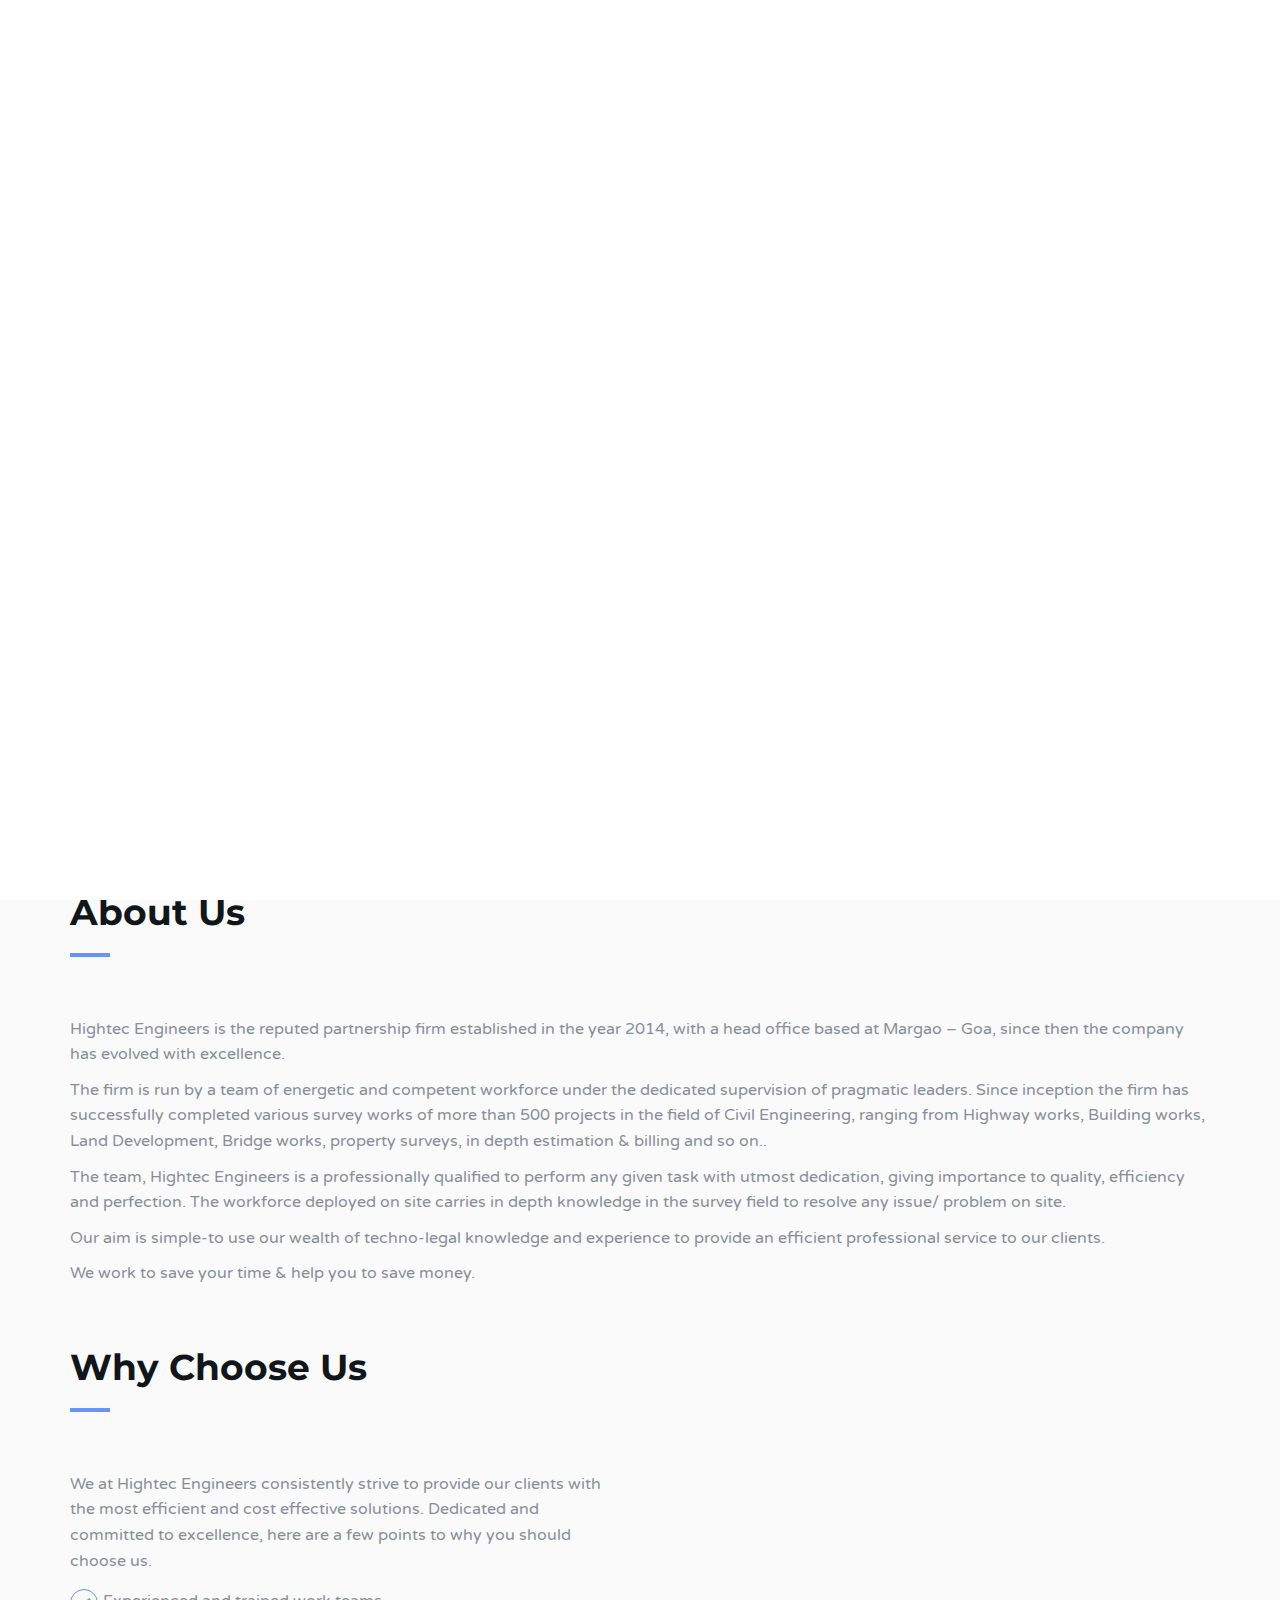
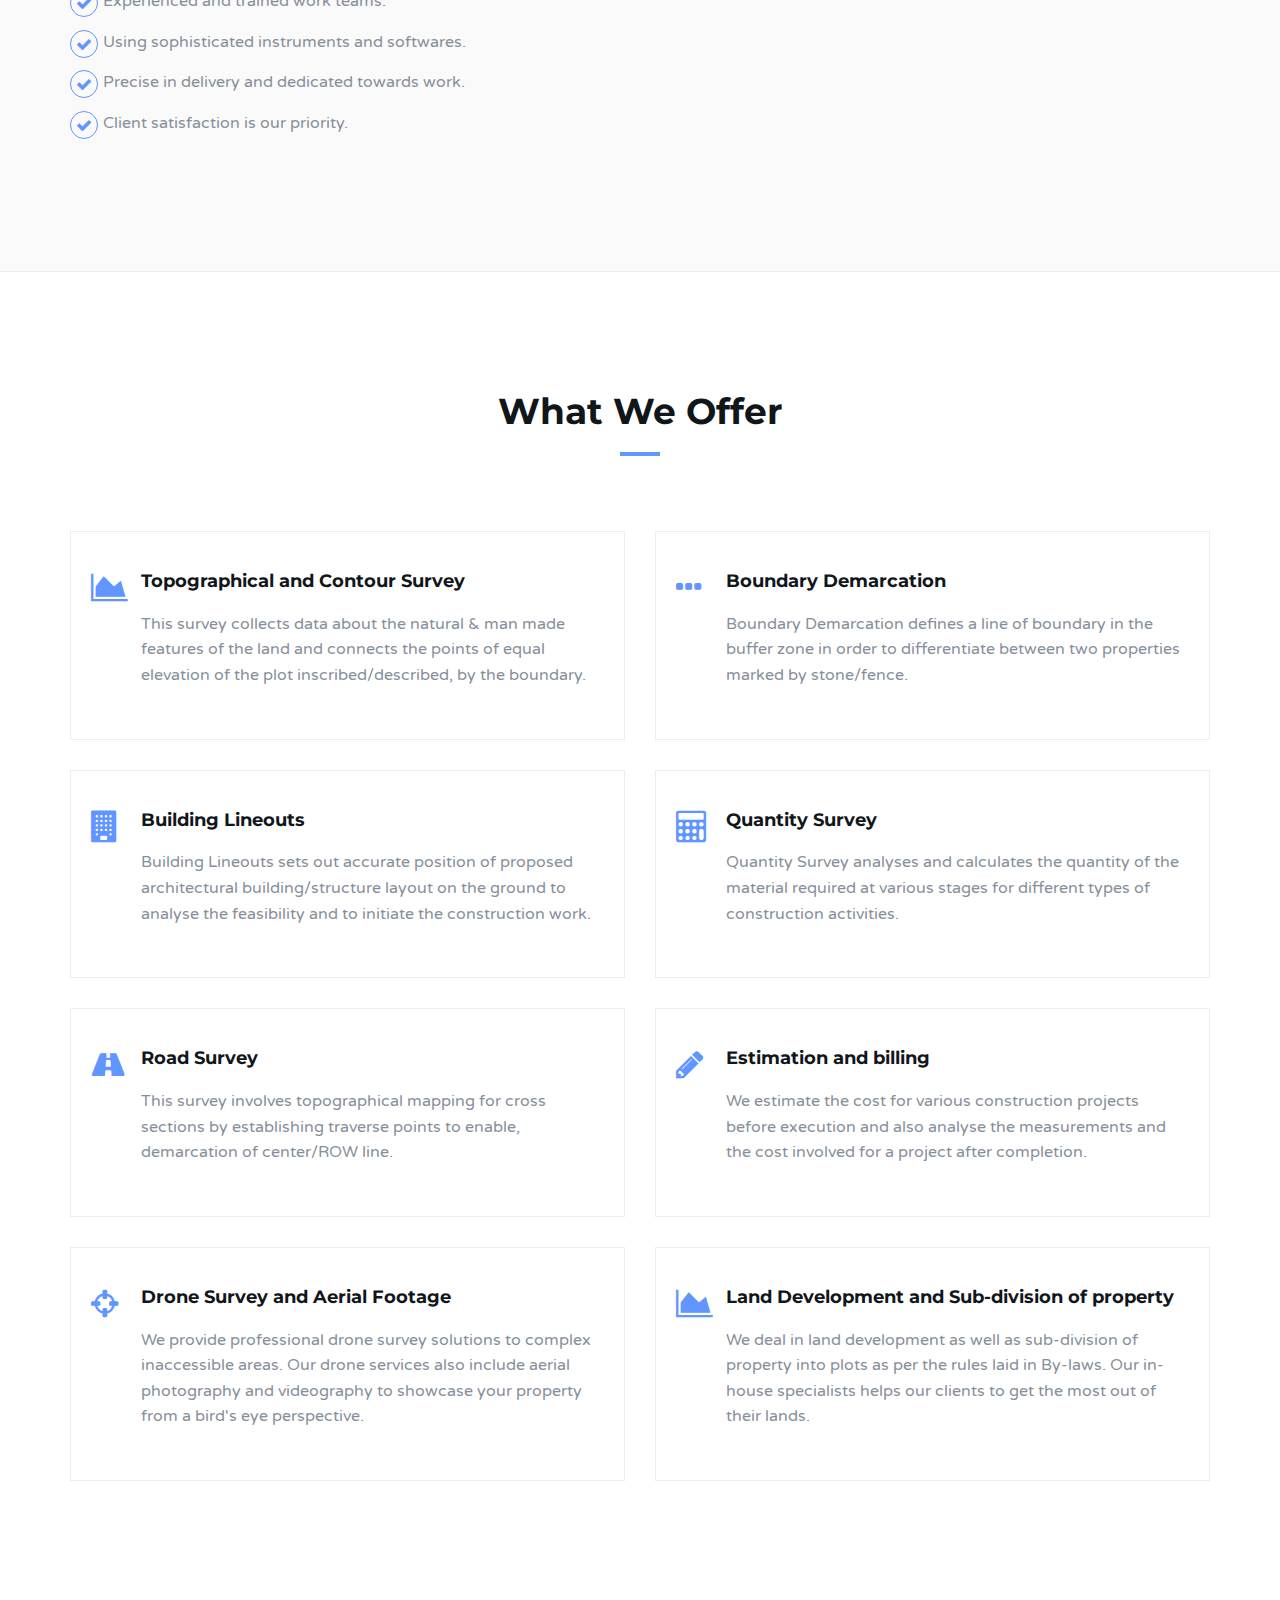
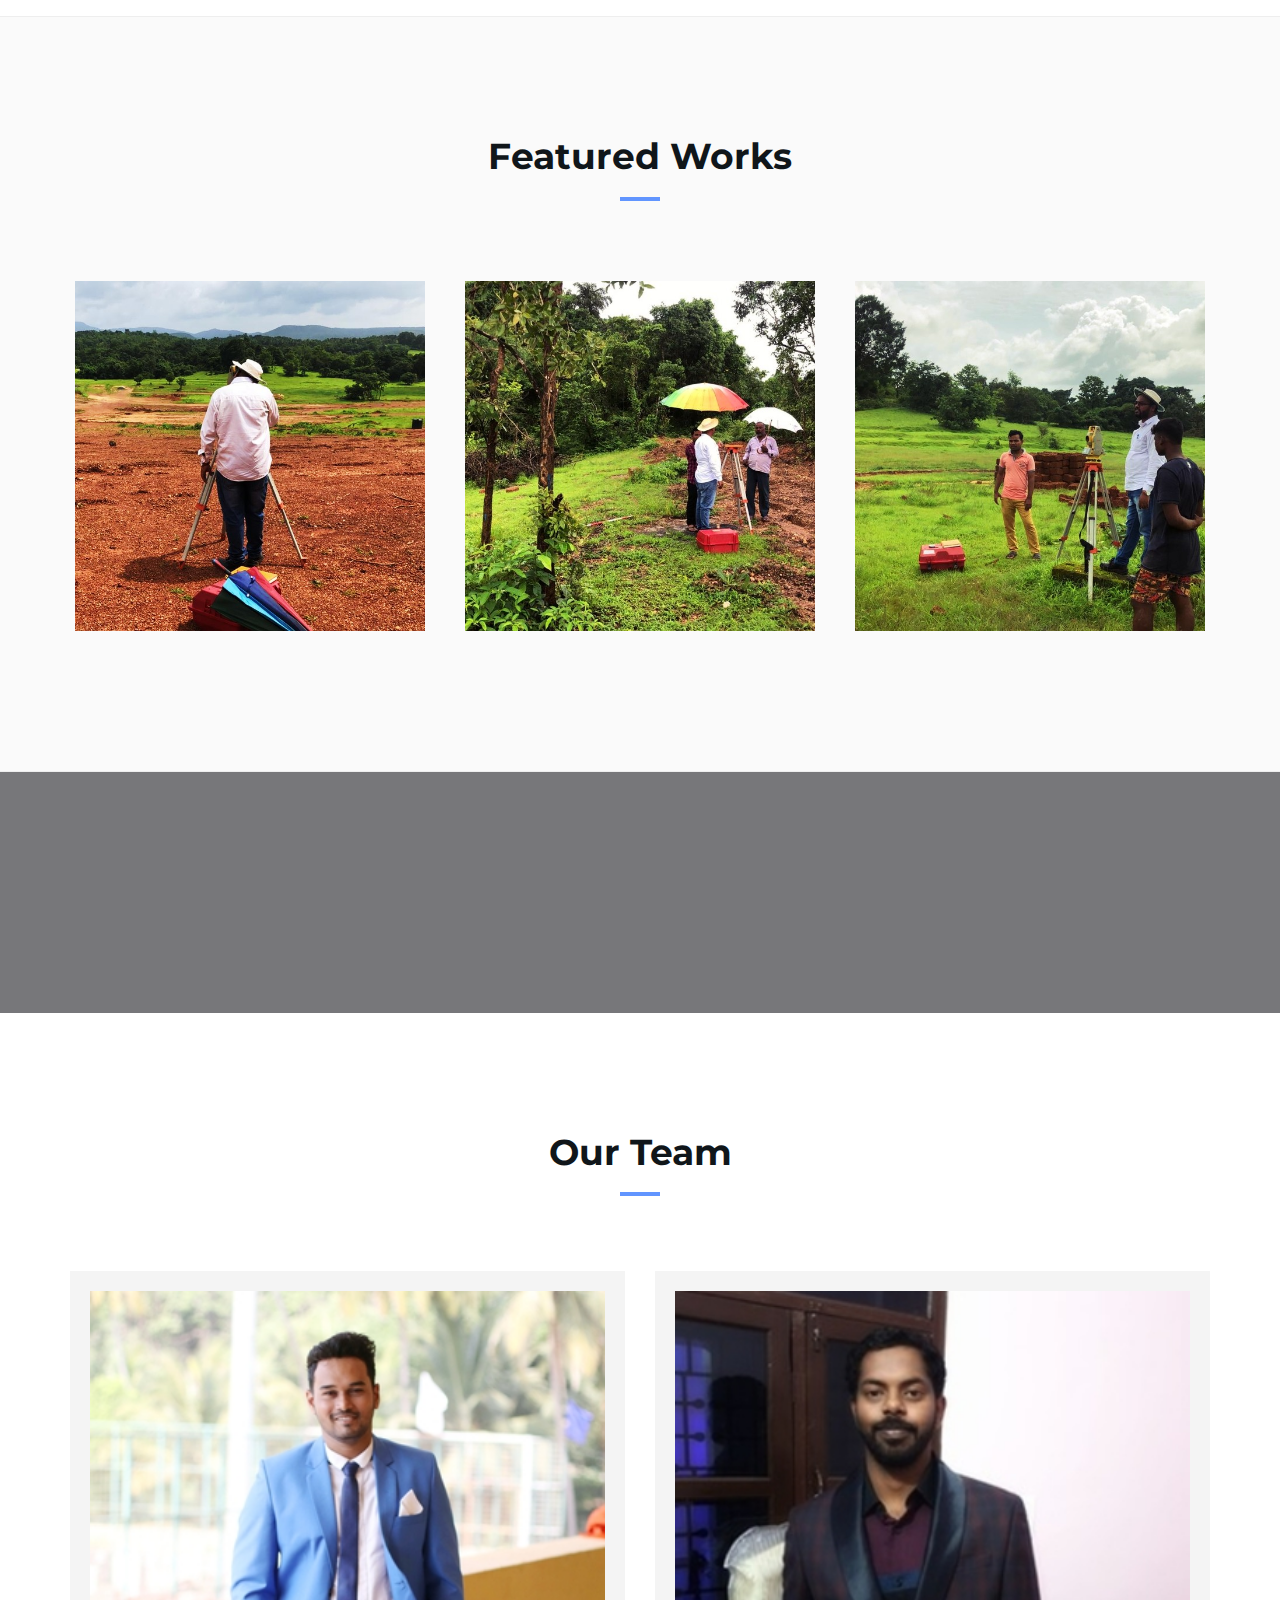
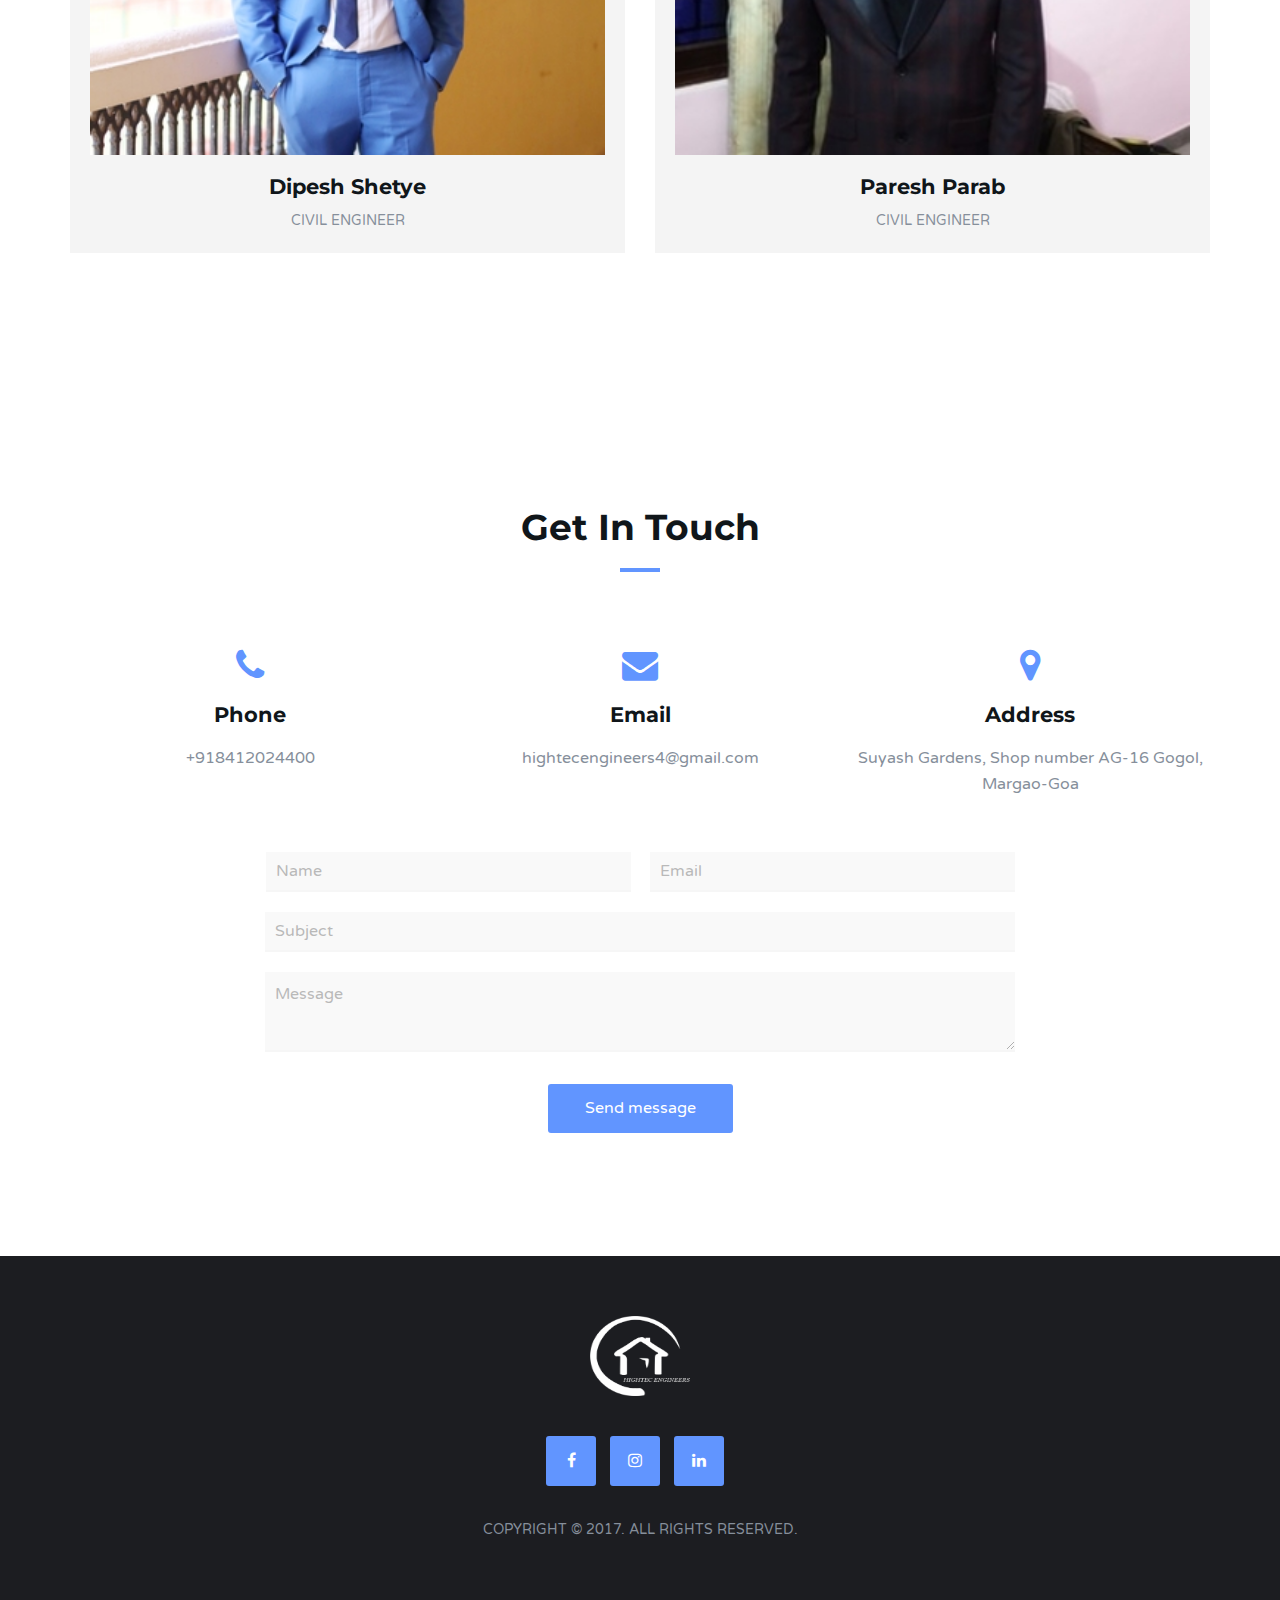
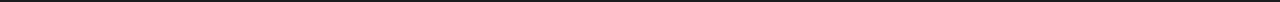
==== index.html @ 69d9585e "adde carousel" ====
<!DOCTYPE html>
<html lang="en">
   <head>
      <meta charset="utf-8">
      <meta http-equiv="X-UA-Compatible" content="IE=edge">
      <meta name="viewport" content="width=device-width, initial-scale=1">
      <!-- The above 3 meta tags *must* come first in the head; any other head content must come *after* these tags -->
      <title>Hightecengineers</title>
      <!-- Google font -->
      <link href="https://fonts.googleapis.com/css?family=Montserrat:400,700%7CVarela+Round" rel="stylesheet">
      <!-- Bootstrap -->
      <link type="text/css" rel="stylesheet" href="css/bootstrap.min.css" />
      <!-- Owl Carousel -->
      <link type="text/css" rel="stylesheet" href="css/owl.carousel.css" />
      <link type="text/css" rel="stylesheet" href="css/owl.theme.default.css" />
      <!-- Magnific Popup -->
      <link type="text/css" rel="stylesheet" href="css/magnific-popup.css" />
      <!-- Font Awesome Icon -->
      <link rel="stylesheet" href="css/font-awesome.min.css">
      <!-- Custom stlylesheet -->
      <link type="text/css" rel="stylesheet" href="css/style.css" />
      <link rel="shortcut icon" type="image/png" href="img/logo.png">
      <!-- HTML5 shim and Respond.js for IE8 support of HTML5 elements and media queries -->
      <!-- WARNING: Respond.js doesn't work if you view the page via file:// -->
      <!--[if lt IE 9]>
      <script src="https://oss.maxcdn.com/html5shiv/3.7.3/html5shiv.min.js"></script>
      <script src="https://oss.maxcdn.com/respond/1.4.2/respond.min.js"></script>
      <![endif]-->
   </head>
   <body>
 		<nav id="nav" class="navbar nav-transparent">
			<div class="container">

				<div class="navbar-header">
					<!-- Logo -->
					<div class="navbar-brand">
						<a href="index.html">
							<img class="logo" src="img/logo.png" alt="logo">
							<img class="logo-alt" src="img/logo.png" alt="logo">
						</a>
					</div>
					<!-- /Logo -->

					<!-- Collapse nav button -->
					<div class="nav-collapse">
						<span></span>
					</div>
					<!-- /Collapse nav button -->
				</div>

				<!--  Main navigation  -->
				<ul class="main-nav nav navbar-nav navbar-right">
                                        <li><a href="#home">Home</a></li>
                                        <li><a href="#features">About us</a></li>
                                        <li><a href="#service">Services</a></li>
                                        <li><a href="#portfolio">Portfolio</a></li>
                                        <li><a href="#testimonial">Testimonial</a></li>
                                        <li><a href="#team">Team</a></li>
                                        <li><a href="#contact">Contact</a></li>
				</ul>
				<!-- /Main navigation -->

			</div>
		</nav>
         <div id="myCarousel" class="carousel carousel-fade slide" data-ride="carousel" data-interval="3000">
            <div class="carousel-inner" role="listbox">
               <div class="item active background a" style="background-image: url('./img/background2.jpg');"></div>
               <div class="item background b" style="background-image: url('./img/background5.jpg');"></div>
               <div class="item background c" style="background-image: url('./img/background6.jpg');"></div>
            </div>
         </div>
         <div class="covertext">
            <div class="col-lg-10" style="left: 50%; bottom: -150px; transform: translate(-50%, -50%);">
               <h2 class="title-main">Hightec Engineers</h2>
                <h3 class="subtitle-main">Surveyors & Developers</h3>
               <h4 class="subtitle">We are committed to providing our customers excellent,innovative and cost-effective solutions because your dream is our passion!</h4>
		       <button class="main-btn" style="margin-left: 42%"><a href="#contact" style="color: #ffffff";>Contact Us</button></a>
			</div>
         </div>

      <!-- Why Choose Us -->
      <div id="features" class="section md-padding bg-grey">
         <!-- Container -->
         <div class="container">
            <!-- Row -->
            <div class="row">
               <!-- why choose us content -->
               <div class="col-md-12">
                  <div class="section-header">
                     <h2 class="title">About Us</h2>
                  </div>
                  <p>Hightec Engineers is the reputed partnership firm established in the year 2014, with a head office based at Margao – Goa, since then the company has evolved with excellence. </p>
                  <p>The firm is run by a team of energetic and competent workforce under the dedicated supervision of pragmatic leaders. Since inception the firm has successfully completed various survey works of more than 500 projects in the field of Civil Engineering, ranging from Highway works, Building works, Land Development, Bridge works, property surveys, in depth estimation & billing and so on..</p>
                  <p>The team, Hightec Engineers is a professionally qualified to perform any given task with utmost dedication, giving importance to quality, efficiency and perfection. The workforce deployed on site carries in depth knowledge in the survey field to resolve any issue/ problem on site.</p>
                  <p>Our aim is simple-to use our wealth of techno-legal knowledge and experience to provide an efficient professional service to our clients.</p>
                  <p>We work to save your time & help you to save money. </p>
                  <br>
                  <br>
               </div>
               <!-- /why choose us content -->

               <div class="col-md-6">
                  <div class="section-header">
                     <h2 class="title">Why choose Us</h2>
                  </div>
                  <p>We at Hightec Engineers consistently strive to provide our clients with the most efficient and cost effective solutions. Dedicated and committed to excellence, here are a few points to why you should choose us.</p>
                  <div class="feature">
                     <i class="fa fa-check"></i>
                     <p>Experienced and trained work teams.</p>
                  </div>
                  <div class="feature">
                     <i class="fa fa-check"></i>
                     <p>Using sophisticated instruments and softwares.</p>
                  </div>
                  <div class="feature">
                     <i class="fa fa-check"></i>
                     <p>Precise in delivery and dedicated towards work.</p>
                  </div>
                  <div class="feature">
                     <i class="fa fa-check"></i>
                     <p>Client satisfaction is our priority.</p>
                  </div>
               </div>
               <!-- /why choose us content -->
               <!-- About slider -->
               <div class="col-md-6">
                  <div id="about-slider" class="owl-carousel owl-theme">
                     <img class="img-responsive" src="./img/about-he3.jpg" alt="">
                     <img class="img-responsive" src="./img/about-he2.jpg" alt="">
                     <img class="img-responsive" src="./img/about-he1.jpg" alt="">
                     <img class="img-responsive" src="./img/about-he4.jpg" alt="">
                  </div>
               </div>
               <!-- /About slider -->
            </div>
            <!-- /Row -->
         </div>
         <!-- /Container -->
      </div>
      <!-- /Why Choose Us -->
      <!-- Service -->
      <div id="service" class="section md-padding">
         <!-- Container -->
         <div class="container">
            <!-- Row -->
            <div class="row">
               <!-- Section header -->
               <div class="section-header text-center">
                  <h2 class="title">What we offer</h2>
               </div>
               <!-- /Section header -->
               <!-- service -->
               <div class="col-md-6 col-sm-6">
                  <div class="service">
                     <i class="fa fa-area-chart"></i>
                     <h4>Topographical and Contour Survey</h4>
                     <p>This survey collects data about the natural & man made features of the land and connects the points of equal elevation of the plot inscribed/described, by the boundary.</p>
                  </div>
               </div>
               <!-- /service -->
               <!-- service -->
               <div class="col-md-6 col-sm-6">
                  <div class="service">
                     <i class="fa fa-ellipsis-h"></i>
                     <h4>Boundary Demarcation</h4>
                     <p>Boundary Demarcation defines a line of boundary in the buffer zone in order to differentiate between two properties marked by stone/fence.</p>
                  </div>
               </div>
               <!-- /service -->
               <!-- service -->
               <div class="col-md-6 col-sm-6">
                  <div class="service">
                     <i class="fa fa-building"></i>
                     <h4>Building Lineouts</h4>
                     <p>Building Lineouts sets out accurate position of proposed architectural building/structure layout on the ground to analyse the feasibility and to initiate the construction work.</p>
                  </div>
               </div>
               <!-- /service -->
               <!-- service -->
               <div class="col-md-6 col-sm-6">
                  <div class="service">
                     <i class="fa fa-calculator"></i>
                     <h4>Quantity Survey</h4>
                     <p>Quantity Survey analyses and calculates the quantity of the material required at various stages for different types of construction activities.</p>
                  </div>
               </div>
               <!-- /service -->
               <!-- service -->
               <div class="col-md-6 col-sm-6">
                  <div class="service">
                     <i class="fa fa-road"></i>
                     <h4>Road Survey</h4>
                     <p>This survey involves topographical mapping for cross sections by establishing traverse points to enable, demarcation of center/ROW line.</p>
                  </div>
               </div>
               <!-- /service -->
               <!-- service -->
               <div class="col-md-6 col-sm-6">
                  <div class="service">
                     <i class="fa fa-pencil"></i>
                     <h4>Estimation and billing</h4>
                     <p>We estimate the cost for various construction projects before execution and also analyse the measurements and the cost involved for a project after completion. </p>
                  </div>
               </div>
               <!-- /service -->
               <!-- service -->
               <div class="col-md-6 col-sm-6">
                  <div class="service">
                     <i class="fa fa-crosshairs"></i>
                     <h4>Drone Survey and Aerial Footage</h4>
                     <p>We provide professional drone survey solutions to complex inaccessible areas. Our drone services also include aerial photography and videography to showcase your property from a bird's eye perspective.</p>
                  </div>
               </div>
               <!-- /service -->
               <!-- service -->
               <div class="col-md-6 col-sm-6">
                  <div class="service">
                     <i class="fa fa-area-chart"></i>
                     <h4>Land Development and Sub-division of property</h4>
                     <p>We deal in land development as well as sub-division of property into plots as per the rules laid in By-laws. Our in-house specialists helps our clients to get the most out of their lands.</p>
                  </div>
               </div>
               <!-- /service -->
            </div>
            <!-- /Row -->
         </div>
         <!-- /Container -->
      </div>
      <!-- /Service -->
      <!-- Portfolio -->
      <div id="portfolio" class="section md-padding bg-grey">
         <!-- Container -->
         <div class="container">
            <!-- Row -->
            <div class="row">
               <!-- Section header -->
               <div class="section-header text-center">
                  <h2 class="title">Featured Works</h2>
               </div>
               <!-- /Section header -->
               <!-- Work -->
               <div class="col-md-4 col-xs-6 work">
                  <img class="img-responsive" src="./img/work-he1.jpg" alt="">
                  <div class="overlay"></div>
                  <div class="work-content">
                     <div class="work-link">
                        <a class="lightbox" href="./img/work-he1.jpg"><i class="fa fa-search"></i></a>
                     </div>
                  </div>
               </div>
               <!-- /Work -->
               <!-- Work -->
               <div class="col-md-4 col-xs-6 work">
                  <img class="img-responsive" src="./img/work-he2.jpg" alt="">
                  <div class="overlay"></div>
                  <div class="work-content">
                     <div class="work-link">
                        <a class="lightbox" href="./img/work-he2.jpg"><i class="fa fa-search"></i></a>
                     </div>
                  </div>
               </div>
               <!-- /Work -->
               <!-- Work -->
               <div class="col-md-4 col-xs-6 work">
                  <img class="img-responsive" src="./img/work-he3.jpg" alt="">
                  <div class="overlay"></div>
                  <div class="work-content">
                     <div class="work-link">
                        <a class="lightbox" href="./img/work-he3.jpg"><i class="fa fa-search"></i></a>
                     </div>
                  </div>
               </div>
               <!-- /Work -->
            </div>
            <!-- /Row -->
         </div>
         <!-- /Container -->
      </div>
      <!-- /Portfolio -->
      <!-- Testimonial -->
      <div id="testimonial" class="section md-padding">
         <!-- Background Image -->
         <div class="bg-img" style="background-image: url('./img/background2.jpg');">
            <div class="overlay"></div>
         </div>
         <!-- /Background Image -->
         <!-- Container -->
         <div class="container">
            <!-- Row -->
            <div class="row">
               <!-- Testimonial slider -->
               <div class="col-md-10 col-md-offset-1">
                  <div id="testimonial-slider" class="owl-carousel owl-theme">
                     <!-- testimonial -->
                     <div class="testimonial">
                        <div class="testimonial-meta">
                           <h3 class="white-text">Mahesh Kulkarni</h3>
                           <span>Customer</span>
                        </div>
                        <p class="white-text">Dedicated staff with engineering background providing reliable services. Very professional and great conduct with good communication skills and decent behavior. Always available to sort queries and provide impromptu practical solutions to the problems</p>
                     </div>
                     <!-- /testimonial -->
                     <!-- testimonial -->
                     <div class="testimonial">
                        <div class="testimonial-meta">
                           <h3 class="white-text">Remedios Mascarenhas</h3>
                           <span>Customer</span>
                        </div>
                        <p class="white-text">Extremely professional team and excellent in terms of providing solutions to various issues.</p>
                     </div>
                     <!-- /testimonial -->
                  </div>
               </div>
               <!-- /Testimonial slider -->
            </div>
            <!-- /Row -->
         </div>
         <!-- /Container -->
      </div>
      <!-- /Testimonial -->
      <!-- Team -->
      <div id="team" class="section md-padding">
         <!-- Container -->
         <div class="container">
            <!-- Row -->
            <div class="row">
               <!-- Section header -->
               <div class="section-header text-center">
                  <h2 class="title">Our Team</h2>
               </div>
               <!-- /Section header -->
               <!-- team -->
               <div class="col-sm-6">
                  <div class="team">
                     <div class="team-img">
                        <img class="img-responsive" src="./img/team1.jpg" alt="">
                        <div class="overlay">
                           <div class="team-social">
                              <a href="https://www.facebook.com/dipesh.shetye.58"><i class="fa fa-facebook"></i></a>
                              <a href="https://twitter.com/ShetyeDipesh"><i class="fa fa-twitter"></i></a>
                           </div>
                        </div>
                     </div>
                     <div class="team-content">
                        <h3>Dipesh Shetye</h3>
                        <span>Civil Engineer</span>
                     </div>
                  </div>
               </div>
               <!-- /team -->
               <!-- team -->
               <div class="col-sm-6">
                  <div class="team">
                     <div class="team-img">
                        <img class="img-responsive" src="./img/team2.jpg" alt="">
                        <div class="overlay">
                           <div class="team-social">
                              <a href="https://www.facebook.com/paresh.parab1"><i class="fa fa-facebook"></i></a>
                              <a href="https://twitter.com/avsum_paresh"><i class="fa fa-twitter"></i></a>
                           </div>
                        </div>
                     </div>
                     <div class="team-content">
                        <h3>Paresh Parab</h3>
                        <span>Civil Engineer</span>
                     </div>
                  </div>
               </div>
               <!-- /team -->
            </div>
            <!-- /Row -->
         </div>
         <!-- /Container -->
      </div>
      <!-- /Team -->
      <!-- Contact -->
      <div id="contact" class="section md-padding">
         <!-- Container -->
         <div class="container">
            <!-- Row -->
            <div class="row">
               <!-- Section-header -->
               <div class="section-header text-center">
                  <h2 class="title">Get in touch</h2>
               </div>
               <!-- /Section-header -->
               <!-- contact -->
               <div class="col-sm-4">
                  <div class="contact">
                     <i class="fa fa-phone"></i>
                     <h3>Phone</h3>
                     <p>+918412024400</p>
                  </div>
               </div>
               <!-- /contact -->
               <!-- contact -->
               <div class="col-sm-4">
                  <div class="contact">
                     <i class="fa fa-envelope"></i>
                     <h3>Email</h3>
                     <p>hightecengineers4@gmail.com</p>
                  </div>
               </div>
               <!-- /contact -->
               <!-- contact -->
               <div class="col-sm-4">
                  <div class="contact">
                     <i class="fa fa-map-marker"></i>
                     <h3>Address</h3>
                     <p>Suyash Gardens, Shop number AG-16
                        Gogol, Margao-Goa
                     </p>
                  </div>
               </div>
               <!-- /contact -->
               <!-- contact form -->
               <div class="col-md-8 col-md-offset-2">
                  <form class="contact-form">
                     <input type="text" class="input" placeholder="Name">
                     <input type="email" class="input" placeholder="Email">
                     <input type="text" class="input" placeholder="Subject">
                     <textarea class="input" placeholder="Message"></textarea>
                     <button class="main-btn">Send message</button>
                  </form>
               </div>
               <!-- /contact form -->
            </div>
            <!-- /Row -->
         </div>
         <!-- /Container -->
      </div>
      <!-- /Contact -->
      <!-- Footer -->
      <footer id="footer" class="sm-padding bg-dark">
         <!-- Container -->
         <div class="container">
            <!-- Row -->
            <div class="row">
               <div class="col-md-12">
                  <!-- footer logo -->
                  <div class="footer-logo">
                     <a href="index.html"><img src="img/logo-alt.png" alt="logo" width="100" height="100"></a>
                  </div>
                  <!-- /footer logo -->
                  <!-- footer follow -->
                  <ul class="footer-follow">
                     <li><a href="https://www.facebook.com/pg/Hightec-Engineers-1543337775898642"><i class="fa fa-facebook"></i></a></li>
                     <li><a href="https://www.instagram.com/hightecengineers/"><i class="fa fa-instagram"></i></a></li>
                     <li><a href="#"><i class="fa fa-linkedin"></i></a></li>
                  </ul>
                  <!-- /footer follow -->
                  <!-- footer copyright -->
                  <div class="footer-copyright">
                     <p>Copyright © 2017. All Rights Reserved.</p>
                  </div>
                  <!-- /footer copyright -->
               </div>
            </div>
            <!-- /Row -->
         </div>
         <!-- /Container -->
      </footer>
      <!-- /Footer -->
      <!-- Back to top -->
      <div id="back-to-top"></div>
      <!-- /Back to top -->
      <!-- Preloader -->
      <div id="preloader">
         <div class="preloader">
            <span></span>
            <span></span>
            <span></span>
            <span></span>
         </div>
      </div>
      <!-- /Preloader -->
      <!-- jQuery Plugins -->
      <script type="text/javascript" src="js/jquery.min.js"></script>
      <script type="text/javascript" src="js/bootstrap.min.js"></script>
      <script type="text/javascript" src="js/owl.carousel.min.js"></script>
      <script type="text/javascript" src="js/jquery.magnific-popup.js"></script>
      <script type="text/javascript" src="js/main.js"></script>
   </body>
</html>
---- css/style.css ----
/*
Theme Name:
Author: yaminncco

Colors:
	Body 		  : #868F9B
	Headers 	: #10161A
	Primary 	: #6195FF
	Dark      : #FCFCFF
	Grey 		  : #F4F4F4 #FAFAFA #EEE

Fonts: Montserrat Varela Round

Table OF Contents
------------------------------------
1 > General
2 > Logo
3 > Navigation
4 > Header
5 > About
6 > Portfolio
7 > Services
8 >  Why choose us
9 >  Numbers
10 > Pricing
11 > Testimonial
12 > Team
13 > Blog
14 > Blog post
15 > Blog sidebar
16 > Contact
17 > Footer
18 > Responsive
19 > Owl theme
20 > Back to top
21 > Preloader

------------------------------------*/

/*------------------------------------*\
	General
\*------------------------------------*/


/* -- typography -- */

body {
    font-family: 'Varela Round', sans-serif;
    font-size: 16px;
    line-height: 1.6;
    overflow-x: hidden;
    color: #868F9B;
}

h1, h2, h3, h4, h5, h6 {
    font-family: 'Montserrat', sans-serif;
    font-weight: 700;
    margin-top: 0px;
    margin-bottom: 20px;
    color: #10161A;
}

h1 {
    font-size: 40px;
}

h2 {
    font-size: 36px;
}

h3 {
    font-size: 21px;
}

h4 {
    font-size: 18px;
}

h5 {
    font-size: 16px;
}

a {
    color: #6195FF;
    text-decoration: none;
    -webkit-transition: 0.2s opacity;
    transition: 0.2s opacity;
}

a:hover, a:focus {
    text-decoration: none;
    outline: none;
    opacity: 0.8;
    color: #6195FF;
}

.main-color {
    color: #6195FF;
}

.white-text {
    color: #FFF;
}

::-moz-selection {
    background-color: #6195FF;
    color: #FFF;
}

::selection {
    background-color: #6195FF;
    color: #FFF;
}

ul, ol {
    margin: 0;
    padding: 0;
    list-style: none
}

/* -- section  -- */

.section {
    position: relative;
}

.md-padding {
    padding-top: 120px;
    padding-bottom: 120px;
}

.sm-padding {
    padding-top: 60px;
    padding-bottom: 60px;
}


/* --  background section  -- */

.bg-grey {
    background-color: #FAFAFA;
    border-top: 1px solid #EEE;
    border-bottom: 1px solid #EEE;
}

.bg-dark {
    background-color: #1C1D21;
}


/* --  background image section  -- */

.bg-img {
    position: absolute;
    left: 0;
    top: 0;
    right: 0;
    bottom: 0;
    z-index: -1;
    background-position: center;
    background-size: cover;
    background-attachment: fixed;
}

.bg-img .overlay {
    position: absolute;
    left: 0;
    top: 0;
    right: 0;
    bottom: 0;
    opacity: .6;
    background: #1C1D21;
}


/* --  section header  -- */

.section-header {
    position: relative;
    margin-bottom: 60px;
}

.section-header .title {
    text-transform: capitalize;
}

.title:after {
    content:"";
  	display:block;
  	height:4px;
  	width:40px;
  	background-color: #6195FF;
    margin-top: 20px;
}

.text-center .title:after {
    margin: 20px auto 0px;
}

/* --  Input  -- */

input[type="text"], input[type="email"], input[type="password"], input[type="number"], input[type="date"], input[type="url"], input[type="tel"], textarea {
    height: 40px;
    width: 100%;
    border: none;
	  background: #F4F4F4;
    border-bottom: 2px solid #EEE;
    color: #354052;
    padding: 0px 10px;
    opacity: 0.5;
    -webkit-transition: 0.2s border-color, 0.2s opacity;
    transition: 0.2s border-color, 0.2s opacity;
}

textarea {
    padding: 10px 10px;
    min-height: 80px;
    resize: vertical;
}

input[type="text"]:focus, input[type="email"]:focus, input[type="password"]:focus, input[type="number"]:focus, input[type="date"]:focus, input[type="url"]:focus, input[type="tel"]:focus, textarea:focus {
    border-color: #6195FF;
    opacity: 1;
}

/* --  Buttons  -- */

.main-btn, .white-btn, .outline-btn {
    display: inline-block;
    padding: 10px 35px;
    margin: 3px;
    border: 2px solid transparent;
    border-radius: 3px;
    -webkit-transition: 0.2s opacity;
    transition: 0.2s opacity;
}

.main-btn {
    background: #6195FF;
    color: #FFF;
}

.white-btn {
    background: #FFF;
    color: #10161A !important;
}

.outline-btn {
    background: transparent;
    color: #6195FF !important;
    border-color: #6195FF;
}

.main-btn:hover, .white-btn:hover, .outline-btn:hover {
    opacity: 0.8;
}


/*------------------------------------*\
	Logo
\*------------------------------------*/

.navbar-brand {
    padding: 0;
}

.navbar-brand .logo, .navbar-brand .logo-alt {
    max-height: 50px;
    display: block;
}

#nav:not(.nav-transparent):not(.fixed-nav) .navbar-brand .logo-alt {
	display: none;
}

#nav.nav-transparent:not(.fixed-nav) .navbar-brand .logo {
	display: none;
}

#nav.fixed-nav .navbar-brand .logo-alt {
    display: none;
}

@media only screen and (max-width: 767px) {
    #nav.nav-transparent .navbar-brand .logo-alt {
        display: none !important;
    }
    #nav.nav-transparent .navbar-brand .logo {
        display: block !important;
    }
}


/*------------------------------------*\
	Navigation
\*------------------------------------*/

#nav {
    padding: 10px 0px;
    background: #FFF;
    -webkit-transition: 0.2s padding;
    transition: 0.2s padding;
    z-index: 999;
}

#nav.navbar {
    border: none;
    border-radius: 0;
    margin-bottom: 0px;
}

#nav.fixed-nav {
    position: fixed;
    left: 0;
    right: 0;
    padding: 0px 0px;
    background-color: #FFF !important;
    border-bottom: 1px solid #EEE;
}

#nav.nav-transparent {
    background: transparent;
}


/* -- default nav -- */

@media only screen and (min-width: 768px) {
    .main-nav li {
        padding: 0px 15px;
    }
    .main-nav li a {
        font-size: 14px;
        -webkit-transition: 0.2s color;
        transition: 0.2s color;
    }
    .main-nav>li>a {
        color: #10161A;
        padding: 15px 0px;
        font-weight: bold;
    }
    #nav.nav-transparent:not(.fixed-nav) .main-nav>li>a {
        
    }
    .main-nav>li>a:hover, .main-nav>li>a:focus, .main-nav>li.active>a {
        background: transparent;
        color: #6195FF;
        font-weight: bolder;
    }
    .main-nav>li>a:after {
        content: "";
        display: block;
        background-color: #6195FF;
        height: 2px;
        width: 0%;
        -webkit-transition: 0.2s width;
        transition: 0.2s width;
    }
    .main-nav>li>a:hover:after, .main-nav>li.active>a:after {
        width: 100%;
    }
    /* dropdown */
    .has-dropdown {
        position: relative;
    }
    .has-dropdown>a:before {
        font-family: 'FontAwesome';
        content: "\f054";
        font-size: 6px;
        margin-left: 6px;
        float: right;
        -webkit-transform: rotate(90deg);
        -ms-transform: rotate(90deg);
        transform: rotate(90deg);
        -webkit-transition: 0.2s transform;
        transition: 0.2s transform;
    }
    .dropdown {
        position: absolute;
        right: -50%;
        top: 0;
        background-color: #6195FF;
        width: 200px;
        -webkit-box-shadow: 0px 5px 5px -5px rgba(53, 64, 82, 0.2);
        box-shadow: 0px 5px 5px -5px rgba(53, 64, 82, 0.2);
        -webkit-transform: translateY(15px) translateX(50%);
        -ms-transform: translateY(15px) translateX(50%);
        transform: translateY(15px) translateX(50%);
        opacity: 0;
        visibility: hidden;
        -webkit-transition: 0.2s all;
        transition: 0.2s all;
    }
    .main-nav>.has-dropdown>.dropdown {
        top: 100%;
        right: 50%;
    }
    .main-nav>.has-dropdown>.dropdown .dropdown.dropdown-left {
        right: 150%;
    }
    .dropdown li a {
        display: block;
        color: #FFF;
        border-top: 1px solid rgba(250, 250, 250, 0.1);
        padding: 10px 0px;
    }
    .dropdown li:nth-child(1) a {
        border-top: none;
    }
    .has-dropdown:hover>.dropdown {
        opacity: 1;
        visibility: visible;
        -webkit-transform: translateY(0px) translateX(50%);
        -ms-transform: translateY(0px) translateX(50%);
        transform: translateY(0px) translateX(50%);
    }
    .has-dropdown:hover>a:before {
        -webkit-transform: rotate(0deg);
        -ms-transform: rotate(0deg);
        transform: rotate(0deg);
    }
    .nav-collapse {
        display: none;
    }
}


/* -- mobile nav -- */

@media only screen and (max-width: 767px) {
    #nav {
        padding: 0px 0px;
    }
    #nav.nav-transparent {
        background: #FFF;
    }
    .main-nav {
        position: fixed;
        right: 0;
        height: calc(100vh - 80px);
        -webkit-box-shadow: 0px 80px 0px 0px #1C1D21;
        box-shadow: 0px 80px 0px 0px #1C1D21;
        max-width: 250px;
        width: 0%;
        -webkit-transform: translateX(100%);
        -ms-transform: translateX(100%);
        transform: translateX(100%);
        margin: 0;
        overflow-y: auto;
        background: #1C1D21;
        -webkit-transition: 0.2s all;
        transition: 0.2s all;
    }
    #nav.open .main-nav {
        -webkit-transform: translateX(0%);
        -ms-transform: translateX(0%);
        transform: translateX(0%);
        width: 100%;
    }
    .main-nav li {
        border-top: 1px solid rgba(250, 250, 250, 0.1);
    }
    .main-nav li a {
        display: block;
        color: #FFF;
        -webkit-transition: 0.2s all;
        transition: 0.2s all;
    }
    .main-nav>li.active {
        border-left: 6px solid #6195FF;
    }
    .main-nav li a:hover, .main-nav li a:focus {
        background-color: #6195FF;
        color: #FFF;
        opacity: 1;
    }
    .has-dropdown>a:after {
        content: "\f054";
        font-family: 'FontAwesome';
        float: right;
        -webkit-transition: 0.2s -webkit-transform;
        transition: 0.2s -webkit-transform;
        transition: 0.2s transform;
        transition: 0.2s transform, 0.2s -webkit-transform;
    }
    .dropdown {
        opacity: 0;
        visibility: hidden;
        height: 0;
        background: rgba(250, 250, 250, 0.1);
    }
    .dropdown li a {
        padding: 6px 10px;
    }
    .has-dropdown.open-drop>a:after {
        -webkit-transform: rotate(90deg);
        -ms-transform: rotate(90deg);
        transform: rotate(90deg);
    }
    .has-dropdown.open-drop>.dropdown {
        opacity: 1;
        visibility: visible;
        height: auto;
        -webkit-transition: 0.2s all;
        transition: 0.2s all;
    }
}


/* -- nav btn collapse -- */

.nav-collapse {
    position: relative;
    float: right;
    width: 40px;
    height: 40px;
    margin-top: 5px;
    margin-right: 5px;
    cursor: pointer;
    z-index: 99999;
}

.nav-collapse span {
    display: block;
    -webkit-transform: translate(-50%, -50%);
    -ms-transform: translate(-50%, -50%);
    transform: translate(-50%, -50%);
    position: absolute;
    top: 50%;
    left: 50%;
    width: 25px;
}

.nav-collapse span:before, .nav-collapse span:after {
    content: "";
    display: block;
}

.nav-collapse span, .nav-collapse span:before, .nav-collapse span:after {
    height: 4px;
    background: #10161A;
    -webkit-transition: 0.2s all;
    transition: 0.2s all;
}

.nav-collapse span:before {
    -webkit-transform: translate(0%, 10px);
    -ms-transform: translate(0%, 10px);
    transform: translate(0%, 10px);
}

.nav-collapse span:after {
    -webkit-transform: translate(0%, -14px);
    -ms-transform: translate(0%, -14px);
    transform: translate(0%, -14px);
}

#nav.open .nav-collapse span {
    background: transparent;
}

#nav.open .nav-collapse span:before {
    -webkit-transform: translateY(0px) rotate(-135deg);
    -ms-transform: translateY(0px) rotate(-135deg);
    transform: translateY(0px) rotate(-135deg);
}

#nav.open .nav-collapse span:after {
    -webkit-transform: translateY(-4px) rotate(135deg);
    -ms-transform: translateY(-4px) rotate(135deg);
    transform: translateY(-4px) rotate(135deg);
}


/*------------------------------------*\
	Header
\*------------------------------------*/

header {
    position: relative;
}

#home {
    height: 100vh;
}

#home .home-wrapper {
    position: absolute;
    left: 0px;
    right: 0px;
    top: 50%;
    -webkit-transform: translateY(-50%);
    -ms-transform: translateY(-50%);
    transform: translateY(-50%);
    text-align: center;
}

.home-content h1 {
  text-transform: uppercase;
}
.home-content button {
  margin-top: 20px;
}

.header-wrapper h2 {
    display: inline-block;
    margin-bottom: 0px;
}

.header-wrapper .breadcrumb {
    float: right;
    background: transparent;
    margin-bottom: 0px;
}

.header-wrapper .breadcrumb .breadcrumb-item.active {
    color: #868F9B;
}

.breadcrumb>li+li:before {
    color: #868F9B;
}


/*------------------------------------*\
	About
\*------------------------------------*/

.about {
    position: relative;
    text-align: center;
    padding: 40px 20px;
    border: 1px solid #EEE;
    margin: 15px 0px;
}

.about i {
    font-size: 36px;
    color: #6195FF;
    margin-bottom: 20px;
}

.about:after {
    content: "";
    background-color: #1C1D21;
    position: absolute;
    left: 0;
    top: 0;
    bottom: 0;
    width: 0%;
    z-index: -1;
    -webkit-transition: 0.2s width;
    transition: 0.2s width;
}

.about:hover:after {
    width: 100%;
}

.about h3 {
    -webkit-transition: 0.2s color;
    transition: 0.2s color;
}

.about:hover h3 {
    color: #fff;
}


/*------------------------------------*\
	Portfolio
\*------------------------------------*/

.work {
    position: relative;
    padding: 20px;
}

.work>img {
  width: 100%;
}

.work .overlay {
    background: #1C1D21;
    position: absolute;
    top: 0px;
    left: 0px;
    right: 0px;
    bottom: 0px;
    opacity: 0;
    -webkit-transition: 0.2s opacity;
    transition: 0.2s opacity;
    -webkit-transition-delay: 0.2s;
    transition-delay: 0.2s;
}

.work:hover .overlay {
    -webkit-transition-delay: 0s;
    transition-delay: 0s;
    opacity: 0.8;
}

.work .work-content {
    position: absolute;
    left: 25px;
    right: 25px;
    top: 50%;
    text-align: center;
    -webkit-transform: translateY(-50%);
    -ms-transform: translateY(-50%);
    transform: translateY(-50%);
}

.work .work-content h3 {
    -webkit-transform: translateY(100%);
    -ms-transform: translateY(100%);
    transform: translateY(100%);
    opacity: 0;
    color: #FFF;
    margin-bottom: 10px;
    -webkit-transition: 0.2s all;
    transition: 0.2s all;
    -webkit-transition-delay: 0.1s;
    transition-delay: 0.1s;
}

.work:hover .work-content h3 {
    -webkit-transform: translateY(0%);
    -ms-transform: translateY(0%);
    transform: translateY(0%);
    opacity: 1;
    -webkit-transition-delay: 0.1s;
    transition-delay: 0.1s;
}

.work .work-content span {
    display: block;
    text-transform: uppercase;
    -webkit-transform: translateY(100%);
    -ms-transform: translateY(100%);
    transform: translateY(100%);
    opacity: 0;
    color: #6195FF;
    margin-bottom: 5px;
    -webkit-transition: 0.2s all;
    transition: 0.2s all;
    -webkit-transition-delay: 0.2s;
    transition-delay: 0.2s;
}

.work:hover .work-content span {
    -webkit-transform: translateY(0%);
    -ms-transform: translateY(0%);
    transform: translateY(0%);
    opacity: 1;
    -webkit-transition-delay: 0s;
    transition-delay: 0s;
}

.work .work-link {
    text-align: center;
    margin-top: 20px;
    opacity: 0;
    -webkit-transition: 0.2s opacity;
    transition: 0.2s opacity;
}

.work .work-link a {
    display: inline-block;
    width: 50px;
    height: 50px;
    background-color: #6195FF;
    color: #FFF;
    line-height: 50px;
    text-align: center;
}

.work:hover .work-link {
    -webkit-transition-delay: 0.2s;
    transition-delay: 0.2s;
    opacity: 1;
}


/*------------------------------------*\
	Services
\*------------------------------------*/

.service {
    position: relative;
    padding: 40px 20px 40px 70px;
    margin: 15px 0px;
    border: 1px solid #EEE;
}

.service i {
    position: absolute;
    left: 20px;
    text-align: center;
    font-size: 32px;
    color: #6195FF;
    border-radius: 50%;
}

.service:after {
    content: "";
    background-color: #1C1D21;
    position: absolute;
    left: 0;
    top: 0;
    bottom: 0;
    width: 0%;
    z-index: -1;
    -webkit-transition: 0.2s width;
    transition: 0.2s width;
}

.service:hover:after {
    width: 100%;
}

.service h3 {
  -webkit-transition: 0.2s color;
  transition: 0.2s color;
}

.service:hover h3 {
    color: #fff;
}

.service h4 {
  -webkit-transition: 0.2s color;
  transition: 0.2s color;
}

.service:hover h4 {
    color: #fff;
}

/*------------------------------------*\
	Why choose us
\*------------------------------------*/

.feature {
    margin: 15px 0px;
}
.feature i {
    float: left;
    padding: 5px;
    border-radius: 50%;
    color: #6195FF;
    border: 1px solid #6195FF;
    margin-right: 5px;
}

/*------------------------------------*\
	Numbers
\*------------------------------------*/

.number {
    text-align: center;
    margin: 15px 0px;
}

.number i {
    color: #6195FF;
    font-size: 36px;
    margin-bottom: 20px;
}

.number h3 {
    font-size: 36px;
    margin-bottom: 10px;
}


/*------------------------------------*\
	Pricing
\*------------------------------------*/

.pricing {
    position: relative;
    text-align: center;
    border: 1px solid #EEE;
    background-color: #FFF;
    z-index: 11;
    margin: 15px 0px;
}

.pricing::after {
    content: "";
    background-color: #1C1D21;
    position: absolute;
    left: 0;
    right: 0;
    top: 0;
    height: 0%;
    z-index: -1;
    -webkit-transition: 0.2s height;
    transition: 0.2s height;
}

.pricing:hover:after {
    height: 100%;
}

.pricing .price-head {
    position: relative;
    margin-bottom: 20px;
}

.pricing .price-title {
    display: block;
    padding: 40px 0px 20px;
    text-transform: uppercase;
    -webkit-transition: 0.2s color;
    transition: 0.2s color;
}

.pricing:hover .price-title {
    color: #6195FF;
}

.pricing .price {
    position: relative;
    width: 140px;
    height: 140px;
    line-height: 140px;
    text-align: center;
    margin: auto;
    border-radius: 50%;
    border: 2px solid #6195FF;
}

.pricing .price h3 {
  font-size: 42px;
  margin: 0px;
  -webkit-transition: 0.2s color;
  transition: 0.2s color;
  -webkit-transform: translateY(-50%);
      -ms-transform: translateY(-50%);
          transform: translateY(-50%);
  top: 50%;
  position: absolute;
  left: 0;
  right: 0;
}

.pricing:hover .price h3 {
    color: #fff;
}

.pricing .duration {
    display: block;
    font-size: 14px;
    text-transform: uppercase;
    color: #10161A;
    -webkit-transition: 0.2s color;
    transition: 0.2s color;
}

.pricing:hover .duration {
    color: #fff;
}

.pricing .price-btn {
    padding-top: 20px;
    padding-bottom: 40px;
}

/*------------------------------------*\
	Testimonial
\*------------------------------------*/

.testimonial {
    margin: 15px 0px;
}

.testimonial-meta {
    position: relative;
    height: 70px;
    margin-bottom: 20px;
    padding-top: 10px;
}

.testimonial img {
    position: absolute;
    left: 0;
    top: 0;
    width: 50px !important;
    height: 50px !important;
    border-radius: 50%;
}

.testimonial h3 {
    margin-bottom: 5px;
}

.testimonial span {
    font-size: 14px;
    color: #6195FF;
    text-transform: uppercase;
}


/*------------------------------------*\
	Team
\*------------------------------------*/

.team {
    position: relative;
    background-color: #F4F4F4;
    padding: 20px 20px;
    margin: 15px 0px;
}

.team::after {
    content: "";
    background-color: #1C1D21;
    position: absolute;
    left: 0;
    right: 0;
    top: 0;
    height: 0%;
    z-index: 1;
    -webkit-transition: 0.2s height;
    transition: 0.2s height;
}

.team:hover:after {
    height: 100%;
}

.team-img {
    position: relative;
    margin-bottom: 20px;
    z-index: 11;
}

.team-img>img {
  width: 100%;
}

.team .overlay {
    background: #1C1D21;
    position: absolute;
    bottom: 0;
    left: 0;
    right: 0;
    top: 0;
    opacity: 0;
    -webkit-transition: 0.2s opacity;
    transition: 0.2s opacity;
}

.team:hover .overlay {
    opacity: 0.8;
}

.team .team-content {
    text-align: center;
    position: relative;
    z-index: 11;
}

.team .team-content h3 {
    margin-bottom: 10px;
    -webkit-transition: 0.2s color;
    transition: 0.2s color;
}

.team .team-content span {
    font-size: 14px;
    text-transform: uppercase;
    -webkit-transition: 0.2s color;
    transition: 0.2s color;
}

.team:hover .team-content h3 {
    color: #FFF;
}

.team:hover .team-content span {
    color: #6195FF;
}

.team .team-social {
    position: absolute;
    top: 0;
    right: 0;
    opacity: 0;
    -webkit-transition: 0.2s opacity;
    transition: 0.2s opacity;
}

.team .team-social a {
    display: block;
    line-height: 50px;
    width: 50px;
    text-align: center;
    background-color: #6195FF;
    color: #FFF;
}

.team:hover .team-social {
    opacity: 1;
}


/*------------------------------------*\
	Blog
\*------------------------------------*/

.blog {
    background-color: #FFF;
    margin: 15px 0px;
}

.blog .blog-content {
    padding: 20px 20px 40px;
}

.blog .blog-meta {
    margin-bottom: 20px;
}

.blog .blog-meta li {
    display: inline-block;
    font-size: 14px;
    color: #10161A;
    margin-right: 10px;
}

.blog .blog-meta li i {
    color: #6195FF;
    margin-right: 5px;
}

/*------------------------------------*\
	Blog post
\*------------------------------------*/

#main .blog .blog-content {
  padding: 20px 0px 0px;
}

#main .blog {
  margin-top: 0px;
}

/* -- blog tags -- */

.blog-tags {
    margin: 40px 0px;
}

.blog-tags h5 {
    margin-bottom: 0;
    display: inline-block;
}

.blog-tags a {
    display: inline-block;
    padding: 6px 13px;
    font-size: 14px;
    margin: 2px 0px;
    background: #F4F4F4;
    color: #10161A;
}

.blog-tags a:hover {
  color: #FFF;
  background-color: #6195FF;
}

.blog-tags a i {
    margin-right: 3px;
    color: #6195FF;
}

.blog-tags a:hover i {
  color: #FFF;
}


/* -- blog author -- */

.blog-author {
    margin: 40px 0px;
}

.blog-author .media .media-left {
    padding-right: 20px;
}

.blog-author .media {
    padding: 20px;
    border: 1px solid #EEE;
}

.blog-author .media .media-heading {
    padding-bottom: 20px;
    margin-bottom: 20px;
    border-bottom: 1px solid #EEE;
}

.blog-author .media .media-heading h3 {
    display: inline-block;
    margin: 0;
    text-transform: uppercase;
}

.blog-author .media .media-heading .author-social {
  float: right;
}

.blog-author .author-social a {
    display: inline-block;
    width: 24px;
    height: 24px;
    text-align: center;
    line-height: 24px;
    border-radius: 3px;
    margin-left: 5px;
    color: #FFF;
    background-color: #6195FF;
}

/* -- blog comments -- */

.blog-comments {
    margin: 40px 0px;
}

.blog-comments .media {
    padding: 20px;
    background-color: #FFF;
    border-top: 1px solid #EEE;
    border-bottom: 0px;
    border-right: 1px solid #EEE;
    border-left: 1px solid #EEE;
    margin-top: 0px;
}

.blog-comments .media:first-child {
    border-bottom: 0px;
}

.blog-comments .media:last-child {
    border-bottom: 1px solid #EEE;
}

.blog-comments .media .media-left {
  padding-right: 20px;
}

.blog-comments .media .media-body .media-heading {
    text-transform: uppercase;
    margin-bottom:10px;
}

.blog-comments .media .media-body .media-heading .time {
    font-size: 12px;
    margin-left: 20px;
    font-weight: 400;
    color: #868F9B;
}

.blog-comments .media .media-body .media-heading .reply {
    float: right;
    margin: 0;
    font-size: 12px;
    text-transform: uppercase;
    font-weight: 400;
}

.blog-comments .media.author {
    background-color: #F4F4F4;
    border-color: #6195FF;
    border-bottom: 1px solid #6195FF;
}
.blog-comments .media.author>.media-body>.media-heading {
    color: #6195FF;
}

.blog-comments .media.author + .media {
    border-top: 0px;
}

/* blog reply form */

.reply-form {
    margin: 40px 0px;
}

.reply-form form .input, .reply-form form .input , .reply-form form textarea {
	margin-bottom:20px;
}

.reply-form form .input, .reply-form form .input {
    width: calc(50% - 10px);
    display: inline-block;
}

.reply-form form .input:nth-child(2) {
    margin-left: 15px;
}


/*------------------------------------*\
	Blog sidebar
\*------------------------------------*/

#aside .widget {
    margin-bottom: 40px;
}

.widget h3 {
  text-transform: uppercase;
}

/* -- search sidebar -- */

#aside .widget-search {
    position: relative;
}

#aside .widget-search .search-input {
    padding-right: 50px;
}

#aside .widget-search .search-btn {
    position: absolute;
    right: 0px;
	  bottom: 0px;
    width: 40px;
    height: 40px;
    border: none;
    line-height: 40px;
    background-color: transparent;
    color: #6195FF;
}

/* -- category sidebar -- */

.widget-category a {
    display: block;
    font-size: 14px;
    color: #354052;
    border-bottom: 1px solid #EEE;
    padding: 5px;
}

.widget-category a:nth-child(1) {
  border-top: 1px solid #EEE;
}

.widget-category a span {
    float: right;
    color: #6195FF;
}

.widget-category a:hover {
    color: #6195FF;
}

/* -- tags sidebar -- */

.widget-tags a {
  display: inline-block;
  padding: 6px 13px;
  font-size: 14px;
  margin: 2px 0px;
  background: #F4F4F4;
  color: #10161A;
}

.widget-tags a:hover {
  color: #FFF;
  background-color: #6195FF;
}

/* -- posts sidebar -- */

.widget-post {
    min-height: 70px;
    margin-bottom: 25px;
}

.widget-post img {
    display: block;
    float: left;
    margin-right: 10px;
    margin-top: 5px;
}

.widget-post a {
    display: block;
    color: #10161A;
}

.widget-post a:hover {
    color: #6195FF;
}

.widget-post .blog-meta {
    display: inline-block;
}

.widget-post .blog-meta li {
    display: inline-block;
    margin-right: 5px;
    color: #6195FF;
    font-size: 12px;
}

.widget-post li i {
    color: #6195FF;
    margin-right: 5px;
}



/*------------------------------------*\
	Contact
\*------------------------------------*/

.contact {
    margin: 15px 0px;
    text-align: center;
}

.contact i {
    font-size: 36px;
    color: #6195FF;
    margin-bottom: 20px;
}

.contact-form {
    text-align: center;
    margin-top: 40px;
}

.contact-form .input {
    margin-bottom: 20px;
}


.contact-form .input:nth-child(1), .contact-form .input:nth-child(2) {
    width: calc(50% - 10px);
}

.contact-form .input:nth-child(2) {
    margin-left: 15px;
}

/*------------------------------------*\
	Footer
\*------------------------------------*/

#footer {
    position: relative;
}

.footer-logo {
    text-align: center;
    margin-bottom: 40px;
}

.footer-logo>a>img {
    max-height: 80px;
}

.footer-follow {
    text-align: center;
    margin-bottom: 20px;
}

.footer-follow li {
    display: inline-block;
    margin-right: 10px;
    margin-bottom: 13px;
}

.footer-follow li a {
  display: inline-block;
  width: 50px;
  height: 50px;
  line-height: 50px;
  text-align: center;
  border-radius: 3px;
  background-color: #6195FF;
  color:#FFF;
}

.footer-copyright p {
    text-align: center;
    font-size: 14px;
    text-transform: uppercase;
    margin: 0;
}


/*------------------------------------*\
	Responsive
\*------------------------------------*/


@media only screen and (max-width: 991px) {}

@media only screen and (max-width: 767px) {
  .section-header h2.title {
  		font-size:31.5px;
	}

  .main-btn , .default-btn , .outline-btn , .white-btn  {
  		padding: 8px 22px;
  		font-size:14px;
	}

  .home-content h1 {
		font-size:36px;
	}

  .header-wrapper h2 {
      margin-bottom: 20px;
      text-align: center;
      display: block;
  }

  .header-wrapper .breadcrumb {
      float: none;
      text-align: center;
  }
}

@media only screen and (max-width: 480px) {
  #portfolio [class*='col-xs'] {
		  width:100%;
	}

  #numbers [class*='col-xs'] {
		  width:100%;
	}

  .contact-form .input:nth-child(1), .contact-form .input:nth-child(2) {
      width: 100%;
  }
  .contact-form .input:nth-child(2) {
      margin-left: 0px;
  }

  .reply-form form .input, .reply-form form .input {
      width: 100%;
  }
  .reply-form form .input:nth-child(2) {
      margin-left: 0px;
  }



  .blog-author .media .media-left {
      display: block;
      padding-right: 0;
      margin-bottom: 20px;
  }
  .blog-author .media {
      text-align: center;
  }
  .blog-author .media .media-heading .author-social {
      margin-top: 10px;
      float: none;
  }
  .blog-author .media .media-left img {
      margin: auto;
  }

  .blog-comments .media .media {
      margin:0px -15px;
  }
}



/*------------------------------------*\
	Owl theme
\*------------------------------------*/

/* -- dots -- */

.owl-theme .owl-dots .owl-dot span {
    border: none;
    background: #EEE;
    -webkit-transition: 0.2s all;
    transition: 0.2s all;
}

.owl-theme .owl-dots .owl-dot:hover span {
    background: #6195FF;
}
.owl-theme .owl-dots .owl-dot.active span {
	  background: #6195FF;
	  width:20px;
}

/* -- nav -- */

.owl-theme .owl-nav {
    opacity: 0;
    -webkit-transition: 0.2s opacity;
    transition: 0.2s opacity;
}

.owl-theme:hover .owl-nav {
    opacity: 1;
}

.owl-theme .owl-nav [class*='owl-'] {
    position: absolute;
    top: 50%;
    -webkit-transform: translateY(-50%);
        -ms-transform: translateY(-50%);
            transform: translateY(-50%);
    background: #6195FF;
    color: #FFF;
  	padding: 0px;
  	width: 50px;
  	height: 50px;
  	border-radius:3px;
  	line-height: 50px;
  	margin: 0;
}

.owl-theme .owl-prev {
    left: 0px;
}

.owl-theme .owl-next {
    right: 0px;
}

.owl-theme .owl-nav [class*='owl-']:hover {
    opacity: 0.8;
    background: #6195FF;
}


/*------------------------------------*\
	Back to top
\*------------------------------------*/

#back-to-top {
  	display:none;
  	position: fixed;
  	bottom: 20px;
  	right: 20px;
  	width: 50px;
  	height: 50px;
  	line-height: 50px;
  	text-align: center;
  	background: #6195FF;
  	border-radius:3px;
  	color: #FFF;
  	z-index: 9999;
    -webkit-transition: 0.2s opacity;
    transition: 0.2s opacity;
  	cursor: pointer;
}

#back-to-top:after {
    content: "\f106";
    font-family: 'FontAwesome';
}

#back-to-top:hover {
    opacity: 0.8;
}

/*------------------------------------*\
	Preloader
\*------------------------------------*/


#preloader {
    position: fixed;
    left: 0;
    top: 0;
    bottom: 0;
    right: 0;
    background-color: #FFF;
    z-index: 99999;
}

.preloader {
    position: absolute;
    left: 50%;
    top: 50%;
    -webkit-transform: translate(-50%, -50%);
        -ms-transform: translate(-50%, -50%);
            transform: translate(-50%, -50%);
}
.preloader span {
    display: inline-block;
    background-color: #6195FF;
    width: 25px;
    height: 25px;
    -webkit-animation: 1s preload ease-in-out infinite;
            animation: preload 1s ease-in-out infinite;
    -webkit-transform: scale(0);
        -ms-transform: scale(0);
            transform: scale(0);
    border-radius:50%;
}

.preloader span:nth-child(1) {
    -webkit-animation-delay: 0s;
            animation-delay: 0s;
}

.preloader span:nth-child(2) {
    -webkit-animation-delay: 0.1s;
            animation-delay: 0.1s;
}

.preloader span:nth-child(3) {
    -webkit-animation-delay: 0.15s;
            animation-delay: 0.15s;
}

.preloader span:nth-child(4) {
    -webkit-animation-delay: 0.2s;
            animation-delay: 0.2s;
}

@-webkit-keyframes preload {
	0% {
	   -webkit-transform:scale(0);
	           transform:scale(0);
	}
  50% {
    -webkit-transform:scale(1);
            transform:scale(1);
  }
  100% {
    -webkit-transform:scale(0);
            transform:scale(0);
  }
}

@keyframes preload {
	0% {
	   -webkit-transform:scale(0);
	           transform:scale(0);
	}
  50% {
    -webkit-transform:scale(1);
            transform:scale(1);
  }
  100% {
    -webkit-transform:scale(0);
            transform:scale(0);
  }
}


.container-fluid.main{
  position: relative; /* To make the navbar positions relative to this container */
  padding: 0;

}

.navbar-default {
  background-image: none;
  background-color: transparent; /* Make the menu become transparent */
  border-radius: 0px;
  border: 0;
  box-shadow: none;
  padding: 10px;
  position: absolute; /* Make the menu out of the document flow so it can placed anywhere without disturbing other widgets */
  top: 0;
  left: 0;
  right: 0;
  z-index: 10; /* If you delete this line, your menu link won't be clicked because it is behind the background. Applying this code bring the menu in front of the background */
}

.navbar-default .navbar-brand {
  font-family: Verdana;
  color: #ffffff;
  font-size: 20px;
}

.navbar-default .navbar-brand:hover,
.navbar-default .navbar-brand:focus {
  color: #ffffff;
  background-color: transparent;
}

.navbar-default .navbar-nav > li > a {
  color: #ffffff;
}

.navbar-default .navbar-nav > li > a:hover,
.navbar-default .navbar-nav > li > a:focus {
  color: #ffffff;
  background-color: transparent;
}

.navbar-default .navbar-toggle {
  border-color: transparent;
}

.navbar-default .navbar-toggle:hover {
  background-color: transparent;
}

.navbar-default .navbar-toggle:focus {
  background-color: transparent;
}

.navbar-default .navbar-toggle .icon-bar {
  background-color: #ffffff;
}

.carousel .background {
  background-position: center center;
  background-size: 100% 100%;
  background-repeat: no-repeat;
  height: 700px;
}

@media (max-width:991px) {
  .carousel .background {
    background-size: cover; /* To make the background image looks good */
  }
}


.carousel-fade .carousel-inner .item {
  opacity: 0;
  transition: opacity 0.5s; /* The 0.5s describes the duration to make the opacity from 0 to 1 */
}

.carousel-fade .carousel-inner .active {
  opacity: 1;
}

/* CSS Hack to trigger GPU for smooth transition */
@media all and (transform-3d),
(-webkit-transform-3d) {
  .carousel-fade .carousel-inner > .item.next,
  .carousel-fade .carousel-inner > .item.active.right {
    opacity: 0;
    -webkit-transform: translate3d(0, 0, 0);
    transform: translate3d(0, 0, 0);
  }
  .carousel-fade .carousel-inner > .item.prev,
  .carousel-fade .carousel-inner > .item.active.left {
    opacity: 0;
    -webkit-transform: translate3d(0, 0, 0);
    transform: translate3d(0, 0, 0);
  }
  .carousel-fade .carousel-inner > .item.next.left,
  .carousel-fade .carousel-inner > .item.prev.right,
  .carousel-fade .carousel-inner > .item.active {
    opacity: 1;
    -webkit-transform: translate3d(0, 0, 0);
    transform: translate3d(0, 0, 0);
  }
}
/* CSS Hack to trigger GPU for smooth transition */

.covertext {
  position: absolute; /* To make the div to be place anywhere. It is out of the document flow */
  top: 200px; /* The distance between the div with the top of document */
  left: 0px; /* Make the div full width */
  right: 0px; /* Make the div full width */
}

.title-main {
font-family: verdana;
font-weight: 600;
font-size: 50px;
color: #ffffff;
text-align: center;
text-shadow: 2px 2px #000000;
}

.subtitle-main {
font-family: verdana;
font-weight: 600;
font-size: 25px;
color: #ffffff;
text-align: center;
text-shadow: 2px 2px #000000;
}

.subtitle {
  font-family: Verdana;
  font-size: 20px;
  color: #ffffff;
  text-align: center;
}

.explore {
  text-align: center;
  margin-top: 10px;
}

.explore .btn-lg,
.explore .btn-lg:hover {
  border-radius: 30px;
  padding: 15px 25px;
  font-size: 22px;
  background-image: none;
  background-color: #FF4000;
  border-color: #FF4000;
  color: #ffffff;
}

.btn,
.btn:hover {
  border-radius: 0px;
  background-image: none;
  background-color: #FF4000;
  border-color: #FF4000;
  color: #ffffff;
  margin-bottom: 20px;
  box-shadow: none;
  outline: none;
}

.btn:focus,
.btn:active:focus,
.btn.active:focus,
.btn.focus,
.btn:active.focus,
.btn.active.focus {
  color: #ffffff;
  outline: none;
}
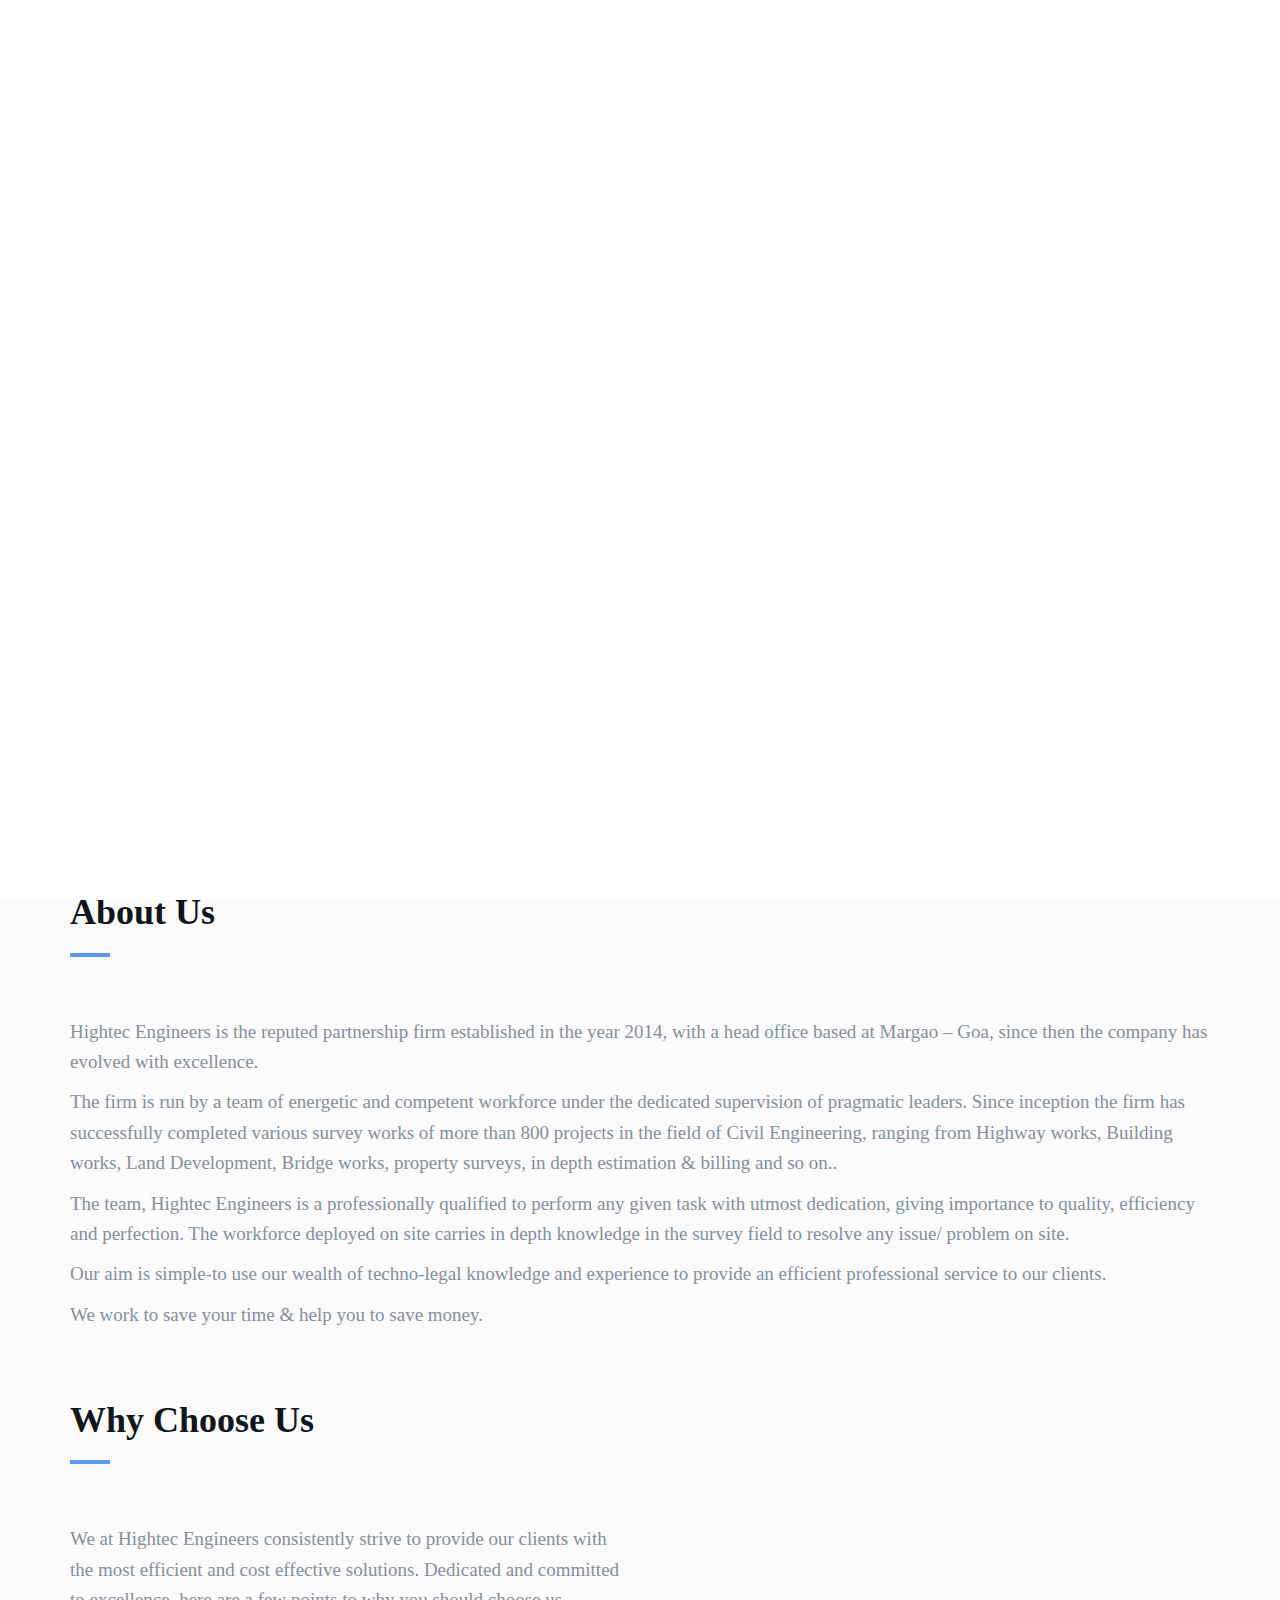
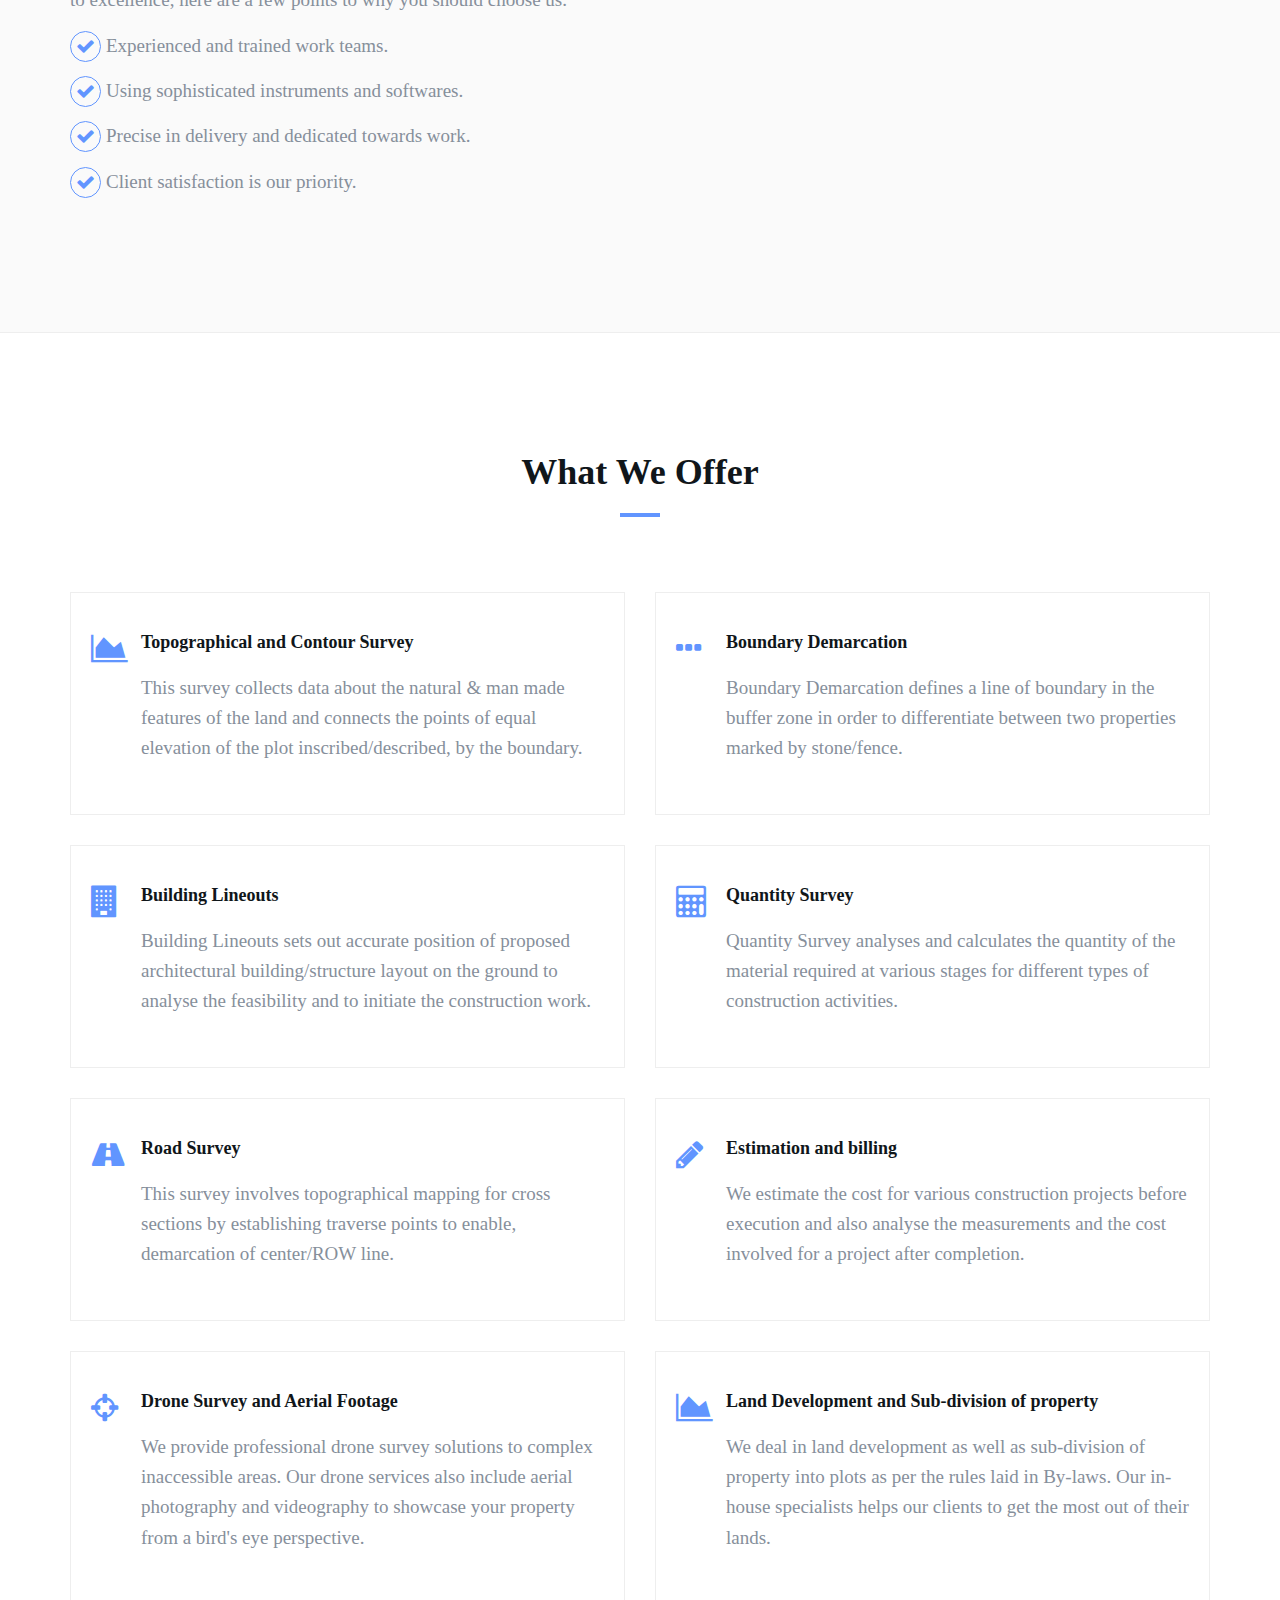
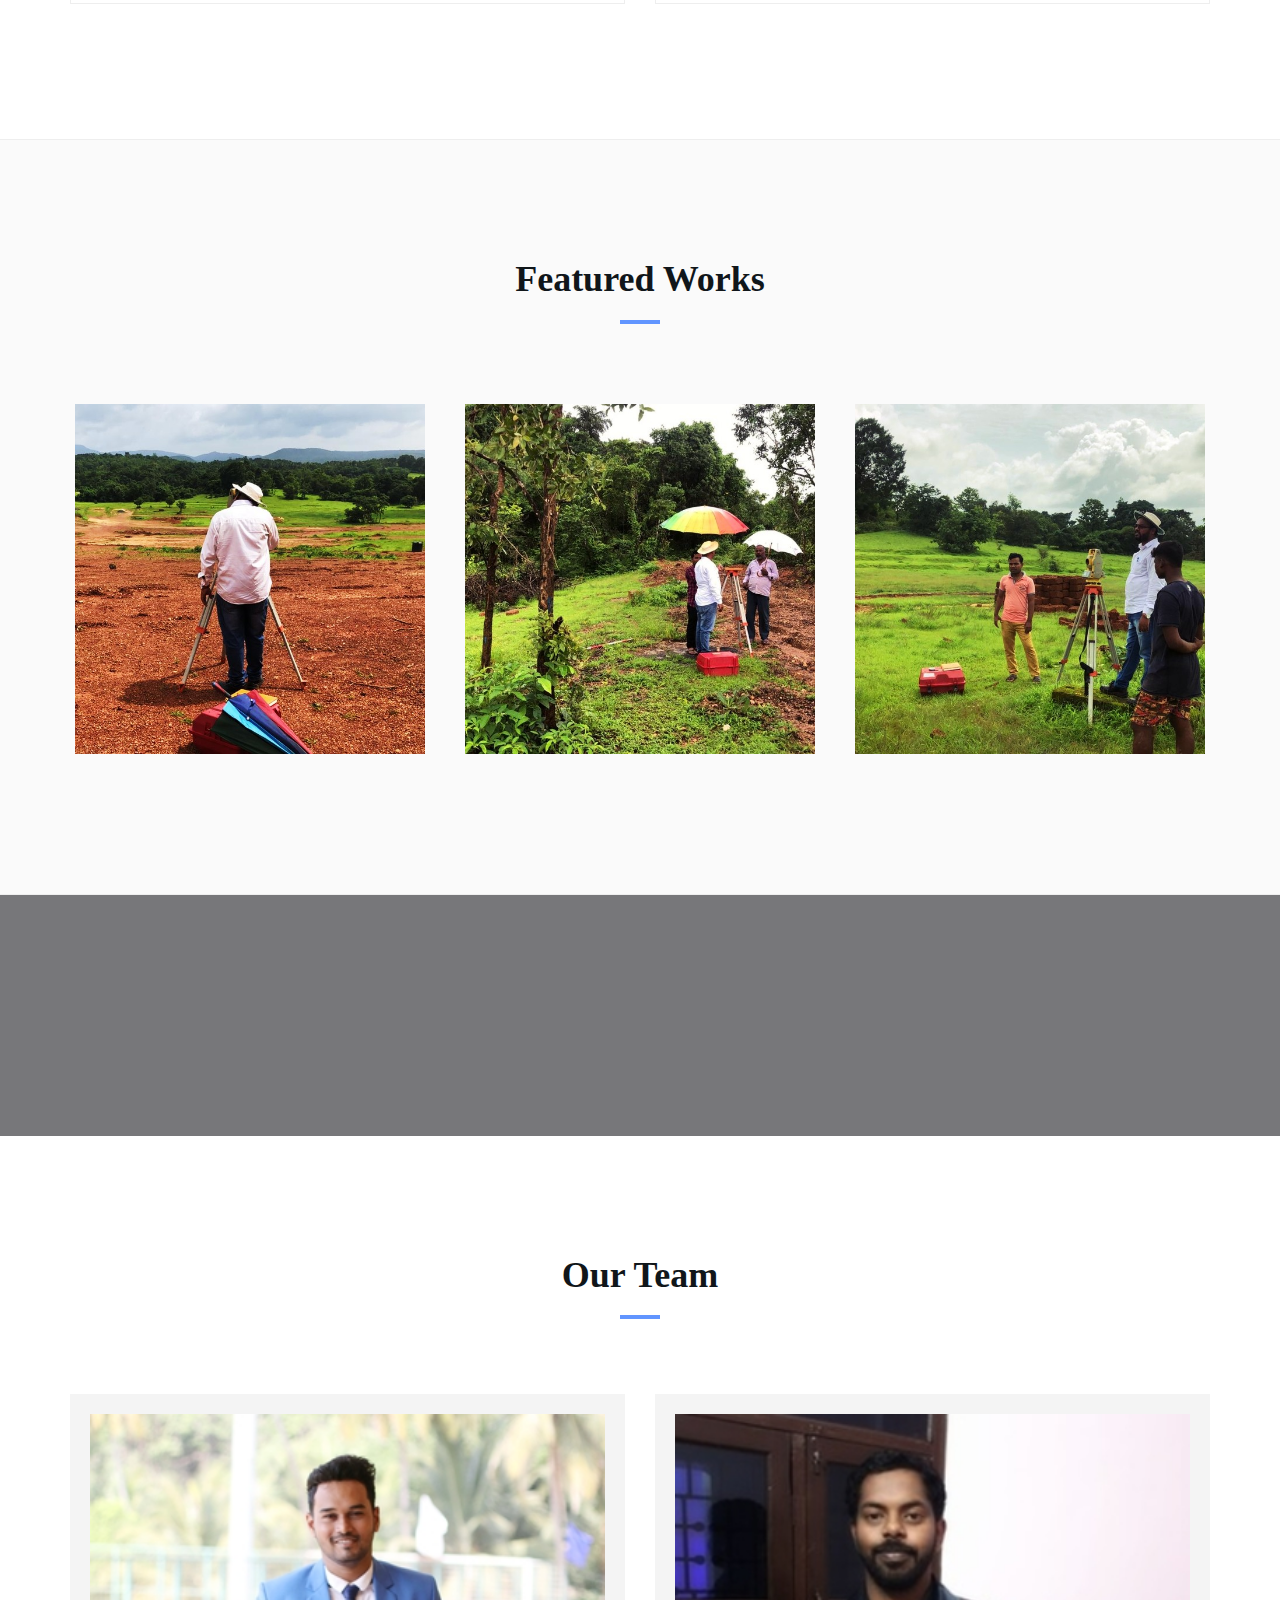
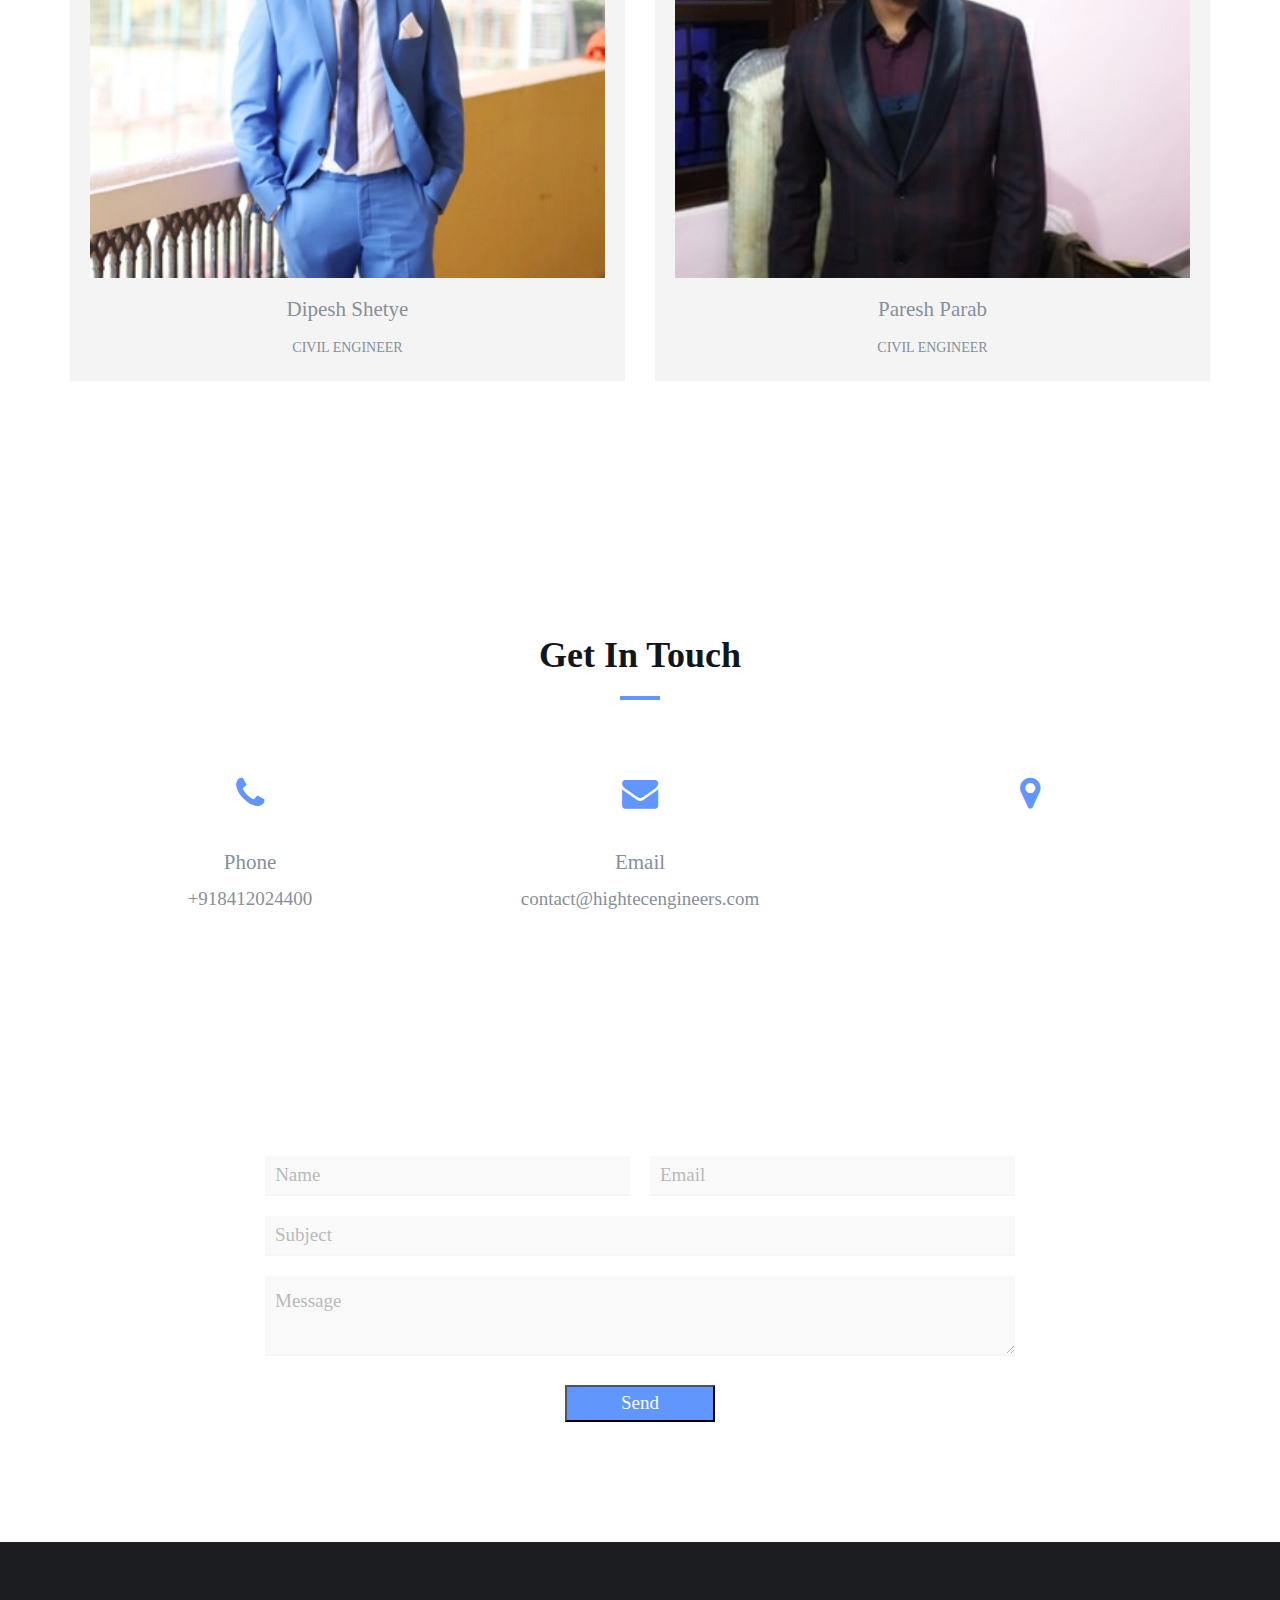
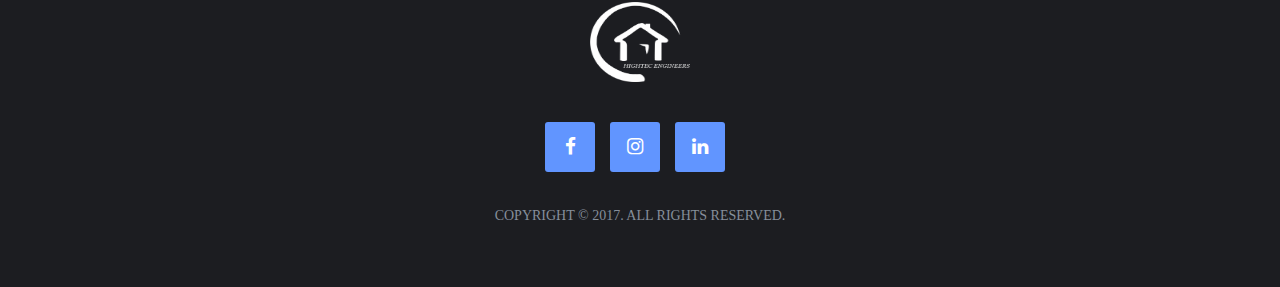
==== commit 95040c4d: "map,css,formspree" ====
--- a/index.html
+++ b/index.html
@@ -71,9 +71,9 @@
          </div>
          <div class="covertext">
             <div class="col-lg-10" style="left: 50%; bottom: -150px; transform: translate(-50%, -50%);">
-               <h2 class="title-main">Hightec Engineers</h2>
-                <h3 class="subtitle-main">Surveyors & Developers</h3>
-               <h4 class="subtitle">We are committed to providing our customers excellent,innovative and cost-effective solutions because your dream is our passion!</h4>
+               <h2 class="title-main">HIGHTEC ENGINEERS</h2>
+                <h3 class="subtitle-main">SURVEYORS & DEVELOPERS</h3>
+               <h3 class="subtitle">We provide our customers excellent, innovative and cost-effective solutions because your dream is our passion!</h3>
 		       <button class="main-btn" style="margin-left: 42%"><a href="#contact" style="color: #ffffff";>Contact Us</button></a>
 			</div>
          </div>
@@ -90,7 +90,7 @@
                      <h2 class="title">About Us</h2>
                   </div>
                   <p>Hightec Engineers is the reputed partnership firm established in the year 2014, with a head office based at Margao – Goa, since then the company has evolved with excellence. </p>
-                  <p>The firm is run by a team of energetic and competent workforce under the dedicated supervision of pragmatic leaders. Since inception the firm has successfully completed various survey works of more than 500 projects in the field of Civil Engineering, ranging from Highway works, Building works, Land Development, Bridge works, property surveys, in depth estimation & billing and so on..</p>
+                  <p>The firm is run by a team of energetic and competent workforce under the dedicated supervision of pragmatic leaders. Since inception the firm has successfully completed various survey works of more than 800 projects in the field of Civil Engineering, ranging from Highway works, Building works, Land Development, Bridge works, property surveys, in depth estimation & billing and so on..</p>
                   <p>The team, Hightec Engineers is a professionally qualified to perform any given task with utmost dedication, giving importance to quality, efficiency and perfection. The workforce deployed on site carries in depth knowledge in the survey field to resolve any issue/ problem on site.</p>
                   <p>Our aim is simple-to use our wealth of techno-legal knowledge and experience to provide an efficient professional service to our clients.</p>
                   <p>We work to save your time & help you to save money. </p>
@@ -398,7 +398,7 @@
                   <div class="contact">
                      <i class="fa fa-envelope"></i>
                      <h3>Email</h3>
-                     <p>hightecengineers4@gmail.com</p>
+                     <p>contact@hightecengineers.com</p>
                   </div>
                </div>
                <!-- /contact -->
@@ -406,21 +406,20 @@
                <div class="col-sm-4">
                   <div class="contact">
                      <i class="fa fa-map-marker"></i>
-                     <h3>Address</h3>
-                     <p>Suyash Gardens, Shop number AG-16
-                        Gogol, Margao-Goa
-                     </p>
+					 <div class="google-maps">
+						<iframe src="https://www.google.com/maps/embed?pb=!1m18!1m12!1m3!1d7697.3618290067625!2d73.98107387175128!3d15.285187206818438!2m3!1f0!2f0!3f0!3m2!1i1024!2i768!4f13.1!3m3!1m2!1s0x3bbfb382a19b7cd1%3A0x7aabc031197d10c8!2sHightec%20Engineers!5e0!3m2!1sen!2sin!4v1590411048019!5m2!1sen!2sin" width="400" height="300" frameborder="0" style="border:0;" allowfullscreen="" aria-hidden="false" tabindex="0"></iframe>
+					</div>
                   </div>
                </div>
                <!-- /contact -->
                <!-- contact form -->
                <div class="col-md-8 col-md-offset-2">
-                  <form class="contact-form">
-                     <input type="text" class="input" placeholder="Name">
-                     <input type="email" class="input" placeholder="Email">
-                     <input type="text" class="input" placeholder="Subject">
-                     <textarea class="input" placeholder="Message"></textarea>
-                     <button class="main-btn">Send message</button>
+                  <form class="contact-form" action="//formspree.io/contact@hightecengineers.com" method="POST">
+                     <input type="text" name="name" class="input" placeholder="Name">
+                     <input type="email" name="_replyto" class="input" placeholder="Email">
+                     <input type="text" name="subject" class="input" placeholder="Subject">
+                     <textarea class="input" name="message" placeholder="Message"></textarea>
+                     <input type="submit" style="background-color: #6195FF; color: #FFF; width: 20%;" value="Send">
                   </form>
                </div>
                <!-- /contact form -->
@@ -482,3 +481,4 @@
       <script type="text/javascript" src="js/main.js"></script>
    </body>
 </html>
+
--- a/css/style.css
+++ b/css/style.css
@@ -1,1940 +1,1955 @@
-/*
-Theme Name:
-Author: yaminncco
-
-Colors:
-	Body 		  : #868F9B
-	Headers 	: #10161A
-	Primary 	: #6195FF
-	Dark      : #FCFCFF
-	Grey 		  : #F4F4F4 #FAFAFA #EEE
-
-Fonts: Montserrat Varela Round
-
-Table OF Contents
-------------------------------------
-1 > General
-2 > Logo
-3 > Navigation
-4 > Header
-5 > About
-6 > Portfolio
-7 > Services
-8 >  Why choose us
-9 >  Numbers
-10 > Pricing
-11 > Testimonial
-12 > Team
-13 > Blog
-14 > Blog post
-15 > Blog sidebar
-16 > Contact
-17 > Footer
-18 > Responsive
-19 > Owl theme
-20 > Back to top
-21 > Preloader
-
-------------------------------------*/
-
-/*------------------------------------*\
-	General
-\*------------------------------------*/
-
-
-/* -- typography -- */
-
-body {
-    font-family: 'Varela Round', sans-serif;
-    font-size: 16px;
-    line-height: 1.6;
-    overflow-x: hidden;
-    color: #868F9B;
-}
-
-h1, h2, h3, h4, h5, h6 {
-    font-family: 'Montserrat', sans-serif;
-    font-weight: 700;
-    margin-top: 0px;
-    margin-bottom: 20px;
-    color: #10161A;
-}
-
-h1 {
-    font-size: 40px;
-}
-
-h2 {
-    font-size: 36px;
-}
-
-h3 {
-    font-size: 21px;
-}
-
-h4 {
-    font-size: 18px;
-}
-
-h5 {
-    font-size: 16px;
-}
-
-a {
-    color: #6195FF;
-    text-decoration: none;
-    -webkit-transition: 0.2s opacity;
-    transition: 0.2s opacity;
-}
-
-a:hover, a:focus {
-    text-decoration: none;
-    outline: none;
-    opacity: 0.8;
-    color: #6195FF;
-}
-
-.main-color {
-    color: #6195FF;
-}
-
-.white-text {
-    color: #FFF;
-}
-
-::-moz-selection {
-    background-color: #6195FF;
-    color: #FFF;
-}
-
-::selection {
-    background-color: #6195FF;
-    color: #FFF;
-}
-
-ul, ol {
-    margin: 0;
-    padding: 0;
-    list-style: none
-}
-
-/* -- section  -- */
-
-.section {
-    position: relative;
-}
-
-.md-padding {
-    padding-top: 120px;
-    padding-bottom: 120px;
-}
-
-.sm-padding {
-    padding-top: 60px;
-    padding-bottom: 60px;
-}
-
-
-/* --  background section  -- */
-
-.bg-grey {
-    background-color: #FAFAFA;
-    border-top: 1px solid #EEE;
-    border-bottom: 1px solid #EEE;
-}
-
-.bg-dark {
-    background-color: #1C1D21;
-}
-
-
-/* --  background image section  -- */
-
-.bg-img {
-    position: absolute;
-    left: 0;
-    top: 0;
-    right: 0;
-    bottom: 0;
-    z-index: -1;
-    background-position: center;
-    background-size: cover;
-    background-attachment: fixed;
-}
-
-.bg-img .overlay {
-    position: absolute;
-    left: 0;
-    top: 0;
-    right: 0;
-    bottom: 0;
-    opacity: .6;
-    background: #1C1D21;
-}
-
-
-/* --  section header  -- */
-
-.section-header {
-    position: relative;
-    margin-bottom: 60px;
-}
-
-.section-header .title {
-    text-transform: capitalize;
-}
-
-.title:after {
-    content:"";
-  	display:block;
-  	height:4px;
-  	width:40px;
-  	background-color: #6195FF;
-    margin-top: 20px;
-}
-
-.text-center .title:after {
-    margin: 20px auto 0px;
-}
-
-/* --  Input  -- */
-
-input[type="text"], input[type="email"], input[type="password"], input[type="number"], input[type="date"], input[type="url"], input[type="tel"], textarea {
-    height: 40px;
-    width: 100%;
-    border: none;
-	  background: #F4F4F4;
-    border-bottom: 2px solid #EEE;
-    color: #354052;
-    padding: 0px 10px;
-    opacity: 0.5;
-    -webkit-transition: 0.2s border-color, 0.2s opacity;
-    transition: 0.2s border-color, 0.2s opacity;
-}
-
-textarea {
-    padding: 10px 10px;
-    min-height: 80px;
-    resize: vertical;
-}
-
-input[type="text"]:focus, input[type="email"]:focus, input[type="password"]:focus, input[type="number"]:focus, input[type="date"]:focus, input[type="url"]:focus, input[type="tel"]:focus, textarea:focus {
-    border-color: #6195FF;
-    opacity: 1;
-}
-
-/* --  Buttons  -- */
-
-.main-btn, .white-btn, .outline-btn {
-    display: inline-block;
-    padding: 10px 35px;
-    margin: 3px;
-    border: 2px solid transparent;
-    border-radius: 3px;
-    -webkit-transition: 0.2s opacity;
-    transition: 0.2s opacity;
-}
-
-.main-btn {
-    background: #6195FF;
-    color: #FFF;
-}
-
-.white-btn {
-    background: #FFF;
-    color: #10161A !important;
-}
-
-.outline-btn {
-    background: transparent;
-    color: #6195FF !important;
-    border-color: #6195FF;
-}
-
-.main-btn:hover, .white-btn:hover, .outline-btn:hover {
-    opacity: 0.8;
-}
-
-
-/*------------------------------------*\
-	Logo
-\*------------------------------------*/
-
-.navbar-brand {
-    padding: 0;
-}
-
-.navbar-brand .logo, .navbar-brand .logo-alt {
-    max-height: 50px;
-    display: block;
-}
-
-#nav:not(.nav-transparent):not(.fixed-nav) .navbar-brand .logo-alt {
-	display: none;
-}
-
-#nav.nav-transparent:not(.fixed-nav) .navbar-brand .logo {
-	display: none;
-}
-
-#nav.fixed-nav .navbar-brand .logo-alt {
-    display: none;
-}
-
-@media only screen and (max-width: 767px) {
-    #nav.nav-transparent .navbar-brand .logo-alt {
-        display: none !important;
-    }
-    #nav.nav-transparent .navbar-brand .logo {
-        display: block !important;
-    }
-}
-
-
-/*------------------------------------*\
-	Navigation
-\*------------------------------------*/
-
-#nav {
-    padding: 10px 0px;
-    background: #FFF;
-    -webkit-transition: 0.2s padding;
-    transition: 0.2s padding;
-    z-index: 999;
-}
-
-#nav.navbar {
-    border: none;
-    border-radius: 0;
-    margin-bottom: 0px;
-}
-
-#nav.fixed-nav {
-    position: fixed;
-    left: 0;
-    right: 0;
-    padding: 0px 0px;
-    background-color: #FFF !important;
-    border-bottom: 1px solid #EEE;
-}
-
-#nav.nav-transparent {
-    background: transparent;
-}
-
-
-/* -- default nav -- */
-
-@media only screen and (min-width: 768px) {
-    .main-nav li {
-        padding: 0px 15px;
-    }
-    .main-nav li a {
-        font-size: 14px;
-        -webkit-transition: 0.2s color;
-        transition: 0.2s color;
-    }
-    .main-nav>li>a {
-        color: #10161A;
-        padding: 15px 0px;
-        font-weight: bold;
-    }
-    #nav.nav-transparent:not(.fixed-nav) .main-nav>li>a {
-        
-    }
-    .main-nav>li>a:hover, .main-nav>li>a:focus, .main-nav>li.active>a {
-        background: transparent;
-        color: #6195FF;
-        font-weight: bolder;
-    }
-    .main-nav>li>a:after {
-        content: "";
-        display: block;
-        background-color: #6195FF;
-        height: 2px;
-        width: 0%;
-        -webkit-transition: 0.2s width;
-        transition: 0.2s width;
-    }
-    .main-nav>li>a:hover:after, .main-nav>li.active>a:after {
-        width: 100%;
-    }
-    /* dropdown */
-    .has-dropdown {
-        position: relative;
-    }
-    .has-dropdown>a:before {
-        font-family: 'FontAwesome';
-        content: "\f054";
-        font-size: 6px;
-        margin-left: 6px;
-        float: right;
-        -webkit-transform: rotate(90deg);
-        -ms-transform: rotate(90deg);
-        transform: rotate(90deg);
-        -webkit-transition: 0.2s transform;
-        transition: 0.2s transform;
-    }
-    .dropdown {
-        position: absolute;
-        right: -50%;
-        top: 0;
-        background-color: #6195FF;
-        width: 200px;
-        -webkit-box-shadow: 0px 5px 5px -5px rgba(53, 64, 82, 0.2);
-        box-shadow: 0px 5px 5px -5px rgba(53, 64, 82, 0.2);
-        -webkit-transform: translateY(15px) translateX(50%);
-        -ms-transform: translateY(15px) translateX(50%);
-        transform: translateY(15px) translateX(50%);
-        opacity: 0;
-        visibility: hidden;
-        -webkit-transition: 0.2s all;
-        transition: 0.2s all;
-    }
-    .main-nav>.has-dropdown>.dropdown {
-        top: 100%;
-        right: 50%;
-    }
-    .main-nav>.has-dropdown>.dropdown .dropdown.dropdown-left {
-        right: 150%;
-    }
-    .dropdown li a {
-        display: block;
-        color: #FFF;
-        border-top: 1px solid rgba(250, 250, 250, 0.1);
-        padding: 10px 0px;
-    }
-    .dropdown li:nth-child(1) a {
-        border-top: none;
-    }
-    .has-dropdown:hover>.dropdown {
-        opacity: 1;
-        visibility: visible;
-        -webkit-transform: translateY(0px) translateX(50%);
-        -ms-transform: translateY(0px) translateX(50%);
-        transform: translateY(0px) translateX(50%);
-    }
-    .has-dropdown:hover>a:before {
-        -webkit-transform: rotate(0deg);
-        -ms-transform: rotate(0deg);
-        transform: rotate(0deg);
-    }
-    .nav-collapse {
-        display: none;
-    }
-}
-
-
-/* -- mobile nav -- */
-
-@media only screen and (max-width: 767px) {
-    #nav {
-        padding: 0px 0px;
-    }
-    #nav.nav-transparent {
-        background: #FFF;
-    }
-    .main-nav {
-        position: fixed;
-        right: 0;
-        height: calc(100vh - 80px);
-        -webkit-box-shadow: 0px 80px 0px 0px #1C1D21;
-        box-shadow: 0px 80px 0px 0px #1C1D21;
-        max-width: 250px;
-        width: 0%;
-        -webkit-transform: translateX(100%);
-        -ms-transform: translateX(100%);
-        transform: translateX(100%);
-        margin: 0;
-        overflow-y: auto;
-        background: #1C1D21;
-        -webkit-transition: 0.2s all;
-        transition: 0.2s all;
-    }
-    #nav.open .main-nav {
-        -webkit-transform: translateX(0%);
-        -ms-transform: translateX(0%);
-        transform: translateX(0%);
-        width: 100%;
-    }
-    .main-nav li {
-        border-top: 1px solid rgba(250, 250, 250, 0.1);
-    }
-    .main-nav li a {
-        display: block;
-        color: #FFF;
-        -webkit-transition: 0.2s all;
-        transition: 0.2s all;
-    }
-    .main-nav>li.active {
-        border-left: 6px solid #6195FF;
-    }
-    .main-nav li a:hover, .main-nav li a:focus {
-        background-color: #6195FF;
-        color: #FFF;
-        opacity: 1;
-    }
-    .has-dropdown>a:after {
-        content: "\f054";
-        font-family: 'FontAwesome';
-        float: right;
-        -webkit-transition: 0.2s -webkit-transform;
-        transition: 0.2s -webkit-transform;
-        transition: 0.2s transform;
-        transition: 0.2s transform, 0.2s -webkit-transform;
-    }
-    .dropdown {
-        opacity: 0;
-        visibility: hidden;
-        height: 0;
-        background: rgba(250, 250, 250, 0.1);
-    }
-    .dropdown li a {
-        padding: 6px 10px;
-    }
-    .has-dropdown.open-drop>a:after {
-        -webkit-transform: rotate(90deg);
-        -ms-transform: rotate(90deg);
-        transform: rotate(90deg);
-    }
-    .has-dropdown.open-drop>.dropdown {
-        opacity: 1;
-        visibility: visible;
-        height: auto;
-        -webkit-transition: 0.2s all;
-        transition: 0.2s all;
-    }
-}
-
-
-/* -- nav btn collapse -- */
-
-.nav-collapse {
-    position: relative;
-    float: right;
-    width: 40px;
-    height: 40px;
-    margin-top: 5px;
-    margin-right: 5px;
-    cursor: pointer;
-    z-index: 99999;
-}
-
-.nav-collapse span {
-    display: block;
-    -webkit-transform: translate(-50%, -50%);
-    -ms-transform: translate(-50%, -50%);
-    transform: translate(-50%, -50%);
-    position: absolute;
-    top: 50%;
-    left: 50%;
-    width: 25px;
-}
-
-.nav-collapse span:before, .nav-collapse span:after {
-    content: "";
-    display: block;
-}
-
-.nav-collapse span, .nav-collapse span:before, .nav-collapse span:after {
-    height: 4px;
-    background: #10161A;
-    -webkit-transition: 0.2s all;
-    transition: 0.2s all;
-}
-
-.nav-collapse span:before {
-    -webkit-transform: translate(0%, 10px);
-    -ms-transform: translate(0%, 10px);
-    transform: translate(0%, 10px);
-}
-
-.nav-collapse span:after {
-    -webkit-transform: translate(0%, -14px);
-    -ms-transform: translate(0%, -14px);
-    transform: translate(0%, -14px);
-}
-
-#nav.open .nav-collapse span {
-    background: transparent;
-}
-
-#nav.open .nav-collapse span:before {
-    -webkit-transform: translateY(0px) rotate(-135deg);
-    -ms-transform: translateY(0px) rotate(-135deg);
-    transform: translateY(0px) rotate(-135deg);
-}
-
-#nav.open .nav-collapse span:after {
-    -webkit-transform: translateY(-4px) rotate(135deg);
-    -ms-transform: translateY(-4px) rotate(135deg);
-    transform: translateY(-4px) rotate(135deg);
-}
-
-
-/*------------------------------------*\
-	Header
-\*------------------------------------*/
-
-header {
-    position: relative;
-}
-
-#home {
-    height: 100vh;
-}
-
-#home .home-wrapper {
-    position: absolute;
-    left: 0px;
-    right: 0px;
-    top: 50%;
-    -webkit-transform: translateY(-50%);
-    -ms-transform: translateY(-50%);
-    transform: translateY(-50%);
-    text-align: center;
-}
-
-.home-content h1 {
-  text-transform: uppercase;
-}
-.home-content button {
-  margin-top: 20px;
-}
-
-.header-wrapper h2 {
-    display: inline-block;
-    margin-bottom: 0px;
-}
-
-.header-wrapper .breadcrumb {
-    float: right;
-    background: transparent;
-    margin-bottom: 0px;
-}
-
-.header-wrapper .breadcrumb .breadcrumb-item.active {
-    color: #868F9B;
-}
-
-.breadcrumb>li+li:before {
-    color: #868F9B;
-}
-
-
-/*------------------------------------*\
-	About
-\*------------------------------------*/
-
-.about {
-    position: relative;
-    text-align: center;
-    padding: 40px 20px;
-    border: 1px solid #EEE;
-    margin: 15px 0px;
-}
-
-.about i {
-    font-size: 36px;
-    color: #6195FF;
-    margin-bottom: 20px;
-}
-
-.about:after {
-    content: "";
-    background-color: #1C1D21;
-    position: absolute;
-    left: 0;
-    top: 0;
-    bottom: 0;
-    width: 0%;
-    z-index: -1;
-    -webkit-transition: 0.2s width;
-    transition: 0.2s width;
-}
-
-.about:hover:after {
-    width: 100%;
-}
-
-.about h3 {
-    -webkit-transition: 0.2s color;
-    transition: 0.2s color;
-}
-
-.about:hover h3 {
-    color: #fff;
-}
-
-
-/*------------------------------------*\
-	Portfolio
-\*------------------------------------*/
-
-.work {
-    position: relative;
-    padding: 20px;
-}
-
-.work>img {
-  width: 100%;
-}
-
-.work .overlay {
-    background: #1C1D21;
-    position: absolute;
-    top: 0px;
-    left: 0px;
-    right: 0px;
-    bottom: 0px;
-    opacity: 0;
-    -webkit-transition: 0.2s opacity;
-    transition: 0.2s opacity;
-    -webkit-transition-delay: 0.2s;
-    transition-delay: 0.2s;
-}
-
-.work:hover .overlay {
-    -webkit-transition-delay: 0s;
-    transition-delay: 0s;
-    opacity: 0.8;
-}
-
-.work .work-content {
-    position: absolute;
-    left: 25px;
-    right: 25px;
-    top: 50%;
-    text-align: center;
-    -webkit-transform: translateY(-50%);
-    -ms-transform: translateY(-50%);
-    transform: translateY(-50%);
-}
-
-.work .work-content h3 {
-    -webkit-transform: translateY(100%);
-    -ms-transform: translateY(100%);
-    transform: translateY(100%);
-    opacity: 0;
-    color: #FFF;
-    margin-bottom: 10px;
-    -webkit-transition: 0.2s all;
-    transition: 0.2s all;
-    -webkit-transition-delay: 0.1s;
-    transition-delay: 0.1s;
-}
-
-.work:hover .work-content h3 {
-    -webkit-transform: translateY(0%);
-    -ms-transform: translateY(0%);
-    transform: translateY(0%);
-    opacity: 1;
-    -webkit-transition-delay: 0.1s;
-    transition-delay: 0.1s;
-}
-
-.work .work-content span {
-    display: block;
-    text-transform: uppercase;
-    -webkit-transform: translateY(100%);
-    -ms-transform: translateY(100%);
-    transform: translateY(100%);
-    opacity: 0;
-    color: #6195FF;
-    margin-bottom: 5px;
-    -webkit-transition: 0.2s all;
-    transition: 0.2s all;
-    -webkit-transition-delay: 0.2s;
-    transition-delay: 0.2s;
-}
-
-.work:hover .work-content span {
-    -webkit-transform: translateY(0%);
-    -ms-transform: translateY(0%);
-    transform: translateY(0%);
-    opacity: 1;
-    -webkit-transition-delay: 0s;
-    transition-delay: 0s;
-}
-
-.work .work-link {
-    text-align: center;
-    margin-top: 20px;
-    opacity: 0;
-    -webkit-transition: 0.2s opacity;
-    transition: 0.2s opacity;
-}
-
-.work .work-link a {
-    display: inline-block;
-    width: 50px;
-    height: 50px;
-    background-color: #6195FF;
-    color: #FFF;
-    line-height: 50px;
-    text-align: center;
-}
-
-.work:hover .work-link {
-    -webkit-transition-delay: 0.2s;
-    transition-delay: 0.2s;
-    opacity: 1;
-}
-
-
-/*------------------------------------*\
-	Services
-\*------------------------------------*/
-
-.service {
-    position: relative;
-    padding: 40px 20px 40px 70px;
-    margin: 15px 0px;
-    border: 1px solid #EEE;
-}
-
-.service i {
-    position: absolute;
-    left: 20px;
-    text-align: center;
-    font-size: 32px;
-    color: #6195FF;
-    border-radius: 50%;
-}
-
-.service:after {
-    content: "";
-    background-color: #1C1D21;
-    position: absolute;
-    left: 0;
-    top: 0;
-    bottom: 0;
-    width: 0%;
-    z-index: -1;
-    -webkit-transition: 0.2s width;
-    transition: 0.2s width;
-}
-
-.service:hover:after {
-    width: 100%;
-}
-
-.service h3 {
-  -webkit-transition: 0.2s color;
-  transition: 0.2s color;
-}
-
-.service:hover h3 {
-    color: #fff;
-}
-
-.service h4 {
-  -webkit-transition: 0.2s color;
-  transition: 0.2s color;
-}
-
-.service:hover h4 {
-    color: #fff;
-}
-
-/*------------------------------------*\
-	Why choose us
-\*------------------------------------*/
-
-.feature {
-    margin: 15px 0px;
-}
-.feature i {
-    float: left;
-    padding: 5px;
-    border-radius: 50%;
-    color: #6195FF;
-    border: 1px solid #6195FF;
-    margin-right: 5px;
-}
-
-/*------------------------------------*\
-	Numbers
-\*------------------------------------*/
-
-.number {
-    text-align: center;
-    margin: 15px 0px;
-}
-
-.number i {
-    color: #6195FF;
-    font-size: 36px;
-    margin-bottom: 20px;
-}
-
-.number h3 {
-    font-size: 36px;
-    margin-bottom: 10px;
-}
-
-
-/*------------------------------------*\
-	Pricing
-\*------------------------------------*/
-
-.pricing {
-    position: relative;
-    text-align: center;
-    border: 1px solid #EEE;
-    background-color: #FFF;
-    z-index: 11;
-    margin: 15px 0px;
-}
-
-.pricing::after {
-    content: "";
-    background-color: #1C1D21;
-    position: absolute;
-    left: 0;
-    right: 0;
-    top: 0;
-    height: 0%;
-    z-index: -1;
-    -webkit-transition: 0.2s height;
-    transition: 0.2s height;
-}
-
-.pricing:hover:after {
-    height: 100%;
-}
-
-.pricing .price-head {
-    position: relative;
-    margin-bottom: 20px;
-}
-
-.pricing .price-title {
-    display: block;
-    padding: 40px 0px 20px;
-    text-transform: uppercase;
-    -webkit-transition: 0.2s color;
-    transition: 0.2s color;
-}
-
-.pricing:hover .price-title {
-    color: #6195FF;
-}
-
-.pricing .price {
-    position: relative;
-    width: 140px;
-    height: 140px;
-    line-height: 140px;
-    text-align: center;
-    margin: auto;
-    border-radius: 50%;
-    border: 2px solid #6195FF;
-}
-
-.pricing .price h3 {
-  font-size: 42px;
-  margin: 0px;
-  -webkit-transition: 0.2s color;
-  transition: 0.2s color;
-  -webkit-transform: translateY(-50%);
-      -ms-transform: translateY(-50%);
-          transform: translateY(-50%);
-  top: 50%;
-  position: absolute;
-  left: 0;
-  right: 0;
-}
-
-.pricing:hover .price h3 {
-    color: #fff;
-}
-
-.pricing .duration {
-    display: block;
-    font-size: 14px;
-    text-transform: uppercase;
-    color: #10161A;
-    -webkit-transition: 0.2s color;
-    transition: 0.2s color;
-}
-
-.pricing:hover .duration {
-    color: #fff;
-}
-
-.pricing .price-btn {
-    padding-top: 20px;
-    padding-bottom: 40px;
-}
-
-/*------------------------------------*\
-	Testimonial
-\*------------------------------------*/
-
-.testimonial {
-    margin: 15px 0px;
-}
-
-.testimonial-meta {
-    position: relative;
-    height: 70px;
-    margin-bottom: 20px;
-    padding-top: 10px;
-}
-
-.testimonial img {
-    position: absolute;
-    left: 0;
-    top: 0;
-    width: 50px !important;
-    height: 50px !important;
-    border-radius: 50%;
-}
-
-.testimonial h3 {
-    margin-bottom: 5px;
-}
-
-.testimonial span {
-    font-size: 14px;
-    color: #6195FF;
-    text-transform: uppercase;
-}
-
-
-/*------------------------------------*\
-	Team
-\*------------------------------------*/
-
-.team {
-    position: relative;
-    background-color: #F4F4F4;
-    padding: 20px 20px;
-    margin: 15px 0px;
-}
-
-.team::after {
-    content: "";
-    background-color: #1C1D21;
-    position: absolute;
-    left: 0;
-    right: 0;
-    top: 0;
-    height: 0%;
-    z-index: 1;
-    -webkit-transition: 0.2s height;
-    transition: 0.2s height;
-}
-
-.team:hover:after {
-    height: 100%;
-}
-
-.team-img {
-    position: relative;
-    margin-bottom: 20px;
-    z-index: 11;
-}
-
-.team-img>img {
-  width: 100%;
-}
-
-.team .overlay {
-    background: #1C1D21;
-    position: absolute;
-    bottom: 0;
-    left: 0;
-    right: 0;
-    top: 0;
-    opacity: 0;
-    -webkit-transition: 0.2s opacity;
-    transition: 0.2s opacity;
-}
-
-.team:hover .overlay {
-    opacity: 0.8;
-}
-
-.team .team-content {
-    text-align: center;
-    position: relative;
-    z-index: 11;
-}
-
-.team .team-content h3 {
-    margin-bottom: 10px;
-    -webkit-transition: 0.2s color;
-    transition: 0.2s color;
-}
-
-.team .team-content span {
-    font-size: 14px;
-    text-transform: uppercase;
-    -webkit-transition: 0.2s color;
-    transition: 0.2s color;
-}
-
-.team:hover .team-content h3 {
-    color: #FFF;
-}
-
-.team:hover .team-content span {
-    color: #6195FF;
-}
-
-.team .team-social {
-    position: absolute;
-    top: 0;
-    right: 0;
-    opacity: 0;
-    -webkit-transition: 0.2s opacity;
-    transition: 0.2s opacity;
-}
-
-.team .team-social a {
-    display: block;
-    line-height: 50px;
-    width: 50px;
-    text-align: center;
-    background-color: #6195FF;
-    color: #FFF;
-}
-
-.team:hover .team-social {
-    opacity: 1;
-}
-
-
-/*------------------------------------*\
-	Blog
-\*------------------------------------*/
-
-.blog {
-    background-color: #FFF;
-    margin: 15px 0px;
-}
-
-.blog .blog-content {
-    padding: 20px 20px 40px;
-}
-
-.blog .blog-meta {
-    margin-bottom: 20px;
-}
-
-.blog .blog-meta li {
-    display: inline-block;
-    font-size: 14px;
-    color: #10161A;
-    margin-right: 10px;
-}
-
-.blog .blog-meta li i {
-    color: #6195FF;
-    margin-right: 5px;
-}
-
-/*------------------------------------*\
-	Blog post
-\*------------------------------------*/
-
-#main .blog .blog-content {
-  padding: 20px 0px 0px;
-}
-
-#main .blog {
-  margin-top: 0px;
-}
-
-/* -- blog tags -- */
-
-.blog-tags {
-    margin: 40px 0px;
-}
-
-.blog-tags h5 {
-    margin-bottom: 0;
-    display: inline-block;
-}
-
-.blog-tags a {
-    display: inline-block;
-    padding: 6px 13px;
-    font-size: 14px;
-    margin: 2px 0px;
-    background: #F4F4F4;
-    color: #10161A;
-}
-
-.blog-tags a:hover {
-  color: #FFF;
-  background-color: #6195FF;
-}
-
-.blog-tags a i {
-    margin-right: 3px;
-    color: #6195FF;
-}
-
-.blog-tags a:hover i {
-  color: #FFF;
-}
-
-
-/* -- blog author -- */
-
-.blog-author {
-    margin: 40px 0px;
-}
-
-.blog-author .media .media-left {
-    padding-right: 20px;
-}
-
-.blog-author .media {
-    padding: 20px;
-    border: 1px solid #EEE;
-}
-
-.blog-author .media .media-heading {
-    padding-bottom: 20px;
-    margin-bottom: 20px;
-    border-bottom: 1px solid #EEE;
-}
-
-.blog-author .media .media-heading h3 {
-    display: inline-block;
-    margin: 0;
-    text-transform: uppercase;
-}
-
-.blog-author .media .media-heading .author-social {
-  float: right;
-}
-
-.blog-author .author-social a {
-    display: inline-block;
-    width: 24px;
-    height: 24px;
-    text-align: center;
-    line-height: 24px;
-    border-radius: 3px;
-    margin-left: 5px;
-    color: #FFF;
-    background-color: #6195FF;
-}
-
-/* -- blog comments -- */
-
-.blog-comments {
-    margin: 40px 0px;
-}
-
-.blog-comments .media {
-    padding: 20px;
-    background-color: #FFF;
-    border-top: 1px solid #EEE;
-    border-bottom: 0px;
-    border-right: 1px solid #EEE;
-    border-left: 1px solid #EEE;
-    margin-top: 0px;
-}
-
-.blog-comments .media:first-child {
-    border-bottom: 0px;
-}
-
-.blog-comments .media:last-child {
-    border-bottom: 1px solid #EEE;
-}
-
-.blog-comments .media .media-left {
-  padding-right: 20px;
-}
-
-.blog-comments .media .media-body .media-heading {
-    text-transform: uppercase;
-    margin-bottom:10px;
-}
-
-.blog-comments .media .media-body .media-heading .time {
-    font-size: 12px;
-    margin-left: 20px;
-    font-weight: 400;
-    color: #868F9B;
-}
-
-.blog-comments .media .media-body .media-heading .reply {
-    float: right;
-    margin: 0;
-    font-size: 12px;
-    text-transform: uppercase;
-    font-weight: 400;
-}
-
-.blog-comments .media.author {
-    background-color: #F4F4F4;
-    border-color: #6195FF;
-    border-bottom: 1px solid #6195FF;
-}
-.blog-comments .media.author>.media-body>.media-heading {
-    color: #6195FF;
-}
-
-.blog-comments .media.author + .media {
-    border-top: 0px;
-}
-
-/* blog reply form */
-
-.reply-form {
-    margin: 40px 0px;
-}
-
-.reply-form form .input, .reply-form form .input , .reply-form form textarea {
-	margin-bottom:20px;
-}
-
-.reply-form form .input, .reply-form form .input {
-    width: calc(50% - 10px);
-    display: inline-block;
-}
-
-.reply-form form .input:nth-child(2) {
-    margin-left: 15px;
-}
-
-
-/*------------------------------------*\
-	Blog sidebar
-\*------------------------------------*/
-
-#aside .widget {
-    margin-bottom: 40px;
-}
-
-.widget h3 {
-  text-transform: uppercase;
-}
-
-/* -- search sidebar -- */
-
-#aside .widget-search {
-    position: relative;
-}
-
-#aside .widget-search .search-input {
-    padding-right: 50px;
-}
-
-#aside .widget-search .search-btn {
-    position: absolute;
-    right: 0px;
-	  bottom: 0px;
-    width: 40px;
-    height: 40px;
-    border: none;
-    line-height: 40px;
-    background-color: transparent;
-    color: #6195FF;
-}
-
-/* -- category sidebar -- */
-
-.widget-category a {
-    display: block;
-    font-size: 14px;
-    color: #354052;
-    border-bottom: 1px solid #EEE;
-    padding: 5px;
-}
-
-.widget-category a:nth-child(1) {
-  border-top: 1px solid #EEE;
-}
-
-.widget-category a span {
-    float: right;
-    color: #6195FF;
-}
-
-.widget-category a:hover {
-    color: #6195FF;
-}
-
-/* -- tags sidebar -- */
-
-.widget-tags a {
-  display: inline-block;
-  padding: 6px 13px;
-  font-size: 14px;
-  margin: 2px 0px;
-  background: #F4F4F4;
-  color: #10161A;
-}
-
-.widget-tags a:hover {
-  color: #FFF;
-  background-color: #6195FF;
-}
-
-/* -- posts sidebar -- */
-
-.widget-post {
-    min-height: 70px;
-    margin-bottom: 25px;
-}
-
-.widget-post img {
-    display: block;
-    float: left;
-    margin-right: 10px;
-    margin-top: 5px;
-}
-
-.widget-post a {
-    display: block;
-    color: #10161A;
-}
-
-.widget-post a:hover {
-    color: #6195FF;
-}
-
-.widget-post .blog-meta {
-    display: inline-block;
-}
-
-.widget-post .blog-meta li {
-    display: inline-block;
-    margin-right: 5px;
-    color: #6195FF;
-    font-size: 12px;
-}
-
-.widget-post li i {
-    color: #6195FF;
-    margin-right: 5px;
-}
-
-
-
-/*------------------------------------*\
-	Contact
-\*------------------------------------*/
-
-.contact {
-    margin: 15px 0px;
-    text-align: center;
-}
-
-.contact i {
-    font-size: 36px;
-    color: #6195FF;
-    margin-bottom: 20px;
-}
-
-.contact-form {
-    text-align: center;
-    margin-top: 40px;
-}
-
-.contact-form .input {
-    margin-bottom: 20px;
-}
-
-
-.contact-form .input:nth-child(1), .contact-form .input:nth-child(2) {
-    width: calc(50% - 10px);
-}
-
-.contact-form .input:nth-child(2) {
-    margin-left: 15px;
-}
-
-/*------------------------------------*\
-	Footer
-\*------------------------------------*/
-
-#footer {
-    position: relative;
-}
-
-.footer-logo {
-    text-align: center;
-    margin-bottom: 40px;
-}
-
-.footer-logo>a>img {
-    max-height: 80px;
-}
-
-.footer-follow {
-    text-align: center;
-    margin-bottom: 20px;
-}
-
-.footer-follow li {
-    display: inline-block;
-    margin-right: 10px;
-    margin-bottom: 13px;
-}
-
-.footer-follow li a {
-  display: inline-block;
-  width: 50px;
-  height: 50px;
-  line-height: 50px;
-  text-align: center;
-  border-radius: 3px;
-  background-color: #6195FF;
-  color:#FFF;
-}
-
-.footer-copyright p {
-    text-align: center;
-    font-size: 14px;
-    text-transform: uppercase;
-    margin: 0;
-}
-
-
-/*------------------------------------*\
-	Responsive
-\*------------------------------------*/
-
-
-@media only screen and (max-width: 991px) {}
-
-@media only screen and (max-width: 767px) {
-  .section-header h2.title {
-  		font-size:31.5px;
-	}
-
-  .main-btn , .default-btn , .outline-btn , .white-btn  {
-  		padding: 8px 22px;
-  		font-size:14px;
-	}
-
-  .home-content h1 {
-		font-size:36px;
-	}
-
-  .header-wrapper h2 {
-      margin-bottom: 20px;
-      text-align: center;
-      display: block;
-  }
-
-  .header-wrapper .breadcrumb {
-      float: none;
-      text-align: center;
-  }
-}
-
-@media only screen and (max-width: 480px) {
-  #portfolio [class*='col-xs'] {
-		  width:100%;
-	}
-
-  #numbers [class*='col-xs'] {
-		  width:100%;
-	}
-
-  .contact-form .input:nth-child(1), .contact-form .input:nth-child(2) {
-      width: 100%;
-  }
-  .contact-form .input:nth-child(2) {
-      margin-left: 0px;
-  }
-
-  .reply-form form .input, .reply-form form .input {
-      width: 100%;
-  }
-  .reply-form form .input:nth-child(2) {
-      margin-left: 0px;
-  }
-
-
-
-  .blog-author .media .media-left {
-      display: block;
-      padding-right: 0;
-      margin-bottom: 20px;
-  }
-  .blog-author .media {
-      text-align: center;
-  }
-  .blog-author .media .media-heading .author-social {
-      margin-top: 10px;
-      float: none;
-  }
-  .blog-author .media .media-left img {
-      margin: auto;
-  }
-
-  .blog-comments .media .media {
-      margin:0px -15px;
-  }
-}
-
-
-
-/*------------------------------------*\
-	Owl theme
-\*------------------------------------*/
-
-/* -- dots -- */
-
-.owl-theme .owl-dots .owl-dot span {
-    border: none;
-    background: #EEE;
-    -webkit-transition: 0.2s all;
-    transition: 0.2s all;
-}
-
-.owl-theme .owl-dots .owl-dot:hover span {
-    background: #6195FF;
-}
-.owl-theme .owl-dots .owl-dot.active span {
-	  background: #6195FF;
-	  width:20px;
-}
-
-/* -- nav -- */
-
-.owl-theme .owl-nav {
-    opacity: 0;
-    -webkit-transition: 0.2s opacity;
-    transition: 0.2s opacity;
-}
-
-.owl-theme:hover .owl-nav {
-    opacity: 1;
-}
-
-.owl-theme .owl-nav [class*='owl-'] {
-    position: absolute;
-    top: 50%;
-    -webkit-transform: translateY(-50%);
-        -ms-transform: translateY(-50%);
-            transform: translateY(-50%);
-    background: #6195FF;
-    color: #FFF;
-  	padding: 0px;
-  	width: 50px;
-  	height: 50px;
-  	border-radius:3px;
-  	line-height: 50px;
-  	margin: 0;
-}
-
-.owl-theme .owl-prev {
-    left: 0px;
-}
-
-.owl-theme .owl-next {
-    right: 0px;
-}
-
-.owl-theme .owl-nav [class*='owl-']:hover {
-    opacity: 0.8;
-    background: #6195FF;
-}
-
-
-/*------------------------------------*\
-	Back to top
-\*------------------------------------*/
-
-#back-to-top {
-  	display:none;
-  	position: fixed;
-  	bottom: 20px;
-  	right: 20px;
-  	width: 50px;
-  	height: 50px;
-  	line-height: 50px;
-  	text-align: center;
-  	background: #6195FF;
-  	border-radius:3px;
-  	color: #FFF;
-  	z-index: 9999;
-    -webkit-transition: 0.2s opacity;
-    transition: 0.2s opacity;
-  	cursor: pointer;
-}
-
-#back-to-top:after {
-    content: "\f106";
-    font-family: 'FontAwesome';
-}
-
-#back-to-top:hover {
-    opacity: 0.8;
-}
-
-/*------------------------------------*\
-	Preloader
-\*------------------------------------*/
-
-
-#preloader {
-    position: fixed;
-    left: 0;
-    top: 0;
-    bottom: 0;
-    right: 0;
-    background-color: #FFF;
-    z-index: 99999;
-}
-
-.preloader {
-    position: absolute;
-    left: 50%;
-    top: 50%;
-    -webkit-transform: translate(-50%, -50%);
-        -ms-transform: translate(-50%, -50%);
-            transform: translate(-50%, -50%);
-}
-.preloader span {
-    display: inline-block;
-    background-color: #6195FF;
-    width: 25px;
-    height: 25px;
-    -webkit-animation: 1s preload ease-in-out infinite;
-            animation: preload 1s ease-in-out infinite;
-    -webkit-transform: scale(0);
-        -ms-transform: scale(0);
-            transform: scale(0);
-    border-radius:50%;
-}
-
-.preloader span:nth-child(1) {
-    -webkit-animation-delay: 0s;
-            animation-delay: 0s;
-}
-
-.preloader span:nth-child(2) {
-    -webkit-animation-delay: 0.1s;
-            animation-delay: 0.1s;
-}
-
-.preloader span:nth-child(3) {
-    -webkit-animation-delay: 0.15s;
-            animation-delay: 0.15s;
-}
-
-.preloader span:nth-child(4) {
-    -webkit-animation-delay: 0.2s;
-            animation-delay: 0.2s;
-}
-
-@-webkit-keyframes preload {
-	0% {
-	   -webkit-transform:scale(0);
-	           transform:scale(0);
-	}
-  50% {
-    -webkit-transform:scale(1);
-            transform:scale(1);
-  }
-  100% {
-    -webkit-transform:scale(0);
-            transform:scale(0);
-  }
-}
-
-@keyframes preload {
-	0% {
-	   -webkit-transform:scale(0);
-	           transform:scale(0);
-	}
-  50% {
-    -webkit-transform:scale(1);
-            transform:scale(1);
-  }
-  100% {
-    -webkit-transform:scale(0);
-            transform:scale(0);
-  }
-}
-
-
-.container-fluid.main{
-  position: relative; /* To make the navbar positions relative to this container */
-  padding: 0;
-
-}
-
-.navbar-default {
-  background-image: none;
-  background-color: transparent; /* Make the menu become transparent */
-  border-radius: 0px;
-  border: 0;
-  box-shadow: none;
-  padding: 10px;
-  position: absolute; /* Make the menu out of the document flow so it can placed anywhere without disturbing other widgets */
-  top: 0;
-  left: 0;
-  right: 0;
-  z-index: 10; /* If you delete this line, your menu link won't be clicked because it is behind the background. Applying this code bring the menu in front of the background */
-}
-
-.navbar-default .navbar-brand {
-  font-family: Verdana;
-  color: #ffffff;
-  font-size: 20px;
-}
-
-.navbar-default .navbar-brand:hover,
-.navbar-default .navbar-brand:focus {
-  color: #ffffff;
-  background-color: transparent;
-}
-
-.navbar-default .navbar-nav > li > a {
-  color: #ffffff;
-}
-
-.navbar-default .navbar-nav > li > a:hover,
-.navbar-default .navbar-nav > li > a:focus {
-  color: #ffffff;
-  background-color: transparent;
-}
-
-.navbar-default .navbar-toggle {
-  border-color: transparent;
-}
-
-.navbar-default .navbar-toggle:hover {
-  background-color: transparent;
-}
-
-.navbar-default .navbar-toggle:focus {
-  background-color: transparent;
-}
-
-.navbar-default .navbar-toggle .icon-bar {
-  background-color: #ffffff;
-}
-
-.carousel .background {
-  background-position: center center;
-  background-size: 100% 100%;
-  background-repeat: no-repeat;
-  height: 700px;
-}
-
-@media (max-width:991px) {
-  .carousel .background {
-    background-size: cover; /* To make the background image looks good */
-  }
-}
-
-
-.carousel-fade .carousel-inner .item {
-  opacity: 0;
-  transition: opacity 0.5s; /* The 0.5s describes the duration to make the opacity from 0 to 1 */
-}
-
-.carousel-fade .carousel-inner .active {
-  opacity: 1;
-}
-
-/* CSS Hack to trigger GPU for smooth transition */
-@media all and (transform-3d),
-(-webkit-transform-3d) {
-  .carousel-fade .carousel-inner > .item.next,
-  .carousel-fade .carousel-inner > .item.active.right {
-    opacity: 0;
-    -webkit-transform: translate3d(0, 0, 0);
-    transform: translate3d(0, 0, 0);
-  }
-  .carousel-fade .carousel-inner > .item.prev,
-  .carousel-fade .carousel-inner > .item.active.left {
-    opacity: 0;
-    -webkit-transform: translate3d(0, 0, 0);
-    transform: translate3d(0, 0, 0);
-  }
-  .carousel-fade .carousel-inner > .item.next.left,
-  .carousel-fade .carousel-inner > .item.prev.right,
-  .carousel-fade .carousel-inner > .item.active {
-    opacity: 1;
-    -webkit-transform: translate3d(0, 0, 0);
-    transform: translate3d(0, 0, 0);
-  }
-}
-/* CSS Hack to trigger GPU for smooth transition */
-
-.covertext {
-  position: absolute; /* To make the div to be place anywhere. It is out of the document flow */
-  top: 200px; /* The distance between the div with the top of document */
-  left: 0px; /* Make the div full width */
-  right: 0px; /* Make the div full width */
-}
-
-.title-main {
-font-family: verdana;
-font-weight: 600;
-font-size: 50px;
-color: #ffffff;
-text-align: center;
-text-shadow: 2px 2px #000000;
-}
-
-.subtitle-main {
-font-family: verdana;
-font-weight: 600;
-font-size: 25px;
-color: #ffffff;
-text-align: center;
-text-shadow: 2px 2px #000000;
-}
-
-.subtitle {
-  font-family: Verdana;
-  font-size: 20px;
-  color: #ffffff;
-  text-align: center;
-}
-
-.explore {
-  text-align: center;
-  margin-top: 10px;
-}
-
-.explore .btn-lg,
-.explore .btn-lg:hover {
-  border-radius: 30px;
-  padding: 15px 25px;
-  font-size: 22px;
-  background-image: none;
-  background-color: #FF4000;
-  border-color: #FF4000;
-  color: #ffffff;
-}
-
-.btn,
-.btn:hover {
-  border-radius: 0px;
-  background-image: none;
-  background-color: #FF4000;
-  border-color: #FF4000;
-  color: #ffffff;
-  margin-bottom: 20px;
-  box-shadow: none;
-  outline: none;
-}
-
-.btn:focus,
-.btn:active:focus,
-.btn.active:focus,
-.btn.focus,
-.btn:active.focus,
-.btn.active.focus {
-  color: #ffffff;
-  outline: none;
-}
+/*
+Theme Name:
+Author: yaminncco
+
+Colors:
+	Body 		  : #868F9B
+	Headers 	: #10161A
+	Primary 	: #6195FF
+	Dark      : #FCFCFF
+	Grey 		  : #F4F4F4 #FAFAFA #EEE
+
+Fonts: Montserrat Varela Round
+
+Table OF Contents
+------------------------------------
+1 > General
+2 > Logo
+3 > Navigation
+4 > Header
+5 > About
+6 > Portfolio
+7 > Services
+8 >  Why choose us
+9 >  Numbers
+10 > Pricing
+11 > Testimonial
+12 > Team
+13 > Blog
+14 > Blog post
+15 > Blog sidebar
+16 > Contact
+17 > Footer
+18 > Responsive
+19 > Owl theme
+20 > Back to top
+21 > Preloader
+
+------------------------------------*/
+
+/*------------------------------------*\
+	General
+\*------------------------------------*/
+
+
+/* -- typography -- */
+
+body {
+    font-family: 'times', sans-serif;
+    font-size: 19px;
+    line-height: 1.6;
+    overflow-x: hidden;
+    color: #868F9B;
+}
+
+h1, h2, h4, h5, h6 {
+    font-family: 'times', sans-serif;
+    font-weight: 700;
+    margin-top: 0px;
+    margin-bottom: 20px;
+    color: #10161A;
+}
+
+h1 {
+    font-size: 40px;
+}
+
+h2 {
+    font-size: 36px;
+}
+
+h3 {
+    font-size: 21px;
+}
+
+h4 {
+    font-size: 18px;
+}
+
+h5 {
+    font-size: 16px;
+}
+
+a {
+    color: #6195FF;
+    text-decoration: none;
+    -webkit-transition: 0.2s opacity;
+    transition: 0.2s opacity;
+}
+
+a:hover, a:focus {
+    text-decoration: none;
+    outline: none;
+    opacity: 0.8;
+    color: #6195FF;
+}
+
+.main-color {
+    color: #6195FF;
+}
+
+.white-text {
+    color: #FFF;
+}
+
+::-moz-selection {
+    background-color: #6195FF;
+    color: #FFF;
+}
+
+::selection {
+    background-color: #6195FF;
+    color: #FFF;
+}
+
+ul, ol {
+    margin: 0;
+    padding: 0;
+    list-style: none
+}
+
+/* -- section  -- */
+
+.section {
+    position: relative;
+}
+
+.md-padding {
+    padding-top: 120px;
+    padding-bottom: 120px;
+}
+
+.sm-padding {
+    padding-top: 60px;
+    padding-bottom: 60px;
+}
+
+
+/* --  background section  -- */
+
+.bg-grey {
+    background-color: #FAFAFA;
+    border-top: 1px solid #EEE;
+    border-bottom: 1px solid #EEE;
+}
+
+.bg-dark {
+    background-color: #1C1D21;
+}
+
+
+/* --  background image section  -- */
+
+.bg-img {
+    position: absolute;
+    left: 0;
+    top: 0;
+    right: 0;
+    bottom: 0;
+    z-index: -1;
+    background-position: center;
+    background-size: cover;
+    background-attachment: fixed;
+}
+
+.bg-img .overlay {
+    position: absolute;
+    left: 0;
+    top: 0;
+    right: 0;
+    bottom: 0;
+    opacity: .6;
+    background: #1C1D21;
+}
+
+
+/* --  section header  -- */
+
+.section-header {
+    position: relative;
+    margin-bottom: 60px;
+}
+
+.section-header .title {
+    text-transform: capitalize;
+}
+
+.title:after {
+    content:"";
+  	display:block;
+  	height:4px;
+  	width:40px;
+  	background-color: #6195FF;
+    margin-top: 20px;
+}
+
+.text-center .title:after {
+    margin: 20px auto 0px;
+}
+
+/* --  Input  -- */
+
+input[type="text"], input[type="email"], input[type="password"], input[type="number"], input[type="date"], input[type="url"], input[type="tel"], textarea {
+    height: 40px;
+    width: 100%;
+    border: none;
+	  background: #F4F4F4;
+    border-bottom: 2px solid #EEE;
+    color: #354052;
+    padding: 0px 10px;
+    opacity: 0.5;
+    -webkit-transition: 0.2s border-color, 0.2s opacity;
+    transition: 0.2s border-color, 0.2s opacity;
+}
+
+textarea {
+    padding: 10px 10px;
+    min-height: 80px;
+    resize: vertical;
+}
+
+input[type="text"]:focus, input[type="email"]:focus, input[type="password"]:focus, input[type="number"]:focus, input[type="date"]:focus, input[type="url"]:focus, input[type="tel"]:focus, textarea:focus {
+    border-color: #6195FF;
+    opacity: 1;
+}
+
+/* --  Buttons  -- */
+
+.main-btn, .white-btn, .outline-btn {
+    display: inline-block;
+    padding: 10px 35px;
+    margin: 3px;
+    border: 2px solid transparent;
+    border-radius: 3px;
+    -webkit-transition: 0.2s opacity;
+    transition: 0.2s opacity;
+}
+
+.main-btn {
+    background: #6195FF;
+    color: #FFF;
+}
+
+.white-btn {
+    background: #FFF;
+    color: #10161A !important;
+}
+
+.outline-btn {
+    background: transparent;
+    color: #6195FF !important;
+    border-color: #6195FF;
+}
+
+.main-btn:hover, .white-btn:hover, .outline-btn:hover {
+    opacity: 0.8;
+}
+
+
+/*------------------------------------*\
+	Logo
+\*------------------------------------*/
+
+.navbar-brand {
+    padding: 0;
+}
+
+.navbar-brand .logo, .navbar-brand .logo-alt {
+    max-height: 50px;
+    display: block;
+}
+
+#nav:not(.nav-transparent):not(.fixed-nav) .navbar-brand .logo-alt {
+	display: none;
+}
+
+#nav.nav-transparent:not(.fixed-nav) .navbar-brand .logo {
+	display: none;
+}
+
+#nav.fixed-nav .navbar-brand .logo-alt {
+    display: none;
+}
+
+@media only screen and (max-width: 767px) {
+    #nav.nav-transparent .navbar-brand .logo-alt {
+        display: none !important;
+    }
+    #nav.nav-transparent .navbar-brand .logo {
+        display: block !important;
+    }
+}
+
+
+/*------------------------------------*\
+	Navigation
+\*------------------------------------*/
+
+#nav {
+    padding: 10px 0px;
+    background: #FFF;
+    -webkit-transition: 0.2s padding;
+    transition: 0.2s padding;
+    z-index: 999;
+}
+
+#nav.navbar {
+    border: none;
+    border-radius: 0;
+    margin-bottom: 0px;
+}
+
+#nav.fixed-nav {
+    position: fixed;
+    left: 0;
+    right: 0;
+    padding: 0px 0px;
+    background-color: #FFF !important;
+    border-bottom: 1px solid #EEE;
+}
+
+#nav.nav-transparent {
+    background: transparent;
+}
+
+
+/* -- default nav -- */
+
+@media only screen and (min-width: 768px) {
+    .main-nav li {
+        padding: 0px 15px;
+    }
+    .main-nav li a {
+        font-size: 14px;
+        -webkit-transition: 0.2s color;
+        transition: 0.2s color;
+    }
+    .main-nav>li>a {
+        color: #10161A;
+        padding: 15px 0px;
+        font-weight: bold;
+    }
+    #nav.nav-transparent:not(.fixed-nav) .main-nav>li>a {
+        
+    }
+    .main-nav>li>a:hover, .main-nav>li>a:focus, .main-nav>li.active>a {
+        background: transparent;
+        color: #6195FF;
+        font-weight: bolder;
+    }
+    .main-nav>li>a:after {
+        content: "";
+        display: block;
+        background-color: #6195FF;
+        height: 2px;
+        width: 0%;
+        -webkit-transition: 0.2s width;
+        transition: 0.2s width;
+    }
+    .main-nav>li>a:hover:after, .main-nav>li.active>a:after {
+        width: 100%;
+    }
+    /* dropdown */
+    .has-dropdown {
+        position: relative;
+    }
+    .has-dropdown>a:before {
+        font-family: 'FontAwesome';
+        content: "\f054";
+        font-size: 6px;
+        margin-left: 6px;
+        float: right;
+        -webkit-transform: rotate(90deg);
+        -ms-transform: rotate(90deg);
+        transform: rotate(90deg);
+        -webkit-transition: 0.2s transform;
+        transition: 0.2s transform;
+    }
+    .dropdown {
+        position: absolute;
+        right: -50%;
+        top: 0;
+        background-color: #6195FF;
+        width: 200px;
+        -webkit-box-shadow: 0px 5px 5px -5px rgba(53, 64, 82, 0.2);
+        box-shadow: 0px 5px 5px -5px rgba(53, 64, 82, 0.2);
+        -webkit-transform: translateY(15px) translateX(50%);
+        -ms-transform: translateY(15px) translateX(50%);
+        transform: translateY(15px) translateX(50%);
+        opacity: 0;
+        visibility: hidden;
+        -webkit-transition: 0.2s all;
+        transition: 0.2s all;
+    }
+    .main-nav>.has-dropdown>.dropdown {
+        top: 100%;
+        right: 50%;
+    }
+    .main-nav>.has-dropdown>.dropdown .dropdown.dropdown-left {
+        right: 150%;
+    }
+    .dropdown li a {
+        display: block;
+        color: #FFF;
+        border-top: 1px solid rgba(250, 250, 250, 0.1);
+        padding: 10px 0px;
+    }
+    .dropdown li:nth-child(1) a {
+        border-top: none;
+    }
+    .has-dropdown:hover>.dropdown {
+        opacity: 1;
+        visibility: visible;
+        -webkit-transform: translateY(0px) translateX(50%);
+        -ms-transform: translateY(0px) translateX(50%);
+        transform: translateY(0px) translateX(50%);
+    }
+    .has-dropdown:hover>a:before {
+        -webkit-transform: rotate(0deg);
+        -ms-transform: rotate(0deg);
+        transform: rotate(0deg);
+    }
+    .nav-collapse {
+        display: none;
+    }
+}
+
+
+/* -- mobile nav -- */
+
+@media only screen and (max-width: 767px) {
+    #nav {
+        padding: 0px 0px;
+    }
+    #nav.nav-transparent {
+        background: #FFF;
+    }
+    .main-nav {
+        position: fixed;
+        right: 0;
+        height: calc(100vh - 80px);
+        -webkit-box-shadow: 0px 80px 0px 0px #1C1D21;
+        box-shadow: 0px 80px 0px 0px #1C1D21;
+        max-width: 250px;
+        width: 0%;
+        -webkit-transform: translateX(100%);
+        -ms-transform: translateX(100%);
+        transform: translateX(100%);
+        margin: 0;
+        overflow-y: auto;
+        background: #1C1D21;
+        -webkit-transition: 0.2s all;
+        transition: 0.2s all;
+    }
+    #nav.open .main-nav {
+        -webkit-transform: translateX(0%);
+        -ms-transform: translateX(0%);
+        transform: translateX(0%);
+        width: 100%;
+    }
+    .main-nav li {
+        border-top: 1px solid rgba(250, 250, 250, 0.1);
+    }
+    .main-nav li a {
+        display: block;
+        color: #FFF;
+        -webkit-transition: 0.2s all;
+        transition: 0.2s all;
+    }
+    .main-nav>li.active {
+        border-left: 6px solid #6195FF;
+    }
+    .main-nav li a:hover, .main-nav li a:focus {
+        background-color: #6195FF;
+        color: #FFF;
+        opacity: 1;
+    }
+    .has-dropdown>a:after {
+        content: "\f054";
+        font-family: 'FontAwesome';
+        float: right;
+        -webkit-transition: 0.2s -webkit-transform;
+        transition: 0.2s -webkit-transform;
+        transition: 0.2s transform;
+        transition: 0.2s transform, 0.2s -webkit-transform;
+    }
+    .dropdown {
+        opacity: 0;
+        visibility: hidden;
+        height: 0;
+        background: rgba(250, 250, 250, 0.1);
+    }
+    .dropdown li a {
+        padding: 6px 10px;
+    }
+    .has-dropdown.open-drop>a:after {
+        -webkit-transform: rotate(90deg);
+        -ms-transform: rotate(90deg);
+        transform: rotate(90deg);
+    }
+    .has-dropdown.open-drop>.dropdown {
+        opacity: 1;
+        visibility: visible;
+        height: auto;
+        -webkit-transition: 0.2s all;
+        transition: 0.2s all;
+    }
+}
+
+
+/* -- nav btn collapse -- */
+
+.nav-collapse {
+    position: relative;
+    float: right;
+    width: 40px;
+    height: 40px;
+    margin-top: 5px;
+    margin-right: 5px;
+    cursor: pointer;
+    z-index: 99999;
+}
+
+.nav-collapse span {
+    display: block;
+    -webkit-transform: translate(-50%, -50%);
+    -ms-transform: translate(-50%, -50%);
+    transform: translate(-50%, -50%);
+    position: absolute;
+    top: 50%;
+    left: 50%;
+    width: 25px;
+}
+
+.nav-collapse span:before, .nav-collapse span:after {
+    content: "";
+    display: block;
+}
+
+.nav-collapse span, .nav-collapse span:before, .nav-collapse span:after {
+    height: 4px;
+    background: #10161A;
+    -webkit-transition: 0.2s all;
+    transition: 0.2s all;
+}
+
+.nav-collapse span:before {
+    -webkit-transform: translate(0%, 10px);
+    -ms-transform: translate(0%, 10px);
+    transform: translate(0%, 10px);
+}
+
+.nav-collapse span:after {
+    -webkit-transform: translate(0%, -14px);
+    -ms-transform: translate(0%, -14px);
+    transform: translate(0%, -14px);
+}
+
+#nav.open .nav-collapse span {
+    background: transparent;
+}
+
+#nav.open .nav-collapse span:before {
+    -webkit-transform: translateY(0px) rotate(-135deg);
+    -ms-transform: translateY(0px) rotate(-135deg);
+    transform: translateY(0px) rotate(-135deg);
+}
+
+#nav.open .nav-collapse span:after {
+    -webkit-transform: translateY(-4px) rotate(135deg);
+    -ms-transform: translateY(-4px) rotate(135deg);
+    transform: translateY(-4px) rotate(135deg);
+}
+
+
+/*------------------------------------*\
+	Header
+\*------------------------------------*/
+
+header {
+    position: relative;
+}
+
+#home {
+    height: 100vh;
+}
+
+#home .home-wrapper {
+    position: absolute;
+    left: 0px;
+    right: 0px;
+    top: 50%;
+    -webkit-transform: translateY(-50%);
+    -ms-transform: translateY(-50%);
+    transform: translateY(-50%);
+    text-align: center;
+}
+
+.home-content h1 {
+  text-transform: uppercase;
+}
+.home-content button {
+  margin-top: 20px;
+}
+
+.header-wrapper h2 {
+    display: inline-block;
+    margin-bottom: 0px;
+}
+
+.header-wrapper .breadcrumb {
+    float: right;
+    background: transparent;
+    margin-bottom: 0px;
+}
+
+.header-wrapper .breadcrumb .breadcrumb-item.active {
+    color: #868F9B;
+}
+
+.breadcrumb>li+li:before {
+    color: #868F9B;
+}
+
+
+/*------------------------------------*\
+	About
+\*------------------------------------*/
+
+.about {
+    position: relative;
+    text-align: center;
+    padding: 40px 20px;
+    border: 1px solid #EEE;
+    margin: 15px 0px;
+}
+
+.about i {
+    font-size: 36px;
+    color: #6195FF;
+    margin-bottom: 20px;
+}
+
+.about:after {
+    content: "";
+    background-color: #1C1D21;
+    position: absolute;
+    left: 0;
+    top: 0;
+    bottom: 0;
+    width: 0%;
+    z-index: -1;
+    -webkit-transition: 0.2s width;
+    transition: 0.2s width;
+}
+
+.about:hover:after {
+    width: 100%;
+}
+
+.about h3 {
+    -webkit-transition: 0.2s color;
+    transition: 0.2s color;
+}
+
+.about:hover h3 {
+    color: #fff;
+}
+
+
+/*------------------------------------*\
+	Portfolio
+\*------------------------------------*/
+
+.work {
+    position: relative;
+    padding: 20px;
+}
+
+.work>img {
+  width: 100%;
+}
+
+.work .overlay {
+    background: #1C1D21;
+    position: absolute;
+    top: 0px;
+    left: 0px;
+    right: 0px;
+    bottom: 0px;
+    opacity: 0;
+    -webkit-transition: 0.2s opacity;
+    transition: 0.2s opacity;
+    -webkit-transition-delay: 0.2s;
+    transition-delay: 0.2s;
+}
+
+.work:hover .overlay {
+    -webkit-transition-delay: 0s;
+    transition-delay: 0s;
+    opacity: 0.8;
+}
+
+.work .work-content {
+    position: absolute;
+    left: 25px;
+    right: 25px;
+    top: 50%;
+    text-align: center;
+    -webkit-transform: translateY(-50%);
+    -ms-transform: translateY(-50%);
+    transform: translateY(-50%);
+}
+
+.work .work-content h3 {
+    -webkit-transform: translateY(100%);
+    -ms-transform: translateY(100%);
+    transform: translateY(100%);
+    opacity: 0;
+    color: #FFF;
+    margin-bottom: 10px;
+    -webkit-transition: 0.2s all;
+    transition: 0.2s all;
+    -webkit-transition-delay: 0.1s;
+    transition-delay: 0.1s;
+}
+
+.work:hover .work-content h3 {
+    -webkit-transform: translateY(0%);
+    -ms-transform: translateY(0%);
+    transform: translateY(0%);
+    opacity: 1;
+    -webkit-transition-delay: 0.1s;
+    transition-delay: 0.1s;
+}
+
+.work .work-content span {
+    display: block;
+    text-transform: uppercase;
+    -webkit-transform: translateY(100%);
+    -ms-transform: translateY(100%);
+    transform: translateY(100%);
+    opacity: 0;
+    color: #6195FF;
+    margin-bottom: 5px;
+    -webkit-transition: 0.2s all;
+    transition: 0.2s all;
+    -webkit-transition-delay: 0.2s;
+    transition-delay: 0.2s;
+}
+
+.work:hover .work-content span {
+    -webkit-transform: translateY(0%);
+    -ms-transform: translateY(0%);
+    transform: translateY(0%);
+    opacity: 1;
+    -webkit-transition-delay: 0s;
+    transition-delay: 0s;
+}
+
+.work .work-link {
+    text-align: center;
+    margin-top: 20px;
+    opacity: 0;
+    -webkit-transition: 0.2s opacity;
+    transition: 0.2s opacity;
+}
+
+.work .work-link a {
+    display: inline-block;
+    width: 50px;
+    height: 50px;
+    background-color: #6195FF;
+    color: #FFF;
+    line-height: 50px;
+    text-align: center;
+}
+
+.work:hover .work-link {
+    -webkit-transition-delay: 0.2s;
+    transition-delay: 0.2s;
+    opacity: 1;
+}
+
+
+/*------------------------------------*\
+	Services
+\*------------------------------------*/
+
+.service {
+    position: relative;
+    padding: 40px 20px 40px 70px;
+    margin: 15px 0px;
+    border: 1px solid #EEE;
+}
+
+.service i {
+    position: absolute;
+    left: 20px;
+    text-align: center;
+    font-size: 32px;
+    color: #6195FF;
+    border-radius: 50%;
+}
+
+.service:after {
+    content: "";
+    background-color: #1C1D21;
+    position: absolute;
+    left: 0;
+    top: 0;
+    bottom: 0;
+    width: 0%;
+    z-index: -1;
+    -webkit-transition: 0.2s width;
+    transition: 0.2s width;
+}
+
+.service:hover:after {
+    width: 100%;
+}
+
+.service h3 {
+  -webkit-transition: 0.2s color;
+  transition: 0.2s color;
+}
+
+.service:hover h3 {
+    color: #fff;
+}
+
+.service h4 {
+  -webkit-transition: 0.2s color;
+  transition: 0.2s color;
+}
+
+.service:hover h4 {
+    color: #fff;
+}
+
+/*------------------------------------*\
+	Why choose us
+\*------------------------------------*/
+
+.feature {
+    margin: 15px 0px;
+}
+.feature i {
+    float: left;
+    padding: 5px;
+    border-radius: 50%;
+    color: #6195FF;
+    border: 1px solid #6195FF;
+    margin-right: 5px;
+}
+
+/*------------------------------------*\
+	Numbers
+\*------------------------------------*/
+
+.number {
+    text-align: center;
+    margin: 15px 0px;
+}
+
+.number i {
+    color: #6195FF;
+    font-size: 36px;
+    margin-bottom: 20px;
+}
+
+.number h3 {
+    font-size: 36px;
+    margin-bottom: 10px;
+}
+
+
+/*------------------------------------*\
+	Pricing
+\*------------------------------------*/
+
+.pricing {
+    position: relative;
+    text-align: center;
+    border: 1px solid #EEE;
+    background-color: #FFF;
+    z-index: 11;
+    margin: 15px 0px;
+}
+
+.pricing::after {
+    content: "";
+    background-color: #1C1D21;
+    position: absolute;
+    left: 0;
+    right: 0;
+    top: 0;
+    height: 0%;
+    z-index: -1;
+    -webkit-transition: 0.2s height;
+    transition: 0.2s height;
+}
+
+.pricing:hover:after {
+    height: 100%;
+}
+
+.pricing .price-head {
+    position: relative;
+    margin-bottom: 20px;
+}
+
+.pricing .price-title {
+    display: block;
+    padding: 40px 0px 20px;
+    text-transform: uppercase;
+    -webkit-transition: 0.2s color;
+    transition: 0.2s color;
+}
+
+.pricing:hover .price-title {
+    color: #6195FF;
+}
+
+.pricing .price {
+    position: relative;
+    width: 140px;
+    height: 140px;
+    line-height: 140px;
+    text-align: center;
+    margin: auto;
+    border-radius: 50%;
+    border: 2px solid #6195FF;
+}
+
+.pricing .price h3 {
+  font-size: 42px;
+  margin: 0px;
+  -webkit-transition: 0.2s color;
+  transition: 0.2s color;
+  -webkit-transform: translateY(-50%);
+      -ms-transform: translateY(-50%);
+          transform: translateY(-50%);
+  top: 50%;
+  position: absolute;
+  left: 0;
+  right: 0;
+}
+
+.pricing:hover .price h3 {
+    color: #fff;
+}
+
+.pricing .duration {
+    display: block;
+    font-size: 14px;
+    text-transform: uppercase;
+    color: #10161A;
+    -webkit-transition: 0.2s color;
+    transition: 0.2s color;
+}
+
+.pricing:hover .duration {
+    color: #fff;
+}
+
+.pricing .price-btn {
+    padding-top: 20px;
+    padding-bottom: 40px;
+}
+
+/*------------------------------------*\
+	Testimonial
+\*------------------------------------*/
+
+.testimonial {
+    margin: 15px 0px;
+}
+
+.testimonial-meta {
+    position: relative;
+    height: 70px;
+    margin-bottom: 20px;
+    padding-top: 10px;
+}
+
+.testimonial img {
+    position: absolute;
+    left: 0;
+    top: 0;
+    width: 50px !important;
+    height: 50px !important;
+    border-radius: 50%;
+}
+
+.testimonial h3 {
+    margin-bottom: 5px;
+}
+
+.testimonial span {
+    font-size: 14px;
+    color: #6195FF;
+    text-transform: uppercase;
+}
+
+
+/*------------------------------------*\
+	Team
+\*------------------------------------*/
+
+.team {
+    position: relative;
+    background-color: #F4F4F4;
+    padding: 20px 20px;
+    margin: 15px 0px;
+}
+
+.team::after {
+    content: "";
+    background-color: #1C1D21;
+    position: absolute;
+    left: 0;
+    right: 0;
+    top: 0;
+    height: 0%;
+    z-index: 1;
+    -webkit-transition: 0.2s height;
+    transition: 0.2s height;
+}
+
+.team:hover:after {
+    height: 100%;
+}
+
+.team-img {
+    position: relative;
+    margin-bottom: 20px;
+    z-index: 11;
+}
+
+.team-img>img {
+  width: 100%;
+}
+
+.team .overlay {
+    background: #1C1D21;
+    position: absolute;
+    bottom: 0;
+    left: 0;
+    right: 0;
+    top: 0;
+    opacity: 0;
+    -webkit-transition: 0.2s opacity;
+    transition: 0.2s opacity;
+}
+
+.team:hover .overlay {
+    opacity: 0.8;
+}
+
+.team .team-content {
+    text-align: center;
+    position: relative;
+    z-index: 11;
+}
+
+.team .team-content h3 {
+    margin-bottom: 10px;
+    -webkit-transition: 0.2s color;
+    transition: 0.2s color;
+}
+
+.team .team-content span {
+    font-size: 14px;
+    text-transform: uppercase;
+    -webkit-transition: 0.2s color;
+    transition: 0.2s color;
+}
+
+.team:hover .team-content h3 {
+    color: #FFF;
+}
+
+.team:hover .team-content span {
+    color: #6195FF;
+}
+
+.team .team-social {
+    position: absolute;
+    top: 0;
+    right: 0;
+    opacity: 0;
+    -webkit-transition: 0.2s opacity;
+    transition: 0.2s opacity;
+}
+
+.team .team-social a {
+    display: block;
+    line-height: 50px;
+    width: 50px;
+    text-align: center;
+    background-color: #6195FF;
+    color: #FFF;
+}
+
+.team:hover .team-social {
+    opacity: 1;
+}
+
+
+/*------------------------------------*\
+	Blog
+\*------------------------------------*/
+
+.blog {
+    background-color: #FFF;
+    margin: 15px 0px;
+}
+
+.blog .blog-content {
+    padding: 20px 20px 40px;
+}
+
+.blog .blog-meta {
+    margin-bottom: 20px;
+}
+
+.blog .blog-meta li {
+    display: inline-block;
+    font-size: 14px;
+    color: #10161A;
+    margin-right: 10px;
+}
+
+.blog .blog-meta li i {
+    color: #6195FF;
+    margin-right: 5px;
+}
+
+/*------------------------------------*\
+	Blog post
+\*------------------------------------*/
+
+#main .blog .blog-content {
+  padding: 20px 0px 0px;
+}
+
+#main .blog {
+  margin-top: 0px;
+}
+
+/* -- blog tags -- */
+
+.blog-tags {
+    margin: 40px 0px;
+}
+
+.blog-tags h5 {
+    margin-bottom: 0;
+    display: inline-block;
+}
+
+.blog-tags a {
+    display: inline-block;
+    padding: 6px 13px;
+    font-size: 14px;
+    margin: 2px 0px;
+    background: #F4F4F4;
+    color: #10161A;
+}
+
+.blog-tags a:hover {
+  color: #FFF;
+  background-color: #6195FF;
+}
+
+.blog-tags a i {
+    margin-right: 3px;
+    color: #6195FF;
+}
+
+.blog-tags a:hover i {
+  color: #FFF;
+}
+
+
+/* -- blog author -- */
+
+.blog-author {
+    margin: 40px 0px;
+}
+
+.blog-author .media .media-left {
+    padding-right: 20px;
+}
+
+.blog-author .media {
+    padding: 20px;
+    border: 1px solid #EEE;
+}
+
+.blog-author .media .media-heading {
+    padding-bottom: 20px;
+    margin-bottom: 20px;
+    border-bottom: 1px solid #EEE;
+}
+
+.blog-author .media .media-heading h3 {
+    display: inline-block;
+    margin: 0;
+    text-transform: uppercase;
+}
+
+.blog-author .media .media-heading .author-social {
+  float: right;
+}
+
+.blog-author .author-social a {
+    display: inline-block;
+    width: 24px;
+    height: 24px;
+    text-align: center;
+    line-height: 24px;
+    border-radius: 3px;
+    margin-left: 5px;
+    color: #FFF;
+    background-color: #6195FF;
+}
+
+/* -- blog comments -- */
+
+.blog-comments {
+    margin: 40px 0px;
+}
+
+.blog-comments .media {
+    padding: 20px;
+    background-color: #FFF;
+    border-top: 1px solid #EEE;
+    border-bottom: 0px;
+    border-right: 1px solid #EEE;
+    border-left: 1px solid #EEE;
+    margin-top: 0px;
+}
+
+.blog-comments .media:first-child {
+    border-bottom: 0px;
+}
+
+.blog-comments .media:last-child {
+    border-bottom: 1px solid #EEE;
+}
+
+.blog-comments .media .media-left {
+  padding-right: 20px;
+}
+
+.blog-comments .media .media-body .media-heading {
+    text-transform: uppercase;
+    margin-bottom:10px;
+}
+
+.blog-comments .media .media-body .media-heading .time {
+    font-size: 12px;
+    margin-left: 20px;
+    font-weight: 400;
+    color: #868F9B;
+}
+
+.blog-comments .media .media-body .media-heading .reply {
+    float: right;
+    margin: 0;
+    font-size: 12px;
+    text-transform: uppercase;
+    font-weight: 400;
+}
+
+.blog-comments .media.author {
+    background-color: #F4F4F4;
+    border-color: #6195FF;
+    border-bottom: 1px solid #6195FF;
+}
+.blog-comments .media.author>.media-body>.media-heading {
+    color: #6195FF;
+}
+
+.blog-comments .media.author + .media {
+    border-top: 0px;
+}
+
+/* blog reply form */
+
+.reply-form {
+    margin: 40px 0px;
+}
+
+.reply-form form .input, .reply-form form .input , .reply-form form textarea {
+	margin-bottom:20px;
+}
+
+.reply-form form .input, .reply-form form .input {
+    width: calc(50% - 10px);
+    display: inline-block;
+}
+
+.reply-form form .input:nth-child(2) {
+    margin-left: 15px;
+}
+
+
+/*------------------------------------*\
+	Blog sidebar
+\*------------------------------------*/
+
+#aside .widget {
+    margin-bottom: 40px;
+}
+
+.widget h3 {
+  text-transform: uppercase;
+}
+
+/* -- search sidebar -- */
+
+#aside .widget-search {
+    position: relative;
+}
+
+#aside .widget-search .search-input {
+    padding-right: 50px;
+}
+
+#aside .widget-search .search-btn {
+    position: absolute;
+    right: 0px;
+	  bottom: 0px;
+    width: 40px;
+    height: 40px;
+    border: none;
+    line-height: 40px;
+    background-color: transparent;
+    color: #6195FF;
+}
+
+/* -- category sidebar -- */
+
+.widget-category a {
+    display: block;
+    font-size: 14px;
+    color: #354052;
+    border-bottom: 1px solid #EEE;
+    padding: 5px;
+}
+
+.widget-category a:nth-child(1) {
+  border-top: 1px solid #EEE;
+}
+
+.widget-category a span {
+    float: right;
+    color: #6195FF;
+}
+
+.widget-category a:hover {
+    color: #6195FF;
+}
+
+/* -- tags sidebar -- */
+
+.widget-tags a {
+  display: inline-block;
+  padding: 6px 13px;
+  font-size: 14px;
+  margin: 2px 0px;
+  background: #F4F4F4;
+  color: #10161A;
+}
+
+.widget-tags a:hover {
+  color: #FFF;
+  background-color: #6195FF;
+}
+
+/* -- posts sidebar -- */
+
+.widget-post {
+    min-height: 70px;
+    margin-bottom: 25px;
+}
+
+.widget-post img {
+    display: block;
+    float: left;
+    margin-right: 10px;
+    margin-top: 5px;
+}
+
+.widget-post a {
+    display: block;
+    color: #10161A;
+}
+
+.widget-post a:hover {
+    color: #6195FF;
+}
+
+.widget-post .blog-meta {
+    display: inline-block;
+}
+
+.widget-post .blog-meta li {
+    display: inline-block;
+    margin-right: 5px;
+    color: #6195FF;
+    font-size: 12px;
+}
+
+.widget-post li i {
+    color: #6195FF;
+    margin-right: 5px;
+}
+
+
+
+/*------------------------------------*\
+	Contact
+\*------------------------------------*/
+
+
+.contact {
+    margin: 15px 0px;
+    text-align: center;
+}
+
+.contact i {
+    font-size: 36px;
+    color: #6195FF;
+    margin-bottom: 20px;
+}
+
+.contact-form {
+    text-align: center;
+    margin-top: 40px;
+}
+
+.contact-form .input {
+    margin-bottom: 20px;
+}
+
+
+.contact-form .input:nth-child(1), .contact-form .input:nth-child(2) {
+    width: calc(50% - 10px);
+}
+
+.contact-form .input:nth-child(2) {
+    margin-left: 15px;
+}
+
+.google-maps {
+    position: relative;
+    padding-bottom: 75%; // This is the aspect ratio
+    height: 0;
+    overflow: hidden;
+}
+.google-maps iframe {
+    position: absolute;
+    top: 0;
+    left: 0;
+    width: 100% !important;
+    height: 100% !important;
+    }
+/*------------------------------------*\
+	Footer
+\*------------------------------------*/
+
+#footer {
+    position: relative;
+}
+
+.footer-logo {
+    text-align: center;
+    margin-bottom: 40px;
+}
+
+.footer-logo>a>img {
+    max-height: 80px;
+}
+
+.footer-follow {
+    text-align: center;
+    margin-bottom: 20px;
+}
+
+.footer-follow li {
+    display: inline-block;
+    margin-right: 10px;
+    margin-bottom: 13px;
+}
+
+.footer-follow li a {
+  display: inline-block;
+  width: 50px;
+  height: 50px;
+  line-height: 50px;
+  text-align: center;
+  border-radius: 3px;
+  background-color: #6195FF;
+  color:#FFF;
+}
+
+.footer-copyright p {
+    text-align: center;
+    font-size: 14px;
+    text-transform: uppercase;
+    margin: 0;
+}
+
+
+/*------------------------------------*\
+	Responsive
+\*------------------------------------*/
+
+
+@media only screen and (max-width: 991px) {}
+
+@media only screen and (max-width: 767px) {
+  .section-header h2.title {
+  		font-size:31.5px;
+	}
+
+  .main-btn , .default-btn , .outline-btn , .white-btn  {
+  		padding: 8px 22px;
+  		font-size:14px;
+	}
+
+  .home-content h1 {
+		font-size:36px;
+	}
+
+  .header-wrapper h2 {
+      margin-bottom: 20px;
+      text-align: center;
+      display: block;
+  }
+
+  .header-wrapper .breadcrumb {
+      float: none;
+      text-align: center;
+  }
+}
+
+@media only screen and (max-width: 480px) {
+  #portfolio [class*='col-xs'] {
+		  width:100%;
+	}
+
+  #numbers [class*='col-xs'] {
+		  width:100%;
+	}
+
+  .contact-form .input:nth-child(1), .contact-form .input:nth-child(2) {
+      width: 100%;
+  }
+  .contact-form .input:nth-child(2) {
+      margin-left: 0px;
+  }
+
+  .reply-form form .input, .reply-form form .input {
+      width: 100%;
+  }
+  .reply-form form .input:nth-child(2) {
+      margin-left: 0px;
+  }
+
+
+
+  .blog-author .media .media-left {
+      display: block;
+      padding-right: 0;
+      margin-bottom: 20px;
+  }
+  .blog-author .media {
+      text-align: center;
+  }
+  .blog-author .media .media-heading .author-social {
+      margin-top: 10px;
+      float: none;
+  }
+  .blog-author .media .media-left img {
+      margin: auto;
+  }
+
+  .blog-comments .media .media {
+      margin:0px -15px;
+  }
+}
+
+
+
+/*------------------------------------*\
+	Owl theme
+\*------------------------------------*/
+
+/* -- dots -- */
+
+.owl-theme .owl-dots .owl-dot span {
+    border: none;
+    background: #EEE;
+    -webkit-transition: 0.2s all;
+    transition: 0.2s all;
+}
+
+.owl-theme .owl-dots .owl-dot:hover span {
+    background: #6195FF;
+}
+.owl-theme .owl-dots .owl-dot.active span {
+	  background: #6195FF;
+	  width:20px;
+}
+
+/* -- nav -- */
+
+.owl-theme .owl-nav {
+    opacity: 0;
+    -webkit-transition: 0.2s opacity;
+    transition: 0.2s opacity;
+}
+
+.owl-theme:hover .owl-nav {
+    opacity: 1;
+}
+
+.owl-theme .owl-nav [class*='owl-'] {
+    position: absolute;
+    top: 50%;
+    -webkit-transform: translateY(-50%);
+        -ms-transform: translateY(-50%);
+            transform: translateY(-50%);
+    background: #6195FF;
+    color: #FFF;
+  	padding: 0px;
+  	width: 50px;
+  	height: 50px;
+  	border-radius:3px;
+  	line-height: 50px;
+  	margin: 0;
+}
+
+.owl-theme .owl-prev {
+    left: 0px;
+}
+
+.owl-theme .owl-next {
+    right: 0px;
+}
+
+.owl-theme .owl-nav [class*='owl-']:hover {
+    opacity: 0.8;
+    background: #6195FF;
+}
+
+
+/*------------------------------------*\
+	Back to top
+\*------------------------------------*/
+
+#back-to-top {
+  	display:none;
+  	position: fixed;
+  	bottom: 20px;
+  	right: 20px;
+  	width: 50px;
+  	height: 50px;
+  	line-height: 50px;
+  	text-align: center;
+  	background: #6195FF;
+  	border-radius:3px;
+  	color: #FFF;
+  	z-index: 9999;
+    -webkit-transition: 0.2s opacity;
+    transition: 0.2s opacity;
+  	cursor: pointer;
+}
+
+#back-to-top:after {
+    content: "\f106";
+    font-family: 'FontAwesome';
+}
+
+#back-to-top:hover {
+    opacity: 0.8;
+}
+
+/*------------------------------------*\
+	Preloader
+\*------------------------------------*/
+
+
+#preloader {
+    position: fixed;
+    left: 0;
+    top: 0;
+    bottom: 0;
+    right: 0;
+    background-color: #FFF;
+    z-index: 99999;
+}
+
+.preloader {
+    position: absolute;
+    left: 50%;
+    top: 50%;
+    -webkit-transform: translate(-50%, -50%);
+        -ms-transform: translate(-50%, -50%);
+            transform: translate(-50%, -50%);
+}
+.preloader span {
+    display: inline-block;
+    background-color: #6195FF;
+    width: 25px;
+    height: 25px;
+    -webkit-animation: 1s preload ease-in-out infinite;
+            animation: preload 1s ease-in-out infinite;
+    -webkit-transform: scale(0);
+        -ms-transform: scale(0);
+            transform: scale(0);
+    border-radius:50%;
+}
+
+.preloader span:nth-child(1) {
+    -webkit-animation-delay: 0s;
+            animation-delay: 0s;
+}
+
+.preloader span:nth-child(2) {
+    -webkit-animation-delay: 0.1s;
+            animation-delay: 0.1s;
+}
+
+.preloader span:nth-child(3) {
+    -webkit-animation-delay: 0.15s;
+            animation-delay: 0.15s;
+}
+
+.preloader span:nth-child(4) {
+    -webkit-animation-delay: 0.2s;
+            animation-delay: 0.2s;
+}
+
+@-webkit-keyframes preload {
+	0% {
+	   -webkit-transform:scale(0);
+	           transform:scale(0);
+	}
+  50% {
+    -webkit-transform:scale(1);
+            transform:scale(1);
+  }
+  100% {
+    -webkit-transform:scale(0);
+            transform:scale(0);
+  }
+}
+
+@keyframes preload {
+	0% {
+	   -webkit-transform:scale(0);
+	           transform:scale(0);
+	}
+  50% {
+    -webkit-transform:scale(1);
+            transform:scale(1);
+  }
+  100% {
+    -webkit-transform:scale(0);
+            transform:scale(0);
+  }
+}
+
+
+.container-fluid.main{
+  position: relative; /* To make the navbar positions relative to this container */
+  padding: 0;
+
+}
+
+.navbar-default {
+  background-image: none;
+  background-color: transparent; /* Make the menu become transparent */
+  border-radius: 0px;
+  border: 0;
+  box-shadow: none;
+  padding: 10px;
+  position: absolute; /* Make the menu out of the document flow so it can placed anywhere without disturbing other widgets */
+  top: 0;
+  left: 0;
+  right: 0;
+  z-index: 10; /* If you delete this line, your menu link won't be clicked because it is behind the background. Applying this code bring the menu in front of the background */
+}
+
+.navbar-default .navbar-brand {
+  font-family: Verdana;
+  color: #ffffff;
+  font-size: 20px;
+}
+
+.navbar-default .navbar-brand:hover,
+.navbar-default .navbar-brand:focus {
+  color: #ffffff;
+  background-color: transparent;
+}
+
+.navbar-default .navbar-nav > li > a {
+  color: #ffffff;
+}
+
+.navbar-default .navbar-nav > li > a:hover,
+.navbar-default .navbar-nav > li > a:focus {
+  color: #ffffff;
+  background-color: transparent;
+}
+
+.navbar-default .navbar-toggle {
+  border-color: transparent;
+}
+
+.navbar-default .navbar-toggle:hover {
+  background-color: transparent;
+}
+
+.navbar-default .navbar-toggle:focus {
+  background-color: transparent;
+}
+
+.navbar-default .navbar-toggle .icon-bar {
+  background-color: #ffffff;
+}
+
+.carousel .background {
+  background-position: center center;
+  background-size: 100% 100%;
+  background-repeat: no-repeat;
+  height: 700px;
+}
+
+@media (max-width:991px) {
+  .carousel .background {
+    background-size: cover; /* To make the background image looks good */
+  }
+}
+
+
+.carousel-fade .carousel-inner .item {
+  opacity: 0;
+  transition: opacity 0.5s; /* The 0.5s describes the duration to make the opacity from 0 to 1 */
+}
+
+.carousel-fade .carousel-inner .active {
+  opacity: 1;
+}
+
+/* CSS Hack to trigger GPU for smooth transition */
+@media all and (transform-3d),
+(-webkit-transform-3d) {
+  .carousel-fade .carousel-inner > .item.next,
+  .carousel-fade .carousel-inner > .item.active.right {
+    opacity: 0;
+    -webkit-transform: translate3d(0, 0, 0);
+    transform: translate3d(0, 0, 0);
+  }
+  .carousel-fade .carousel-inner > .item.prev,
+  .carousel-fade .carousel-inner > .item.active.left {
+    opacity: 0;
+    -webkit-transform: translate3d(0, 0, 0);
+    transform: translate3d(0, 0, 0);
+  }
+  .carousel-fade .carousel-inner > .item.next.left,
+  .carousel-fade .carousel-inner > .item.prev.right,
+  .carousel-fade .carousel-inner > .item.active {
+    opacity: 1;
+    -webkit-transform: translate3d(0, 0, 0);
+    transform: translate3d(0, 0, 0);
+  }
+}
+/* CSS Hack to trigger GPU for smooth transition */
+
+.covertext {
+  position: absolute; /* To make the div to be place anywhere. It is out of the document flow */
+  top: 200px; /* The distance between the div with the top of document */
+  left: 0px; /* Make the div full width */
+  right: 0px; /* Make the div full width */
+}
+
+.title-main {
+font-family: serif;
+font-weight: 600;
+font-size: 50px;
+color: #ffffff;
+text-align: center;
+text-shadow: 2px 2px #000000;
+}
+
+.subtitle-main {
+font-family: serif;
+font-weight: 600;
+font-size: 25px;
+color: #ffffff;
+text-align: center;
+text-shadow: 2px 2px #000000;
+}
+
+.subtitle {
+  font-family: serif;
+  font-size: 20px;
+  color: #ffffff;
+  text-align: center;
+}
+
+.explore {
+  text-align: center;
+  margin-top: 10px;
+}
+
+.explore .btn-lg,
+.explore .btn-lg:hover {
+  border-radius: 30px;
+  padding: 15px 25px;
+  font-size: 22px;
+  background-image: none;
+  background-color: #FF4000;
+  border-color: #FF4000;
+  color: #ffffff;
+}
+
+.btn,
+.btn:hover {
+  border-radius: 0px;
+  background-image: none;
+  background-color: #FF4000;
+  border-color: #FF4000;
+  color: #ffffff;
+  margin-bottom: 20px;
+  box-shadow: none;
+  outline: none;
+}
+
+.btn:focus,
+.btn:active:focus,
+.btn.active:focus,
+.btn.focus,
+.btn:active.focus,
+.btn.active.focus {
+  color: #ffffff;
+  outline: none;
+}
+
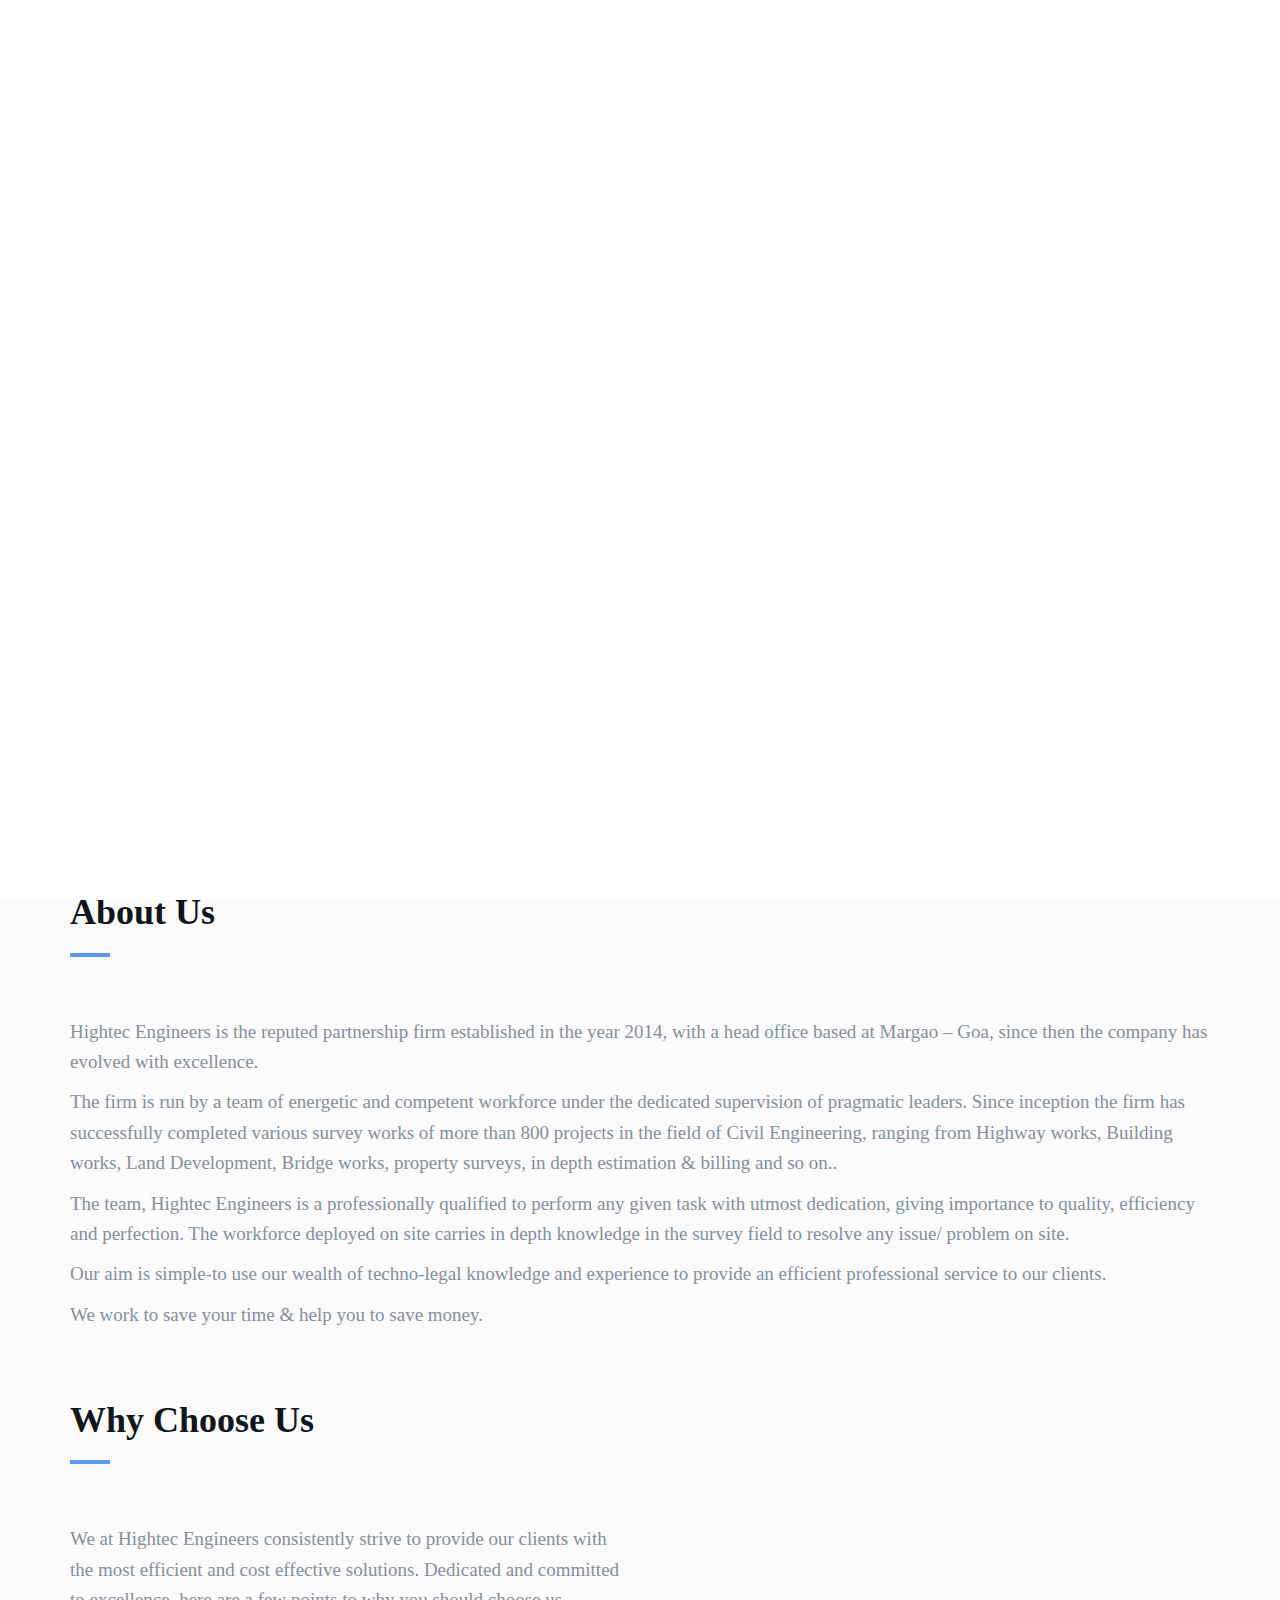
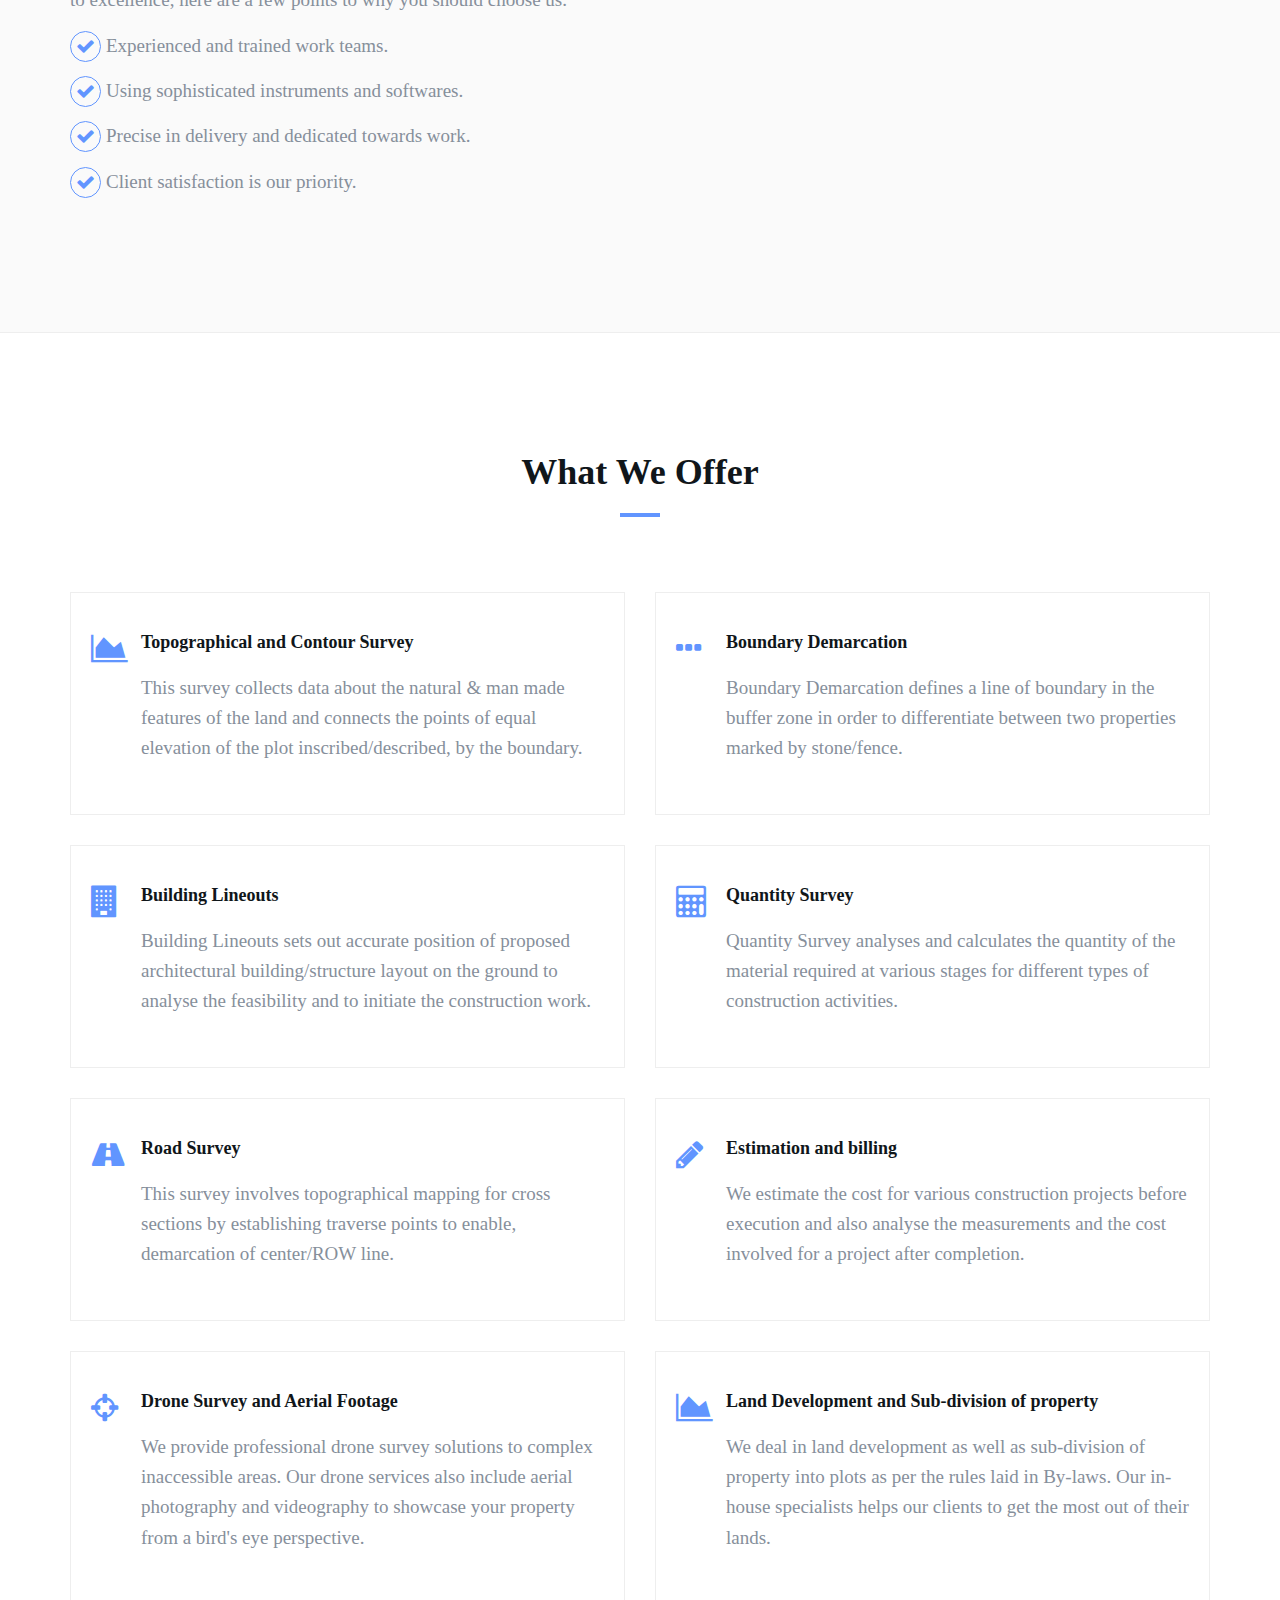
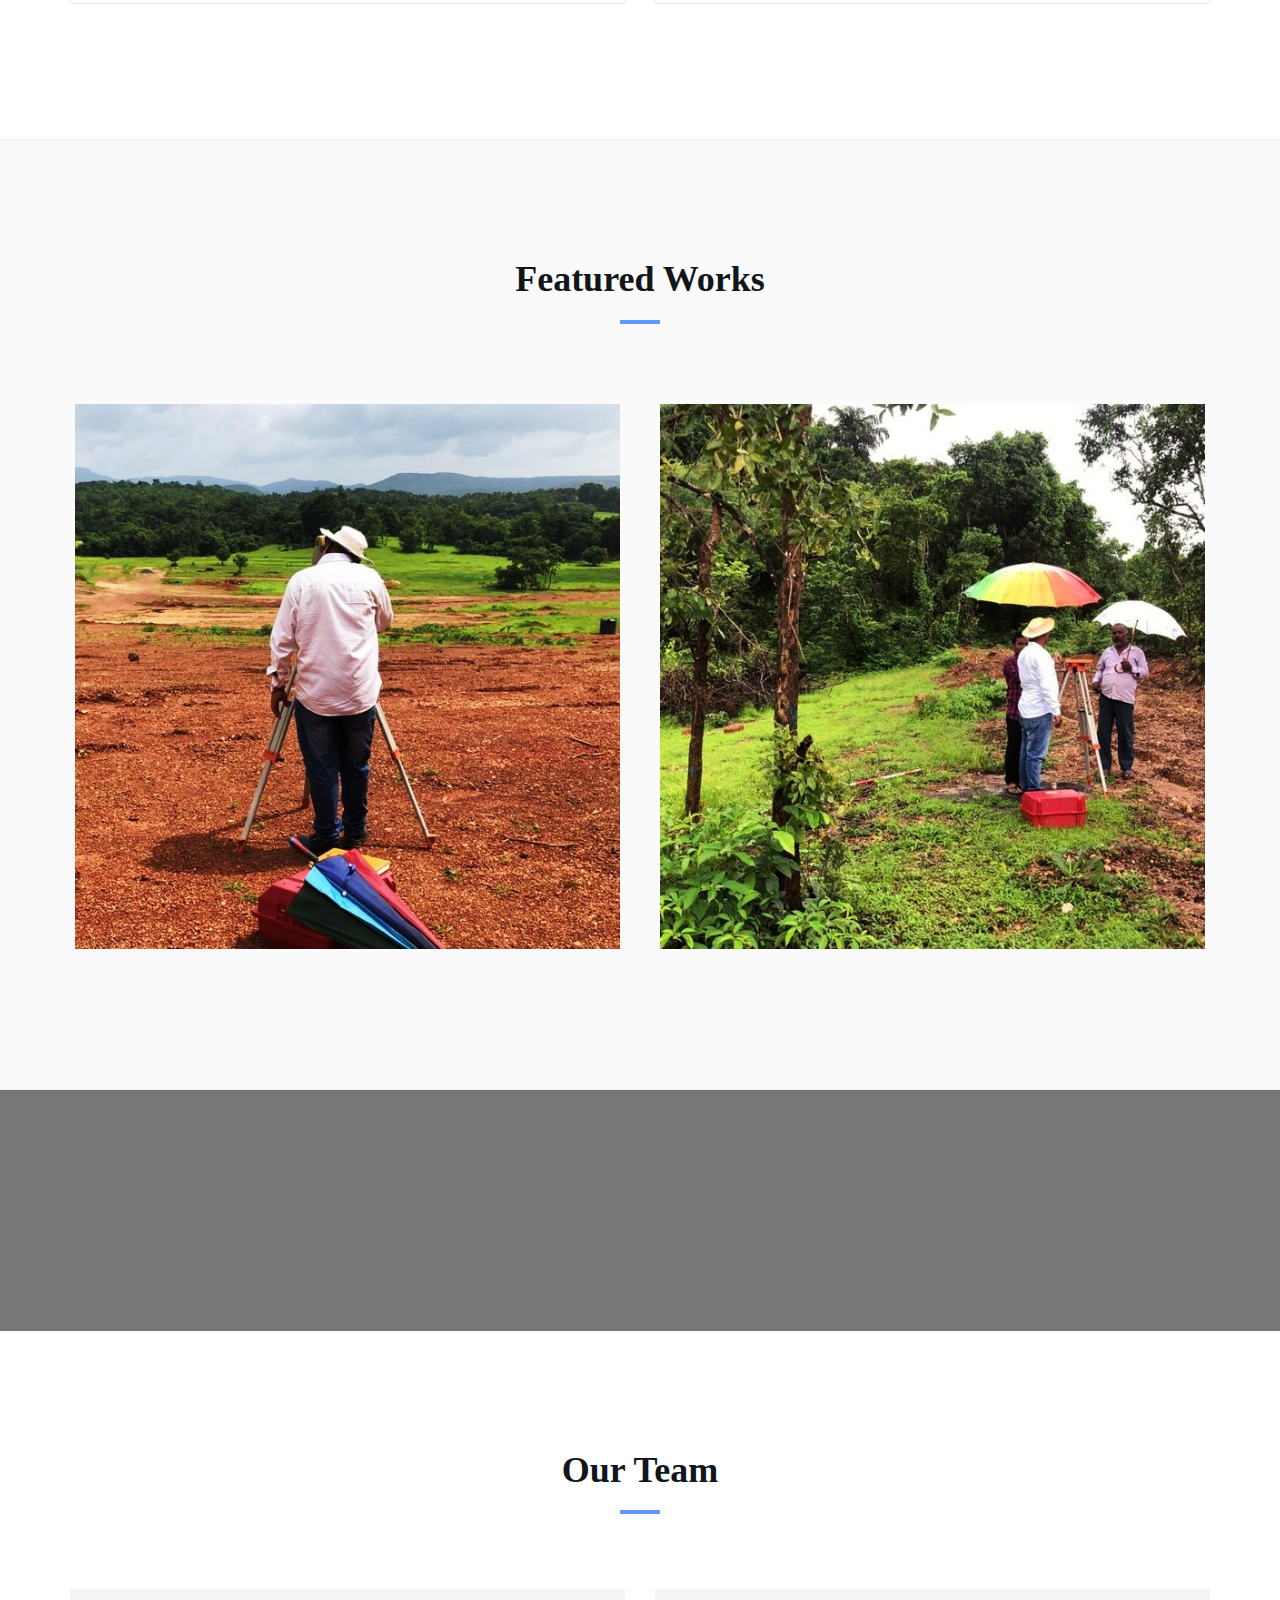
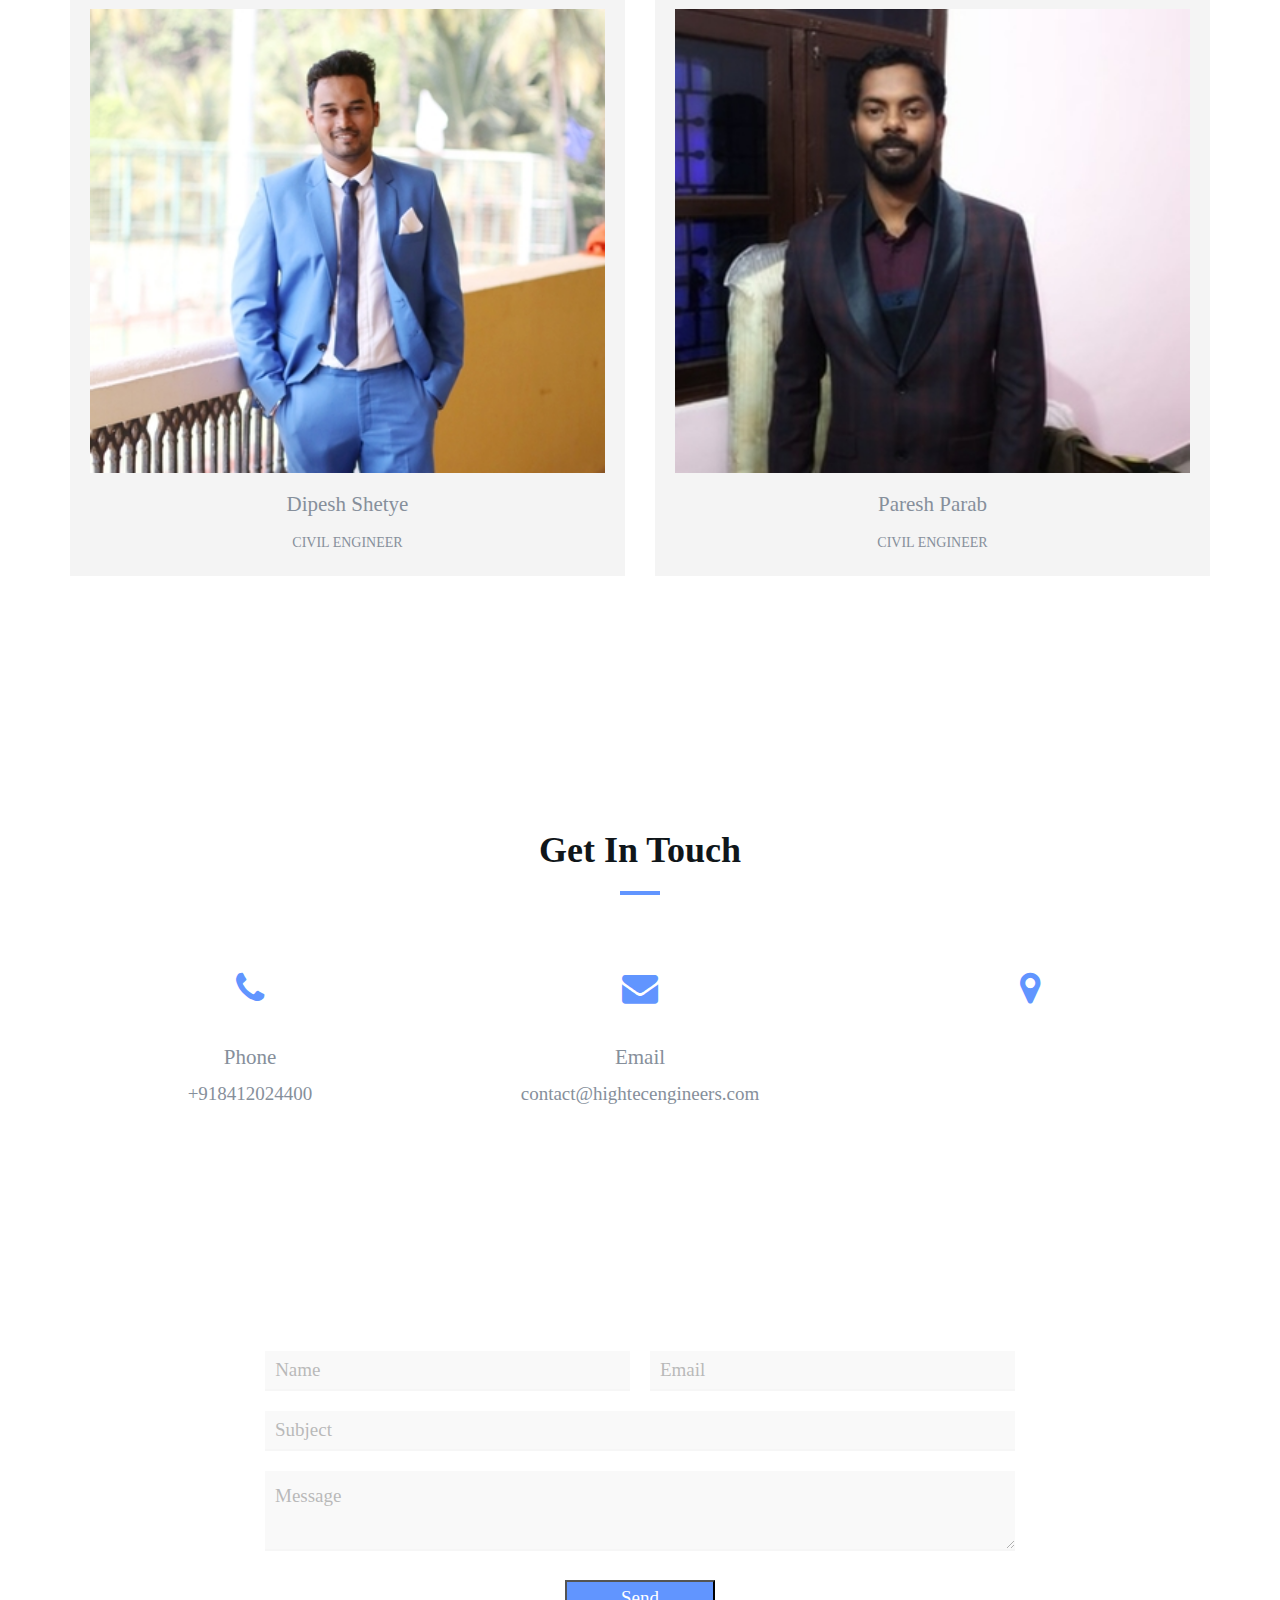
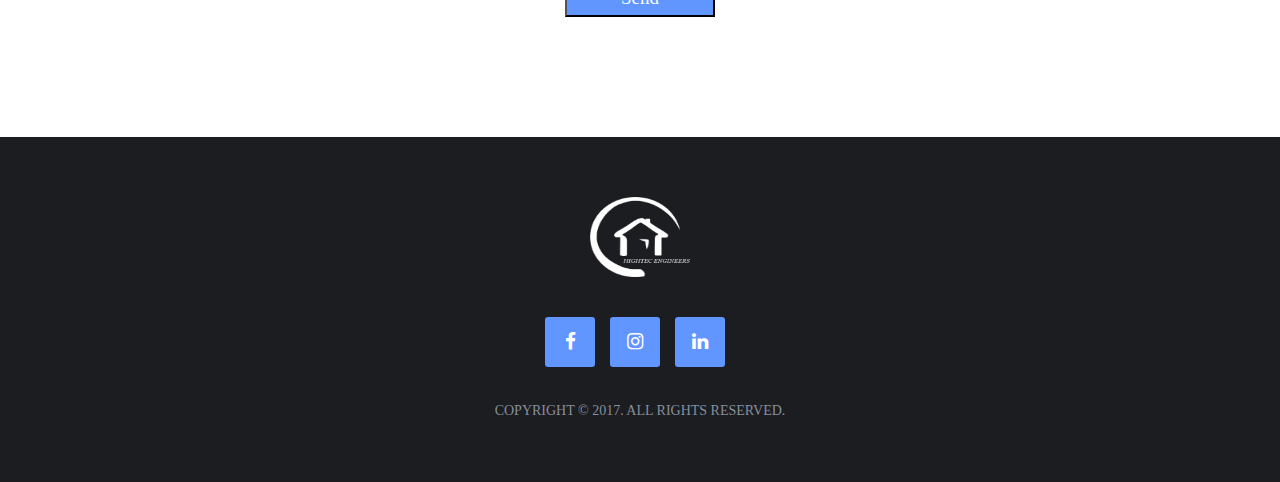
==== commit 9be98a7d: "modal" ====
--- a/index.html
+++ b/index.html
@@ -28,56 +28,51 @@
       <![endif]-->
    </head>
    <body>
- 		<nav id="nav" class="navbar nav-transparent">
-			<div class="container">
-
-				<div class="navbar-header">
-					<!-- Logo -->
-					<div class="navbar-brand">
-						<a href="index.html">
-							<img class="logo" src="img/logo.png" alt="logo">
-							<img class="logo-alt" src="img/logo.png" alt="logo">
-						</a>
-					</div>
-					<!-- /Logo -->
-
-					<!-- Collapse nav button -->
-					<div class="nav-collapse">
-						<span></span>
-					</div>
-					<!-- /Collapse nav button -->
-				</div>
-
-				<!--  Main navigation  -->
-				<ul class="main-nav nav navbar-nav navbar-right">
-                                        <li><a href="#home">Home</a></li>
-                                        <li><a href="#features">About us</a></li>
-                                        <li><a href="#service">Services</a></li>
-                                        <li><a href="#portfolio">Portfolio</a></li>
-                                        <li><a href="#testimonial">Testimonial</a></li>
-                                        <li><a href="#team">Team</a></li>
-                                        <li><a href="#contact">Contact</a></li>
-				</ul>
-				<!-- /Main navigation -->
-
-			</div>
-		</nav>
-         <div id="myCarousel" class="carousel carousel-fade slide" data-ride="carousel" data-interval="3000">
-            <div class="carousel-inner" role="listbox">
-               <div class="item active background a" style="background-image: url('./img/background2.jpg');"></div>
-               <div class="item background b" style="background-image: url('./img/background5.jpg');"></div>
-               <div class="item background c" style="background-image: url('./img/background6.jpg');"></div>
-            </div>
-         </div>
-         <div class="covertext">
-            <div class="col-lg-10" style="left: 50%; bottom: -150px; transform: translate(-50%, -50%);">
-               <h2 class="title-main">HIGHTEC ENGINEERS</h2>
-                <h3 class="subtitle-main">SURVEYORS & DEVELOPERS</h3>
-               <h3 class="subtitle">We provide our customers excellent, innovative and cost-effective solutions because your dream is our passion!</h3>
-		       <button class="main-btn" style="margin-left: 42%"><a href="#contact" style="color: #ffffff";>Contact Us</button></a>
-			</div>
-         </div>
-
+      <nav id="nav" class="navbar nav-transparent">
+         <div class="container">
+            <div class="navbar-header">
+               <!-- Logo -->
+               <div class="navbar-brand">
+                  <a href="index.html">
+                  <img class="logo" src="img/logo.png" alt="logo">
+                  <img class="logo-alt" src="img/logo.png" alt="logo">
+                  </a>
+               </div>
+               <!-- /Logo -->
+               <!-- Collapse nav button -->
+               <div class="nav-collapse">
+                  <span></span>
+               </div>
+               <!-- /Collapse nav button -->
+            </div>
+            <!--  Main navigation  -->
+            <ul class="main-nav nav navbar-nav navbar-right">
+               <li><a href="#home">Home</a></li>
+               <li><a href="#features">About us</a></li>
+               <li><a href="#service">Services</a></li>
+               <li><a href="#portfolio">Portfolio</a></li>
+               <li><a href="#testimonial">Testimonial</a></li>
+               <li><a href="#team">Team</a></li>
+               <li><a href="#contact">Contact</a></li>
+            </ul>
+            <!-- /Main navigation -->
+         </div>
+      </nav>
+      <div id="myCarousel" class="carousel carousel-fade slide" data-ride="carousel" data-interval="3000">
+         <div class="carousel-inner" role="listbox">
+            <div class="item active background a" style="background-image: url('./img/background2.jpg');"></div>
+            <div class="item background b" style="background-image: url('./img/background5.jpg');"></div>
+            <div class="item background c" style="background-image: url('./img/background6.jpg');"></div>
+         </div>
+      </div>
+      <div class="covertext">
+         <div class="col-lg-10" style="left: 50%; bottom: -150px; transform: translate(-50%, -50%);">
+            <h2 class="title-main">HIGHTEC ENGINEERS</h2>
+            <h3 class="subtitle-main">SURVEYORS & DEVELOPERS</h3>
+            <h3 class="subtitle">We provide our customers excellent, innovative and cost-effective solutions because your dream is our passion!</h3>
+            <button class="main-btn" style="margin-left: 42%"><a href="#contact" style="color: #ffffff";>Contact Us</button></a>
+         </div>
+      </div>
       <!-- Why Choose Us -->
       <div id="features" class="section md-padding bg-grey">
          <!-- Container -->
@@ -98,7 +93,6 @@
                   <br>
                </div>
                <!-- /why choose us content -->
-
                <div class="col-md-6">
                   <div class="section-header">
                      <h2 class="title">Why choose Us</h2>
@@ -239,34 +233,47 @@
                </div>
                <!-- /Section header -->
                <!-- Work -->
-               <div class="col-md-4 col-xs-6 work">
+               <div class="col-md-6 col-xs-6 work">
                   <img class="img-responsive" src="./img/work-he1.jpg" alt="">
                   <div class="overlay"></div>
                   <div class="work-content">
                      <div class="work-link">
+                        <a class="modal-button" href="#myModal1"><i class="fa fa-external-link"></i></a>
                         <a class="lightbox" href="./img/work-he1.jpg"><i class="fa fa-search"></i></a>
+                     </div>
+                  </div>
+                  <!-- The Modal -->
+                  <div id="myModal1" class="modal">
+                     <!-- Modal content -->
+                     <div class="modal-content">
+                        <span class="close">&times;</span>
+                        <p>  Western Bypass Road Connecting Verna To Dramapur, Goa</p>
+                        <p>  Details: 4 Lane National Highway of length 12 Kms and 45 Mtrs wide Connecting Verna to  Dramapur. The work includes topographical survey, marking of ROW line, road center line, establishment of permanent bench mark points  and demarcation of RCC features along the entire road length.</p>
+                        <p>  Client: M/s. N G Tarmat </p>
+                        <p>  Year of Completion: 2016.</p>
                      </div>
                   </div>
                </div>
                <!-- /Work -->
                <!-- Work -->
-               <div class="col-md-4 col-xs-6 work">
+               <div class="col-md-6 col-xs-6 work">
                   <img class="img-responsive" src="./img/work-he2.jpg" alt="">
                   <div class="overlay"></div>
                   <div class="work-content">
                      <div class="work-link">
+                        <a class="modal-button" href="#myModal2"><i class="fa fa-external-link"></i></a>
                         <a class="lightbox" href="./img/work-he2.jpg"><i class="fa fa-search"></i></a>
                      </div>
                   </div>
-               </div>
-               <!-- /Work -->
-               <!-- Work -->
-               <div class="col-md-4 col-xs-6 work">
-                  <img class="img-responsive" src="./img/work-he3.jpg" alt="">
-                  <div class="overlay"></div>
-                  <div class="work-content">
-                     <div class="work-link">
-                        <a class="lightbox" href="./img/work-he3.jpg"><i class="fa fa-search"></i></a>
+                  <!-- The Modal -->
+                  <div id="myModal2" class="modal">
+                     <!-- Modal content -->
+                     <div class="modal-content">
+                        <span class="close">&times;</span>
+                        <p>  Property  Survey of Zambaulim Devasthan, Goa.</p>
+                        <p>  Details: Topographical contour survey including demarcation of the property boundaries to the extent of around 15 lacs sqm area belonging to the Devasthan</p>
+                        <p>  Client: Shri. Dev Damodar Sausthan Committee, Zambaulim</p>
+                        <p>  Year of Completion: 2018.</p>
                      </div>
                   </div>
                </div>
@@ -406,9 +413,9 @@
                <div class="col-sm-4">
                   <div class="contact">
                      <i class="fa fa-map-marker"></i>
-					 <div class="google-maps">
-						<iframe src="https://www.google.com/maps/embed?pb=!1m18!1m12!1m3!1d7697.3618290067625!2d73.98107387175128!3d15.285187206818438!2m3!1f0!2f0!3f0!3m2!1i1024!2i768!4f13.1!3m3!1m2!1s0x3bbfb382a19b7cd1%3A0x7aabc031197d10c8!2sHightec%20Engineers!5e0!3m2!1sen!2sin!4v1590411048019!5m2!1sen!2sin" width="400" height="300" frameborder="0" style="border:0;" allowfullscreen="" aria-hidden="false" tabindex="0"></iframe>
-					</div>
+                     <div class="google-maps">
+                        <iframe src="https://www.google.com/maps/embed?pb=!1m18!1m12!1m3!1d7697.3618290067625!2d73.98107387175128!3d15.285187206818438!2m3!1f0!2f0!3f0!3m2!1i1024!2i768!4f13.1!3m3!1m2!1s0x3bbfb382a19b7cd1%3A0x7aabc031197d10c8!2sHightec%20Engineers!5e0!3m2!1sen!2sin!4v1590411048019!5m2!1sen!2sin" width="400" height="300" frameborder="0" style="border:0;" allowfullscreen="" aria-hidden="false" tabindex="0"></iframe>
+                     </div>
                   </div>
                </div>
                <!-- /contact -->
@@ -478,7 +485,7 @@
       <script type="text/javascript" src="js/bootstrap.min.js"></script>
       <script type="text/javascript" src="js/owl.carousel.min.js"></script>
       <script type="text/javascript" src="js/jquery.magnific-popup.js"></script>
+      <script type="text/javascript" src="js/modal.js"></script>
       <script type="text/javascript" src="js/main.js"></script>
    </body>
 </html>
-
--- a/css/style.css
+++ b/css/style.css
@@ -781,6 +781,66 @@
     opacity: 1;
 }
 
+/* The Modal (background) */
+/* The Modal (background) */
+.modal {
+    display: none; /* Hidden by default */
+    position: fixed; /* Stay in place */
+    z-index: 1; /* Sit on top */
+    padding-top: 100px; /* Location of the box */
+    left: 0;
+    top: 0;
+    width: 100%; /* Full width */
+    height: 100%; /* Full height */
+    overflow: auto; /* Enable scroll if needed */
+    background-color: rgb(0,0,0); /* Fallback color */
+    background-color: rgba(0,0,0,0.4); /* Black w/ opacity */
+}
+
+/* Modal Content */
+.modal-content {
+    position: relative;
+    background-color: #fefefe;
+    margin: auto;
+    padding: 0;
+    border: 1px solid #888;
+    width: 80%;
+    box-shadow: 0 4px 8px 0 rgba(0,0,0,0.2),0 6px 20px 0 rgba(0,0,0,0.19);
+    -webkit-animation-name: animatetop;
+    -webkit-animation-duration: 0.4s;
+    animation-name: animatetop;
+    animation-duration: 0.4s
+}
+
+/* Add Animation */
+@-webkit-keyframes animatetop {
+    from {top:-300px; opacity:0}
+    to {top:0; opacity:1}
+}
+
+@keyframes animatetop {
+    from {top:-300px; opacity:0}
+    to {top:0; opacity:1}
+}
+
+/* The Close Button */
+.close {
+    color: white;
+    float: right;
+    font-size: 28px;
+    font-weight: bold;
+}
+
+.close:hover,
+.close:focus {
+    color: #000;
+    text-decoration: none;
+    cursor: pointer;
+}
+
+
+.modal-body {padding: 2px 16px;}
+
 
 /*------------------------------------*\
 	Services
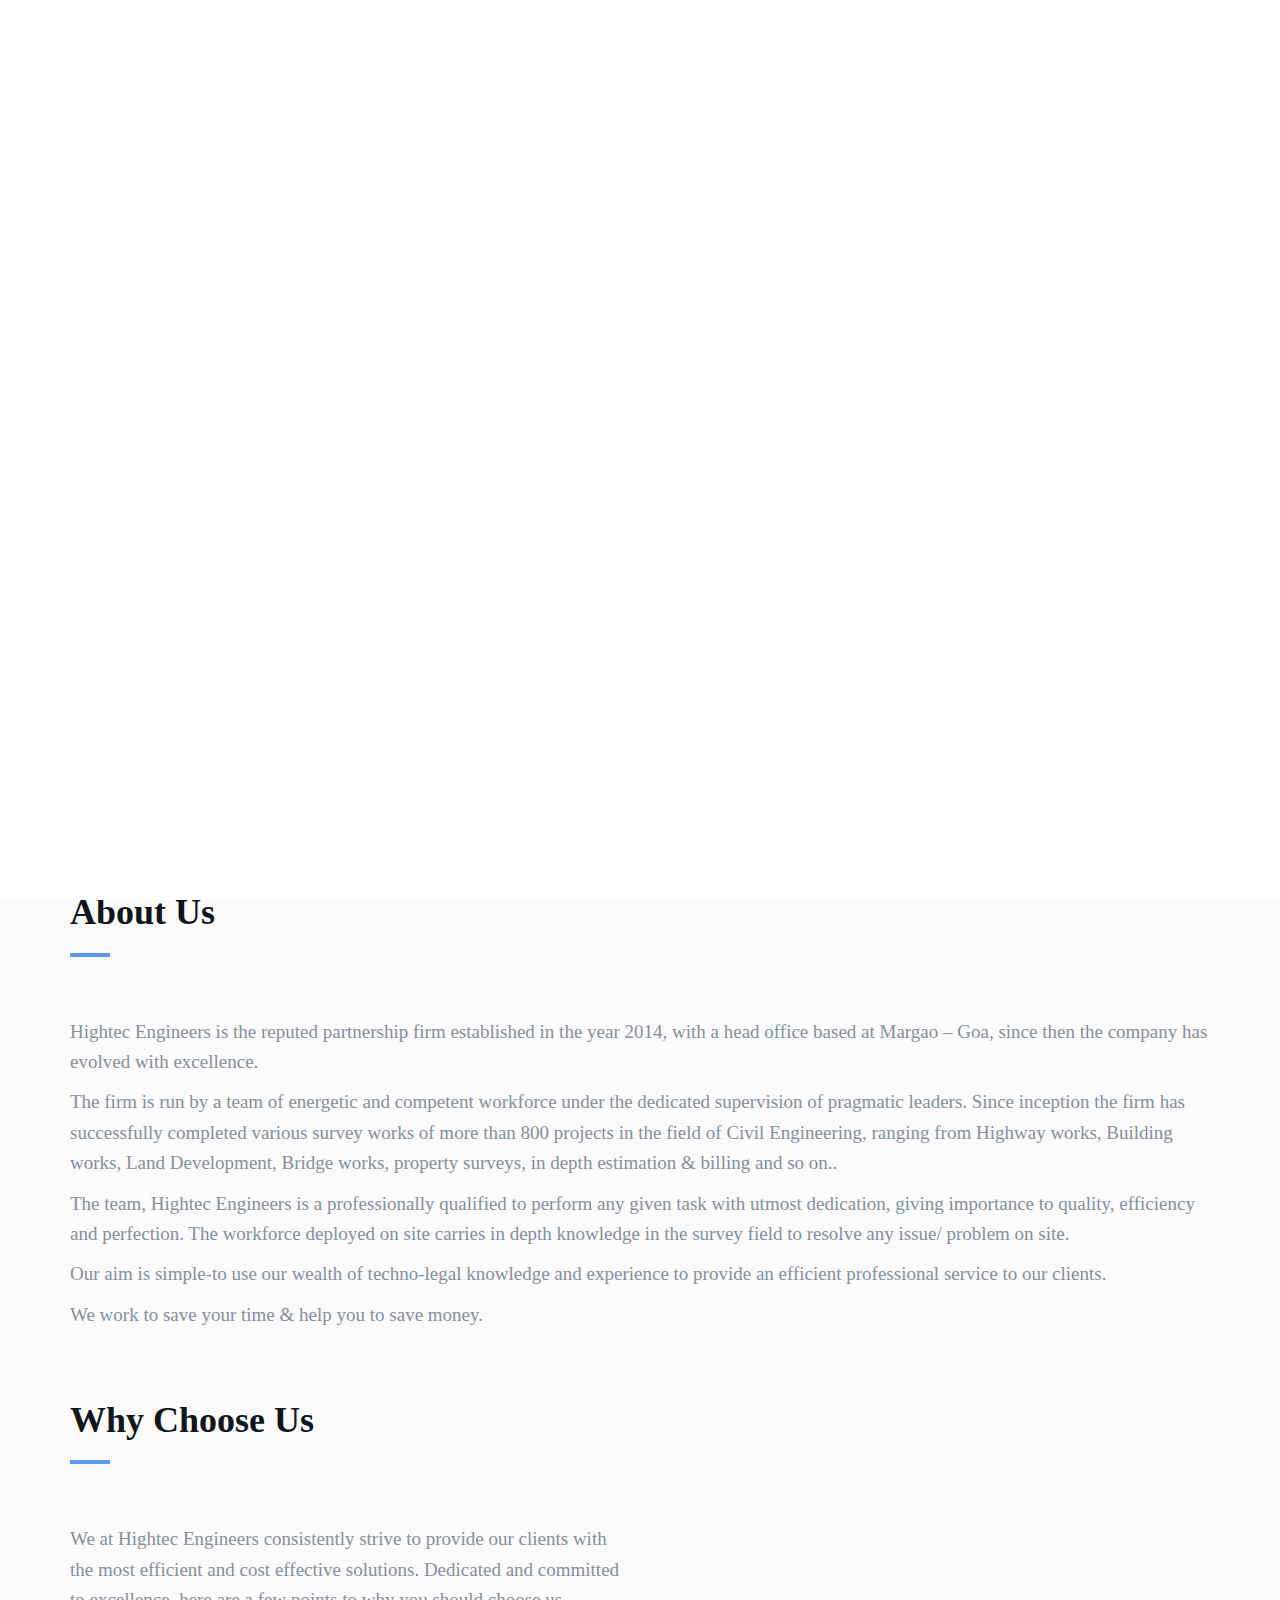
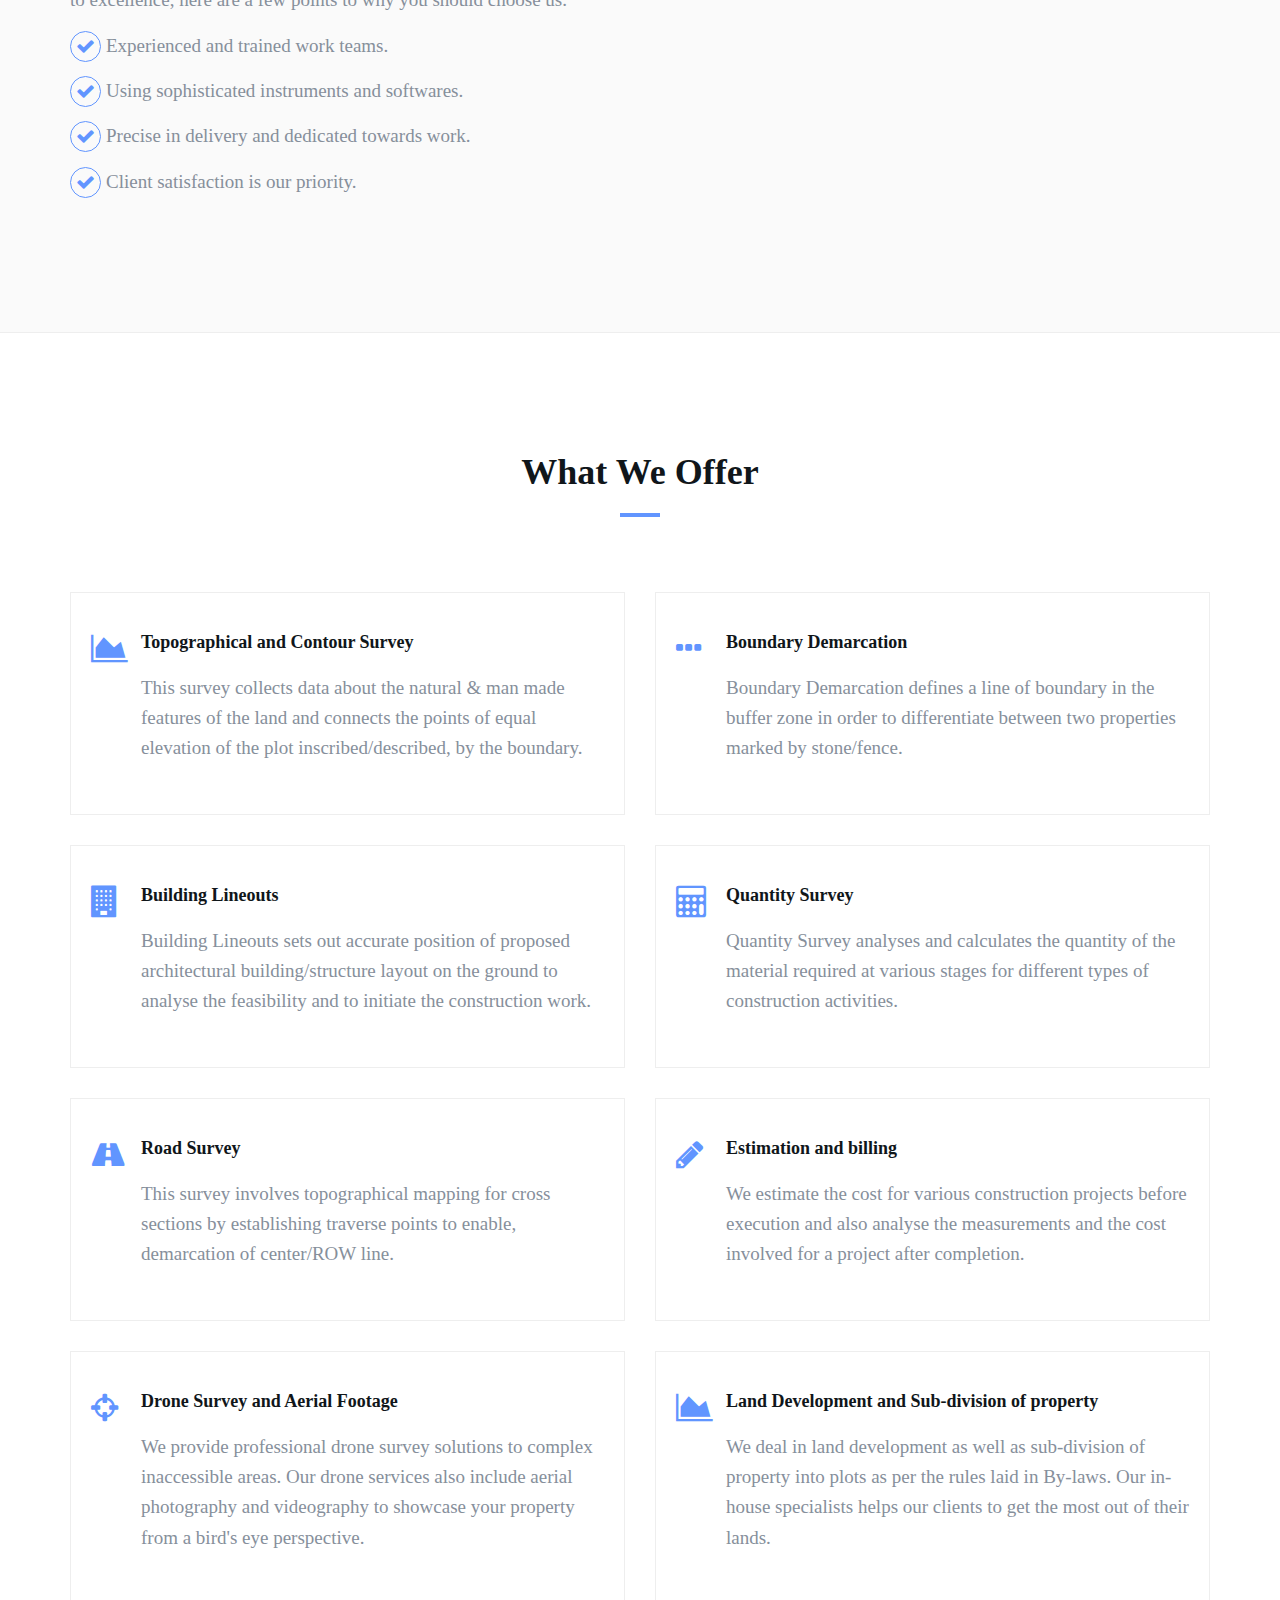
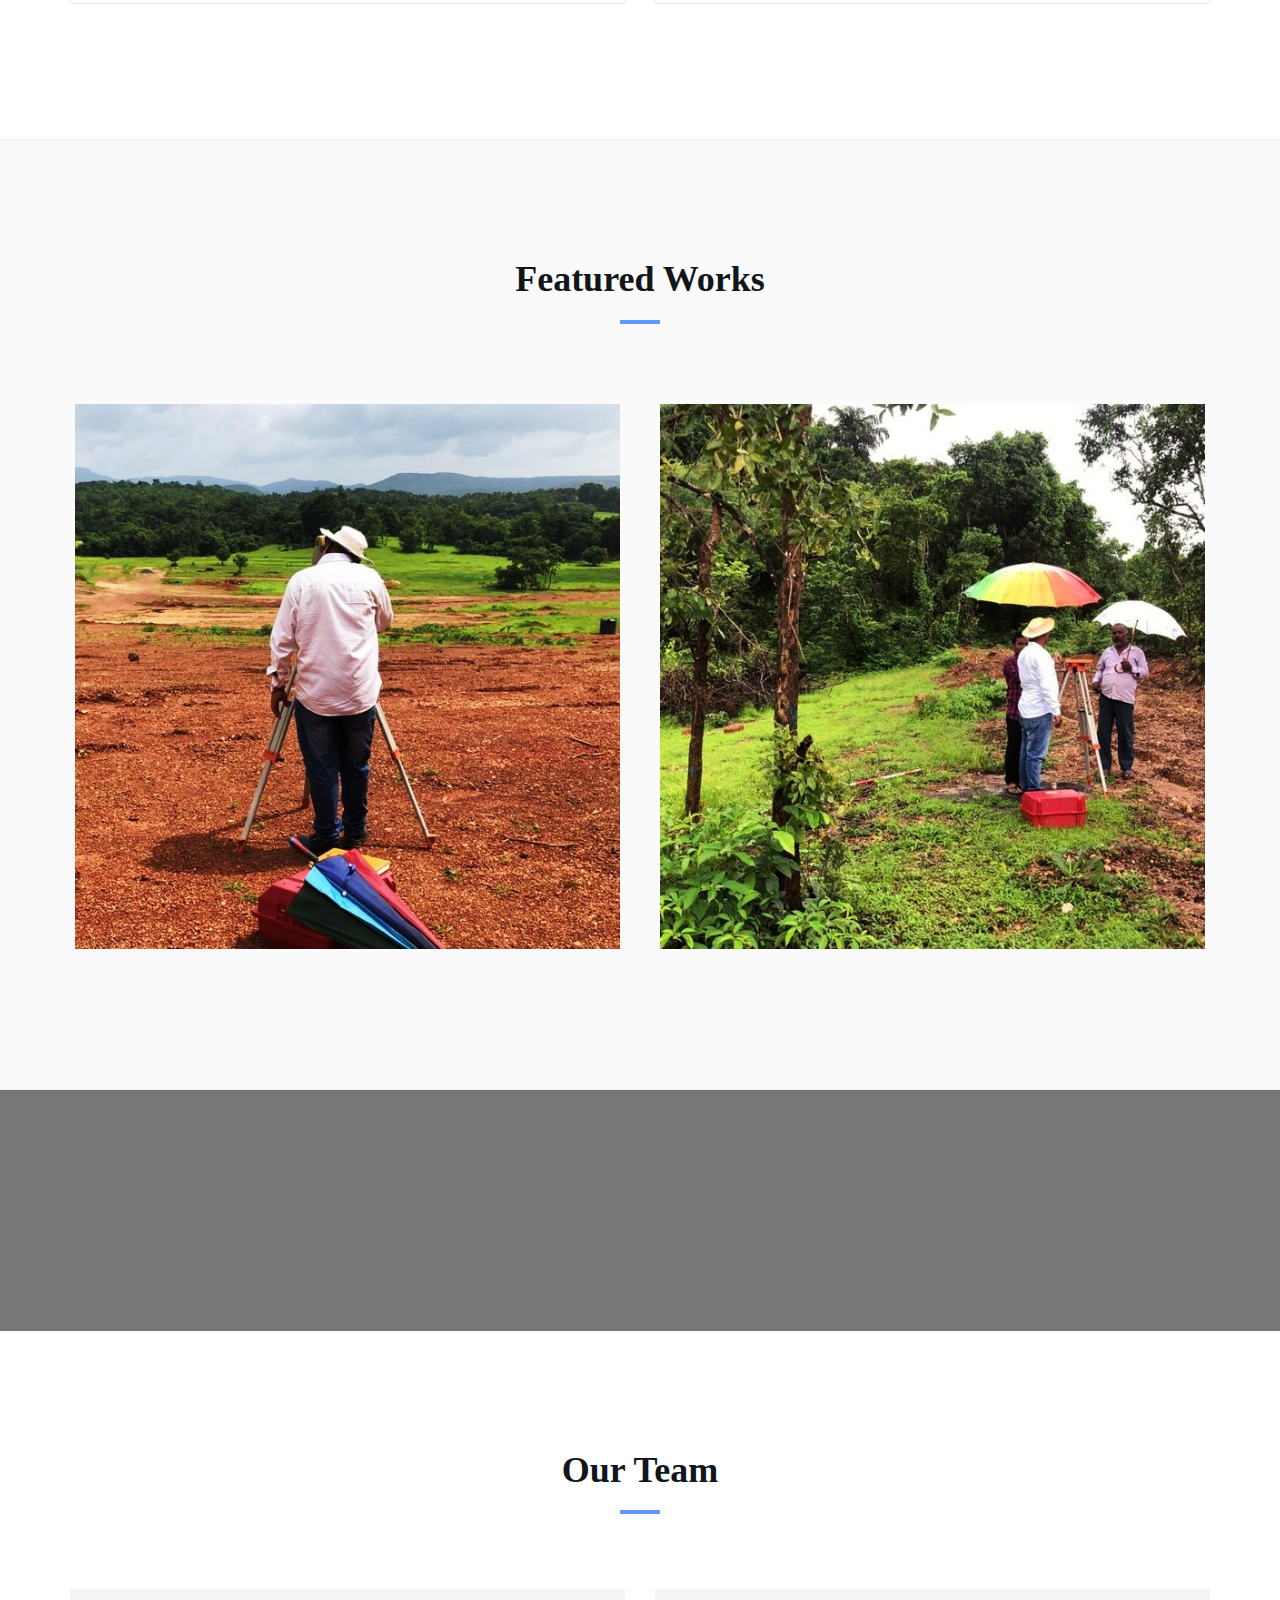
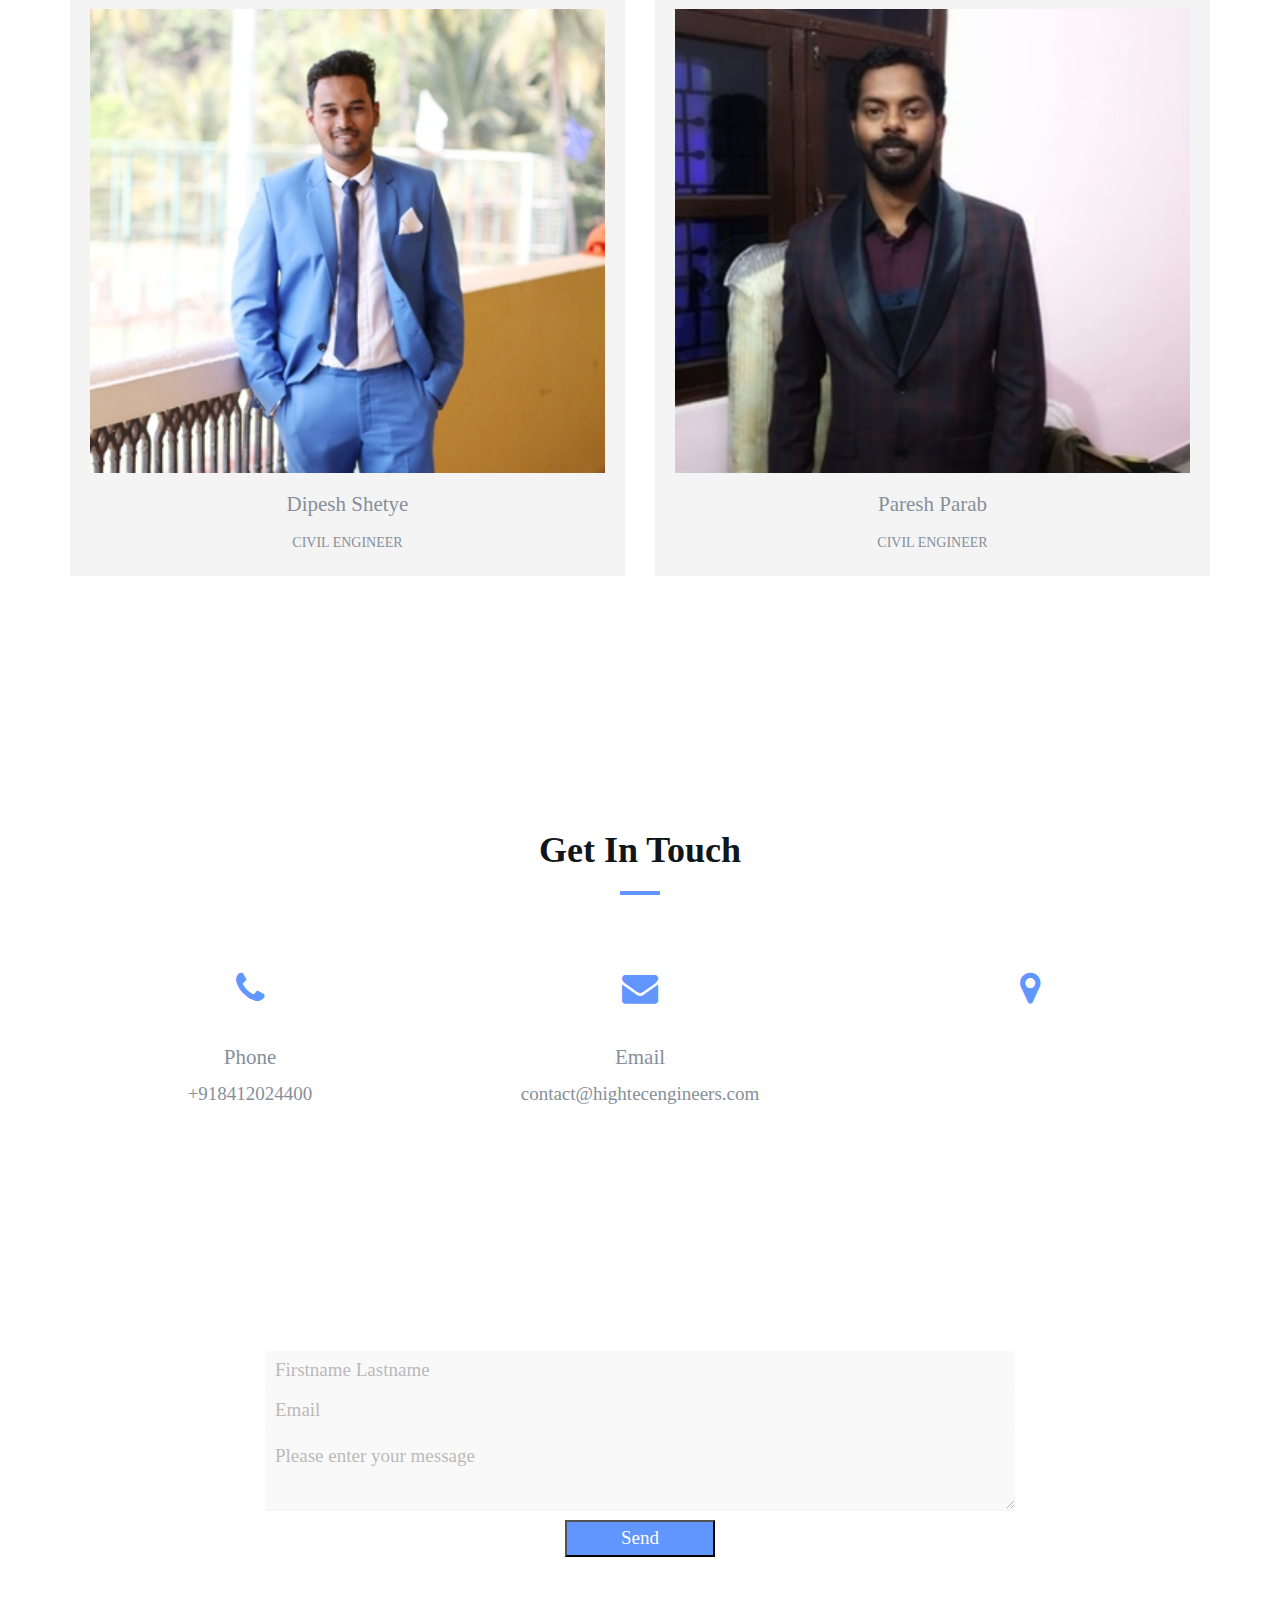
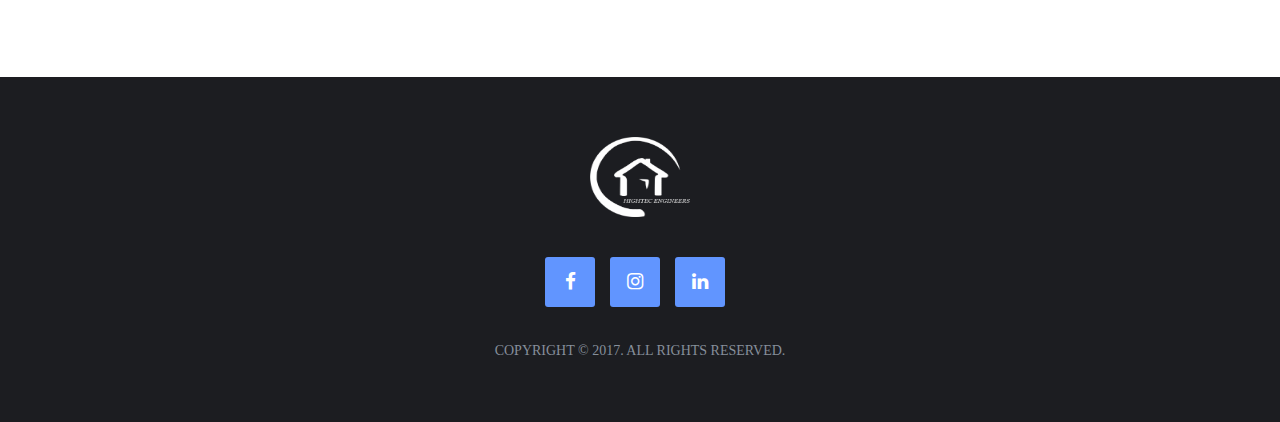
==== commit b4a09afb: "changes" ====
--- a/index.html
+++ b/index.html
@@ -238,15 +238,6 @@
                   <div class="overlay"></div>
                   <div class="work-content">
                      <div class="work-link">
-                        <a class="modal-button" href="#myModal1"><i class="fa fa-external-link"></i></a>
-                        <a class="lightbox" href="./img/work-he1.jpg"><i class="fa fa-search"></i></a>
-                     </div>
-                  </div>
-                  <!-- The Modal -->
-                  <div id="myModal1" class="modal">
-                     <!-- Modal content -->
-                     <div class="modal-content">
-                        <span class="close">&times;</span>
                         <p>  Western Bypass Road Connecting Verna To Dramapur, Goa</p>
                         <p>  Details: 4 Lane National Highway of length 12 Kms and 45 Mtrs wide Connecting Verna to  Dramapur. The work includes topographical survey, marking of ROW line, road center line, establishment of permanent bench mark points  and demarcation of RCC features along the entire road length.</p>
                         <p>  Client: M/s. N G Tarmat </p>
@@ -261,15 +252,6 @@
                   <div class="overlay"></div>
                   <div class="work-content">
                      <div class="work-link">
-                        <a class="modal-button" href="#myModal2"><i class="fa fa-external-link"></i></a>
-                        <a class="lightbox" href="./img/work-he2.jpg"><i class="fa fa-search"></i></a>
-                     </div>
-                  </div>
-                  <!-- The Modal -->
-                  <div id="myModal2" class="modal">
-                     <!-- Modal content -->
-                     <div class="modal-content">
-                        <span class="close">&times;</span>
                         <p>  Property  Survey of Zambaulim Devasthan, Goa.</p>
                         <p>  Details: Topographical contour survey including demarcation of the property boundaries to the extent of around 15 lacs sqm area belonging to the Devasthan</p>
                         <p>  Client: Shri. Dev Damodar Sausthan Committee, Zambaulim</p>
@@ -421,11 +403,11 @@
                <!-- /contact -->
                <!-- contact form -->
                <div class="col-md-8 col-md-offset-2">
-                  <form class="contact-form" action="//formspree.io/contact@hightecengineers.com" method="POST">
-                     <input type="text" name="name" class="input" placeholder="Name">
-                     <input type="email" name="_replyto" class="input" placeholder="Email">
-                     <input type="text" name="subject" class="input" placeholder="Subject">
-                     <textarea class="input" name="message" placeholder="Message"></textarea>
+                  <form  class="contact-form" accept-charset="utf-8"  action="//formspree.io/contact@hightecengineers.com" method="POST">
+					 <input type="text" name="name" id="full-name" placeholder="Firstname Lastname" required="">
+                     <input type="email" name="_replyto" id="email-address" placeholder="Email" required="">
+                     <textarea rows="5" name="message" id="message" placeholder="Please enter your message" required=""></textarea>
+                     <input type="hidden" name="_subject" id="email-subject" value="Contact Form Submission">
                      <input type="submit" style="background-color: #6195FF; color: #FFF; width: 20%;" value="Send">
                   </form>
                </div>
@@ -485,7 +467,7 @@
       <script type="text/javascript" src="js/bootstrap.min.js"></script>
       <script type="text/javascript" src="js/owl.carousel.min.js"></script>
       <script type="text/javascript" src="js/jquery.magnific-popup.js"></script>
-      <script type="text/javascript" src="js/modal.js"></script>
       <script type="text/javascript" src="js/main.js"></script>
    </body>
 </html>
+
--- a/css/style.css
+++ b/css/style.css
@@ -697,7 +697,7 @@
 .work:hover .overlay {
     -webkit-transition-delay: 0s;
     transition-delay: 0s;
-    opacity: 0.8;
+    opacity: 0.9;
 }
 
 .work .work-content {
@@ -781,36 +781,6 @@
     opacity: 1;
 }
 
-/* The Modal (background) */
-/* The Modal (background) */
-.modal {
-    display: none; /* Hidden by default */
-    position: fixed; /* Stay in place */
-    z-index: 1; /* Sit on top */
-    padding-top: 100px; /* Location of the box */
-    left: 0;
-    top: 0;
-    width: 100%; /* Full width */
-    height: 100%; /* Full height */
-    overflow: auto; /* Enable scroll if needed */
-    background-color: rgb(0,0,0); /* Fallback color */
-    background-color: rgba(0,0,0,0.4); /* Black w/ opacity */
-}
-
-/* Modal Content */
-.modal-content {
-    position: relative;
-    background-color: #fefefe;
-    margin: auto;
-    padding: 0;
-    border: 1px solid #888;
-    width: 80%;
-    box-shadow: 0 4px 8px 0 rgba(0,0,0,0.2),0 6px 20px 0 rgba(0,0,0,0.19);
-    -webkit-animation-name: animatetop;
-    -webkit-animation-duration: 0.4s;
-    animation-name: animatetop;
-    animation-duration: 0.4s
-}
 
 /* Add Animation */
 @-webkit-keyframes animatetop {
@@ -2013,3 +1983,4 @@
   outline: none;
 }
 
+
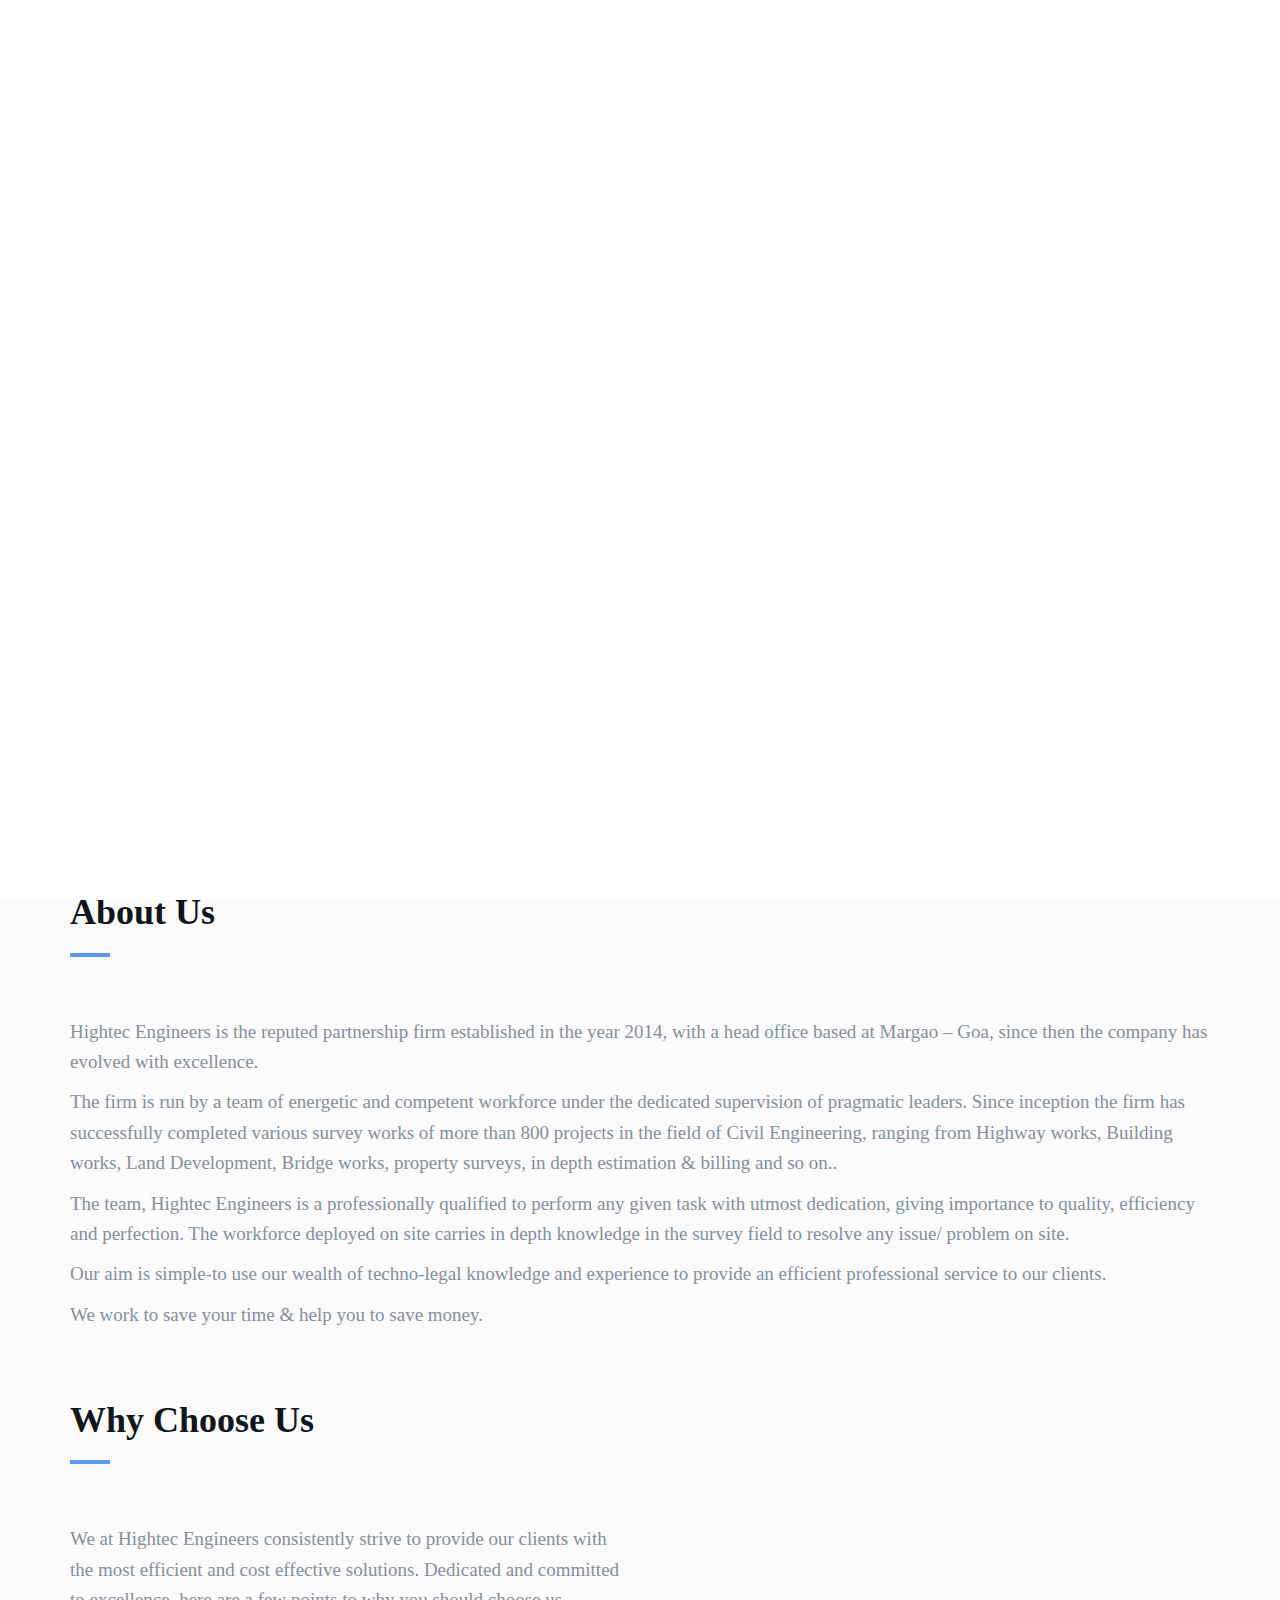
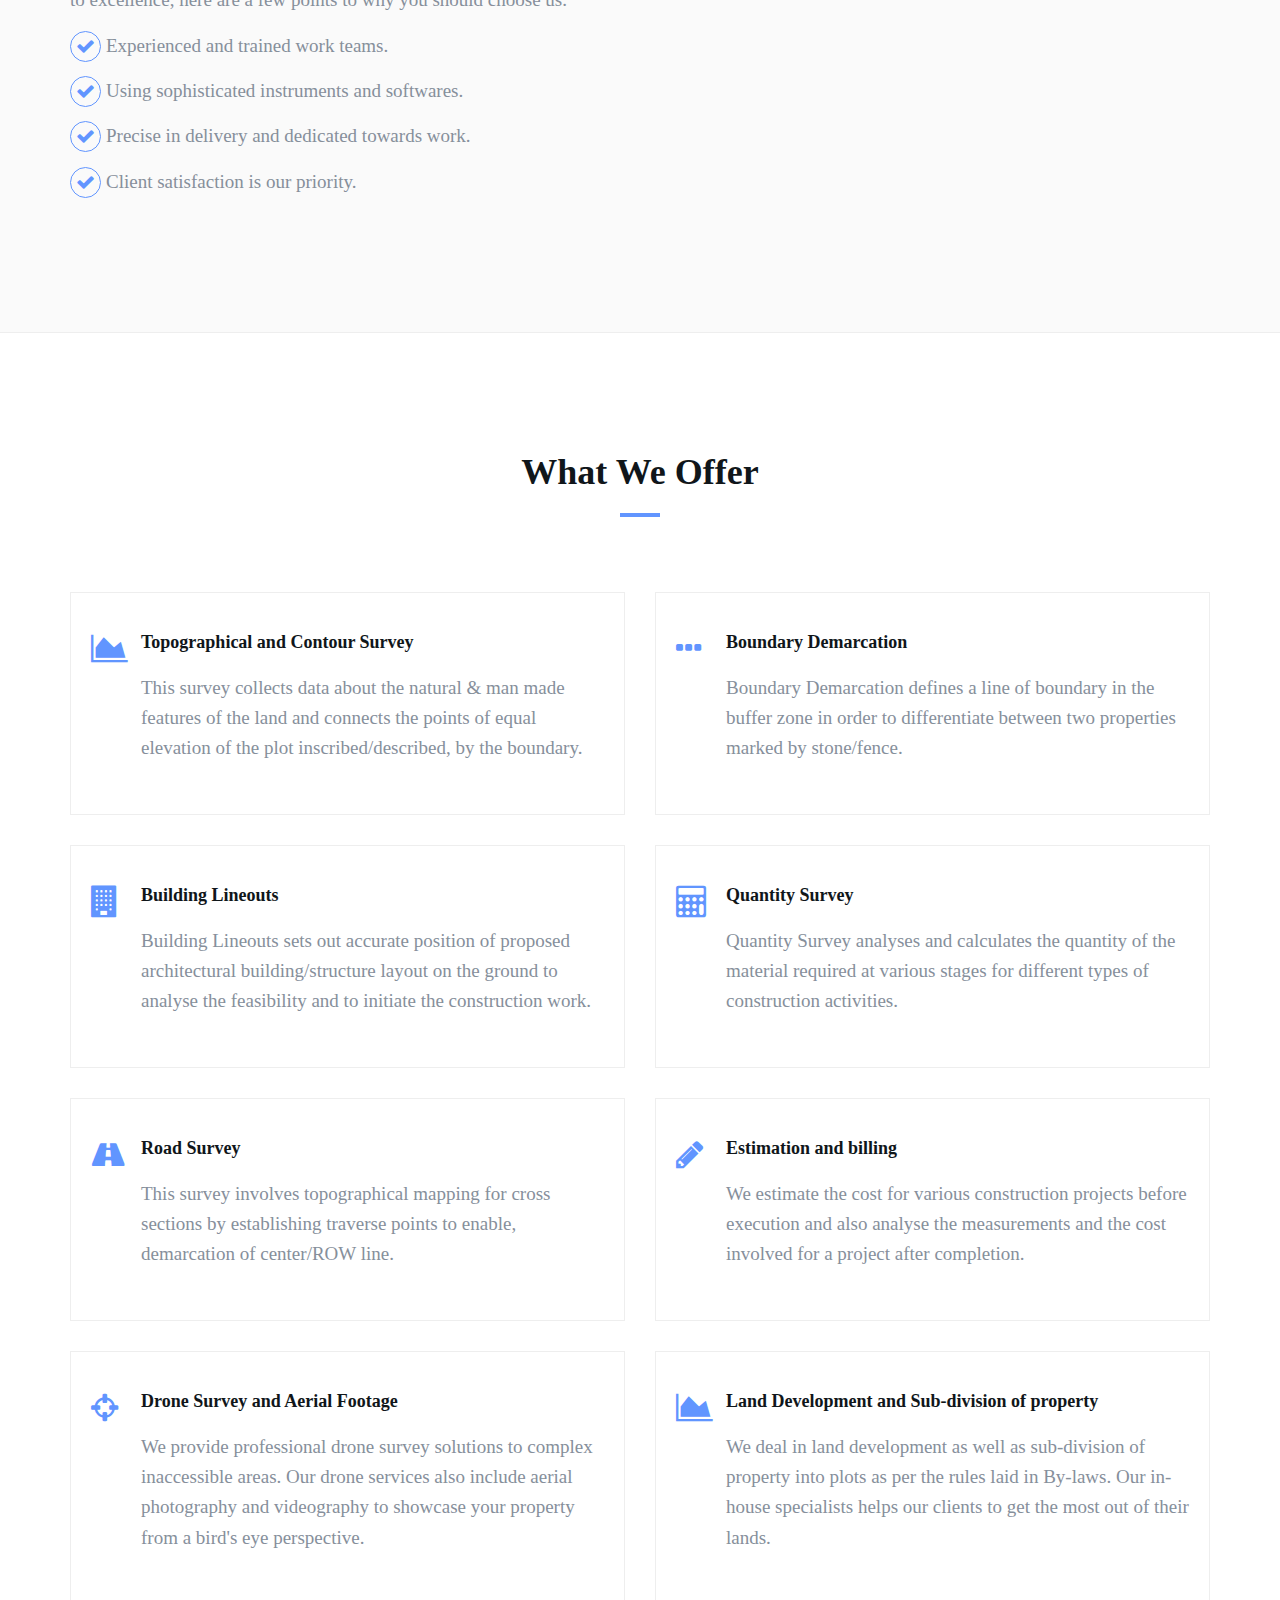
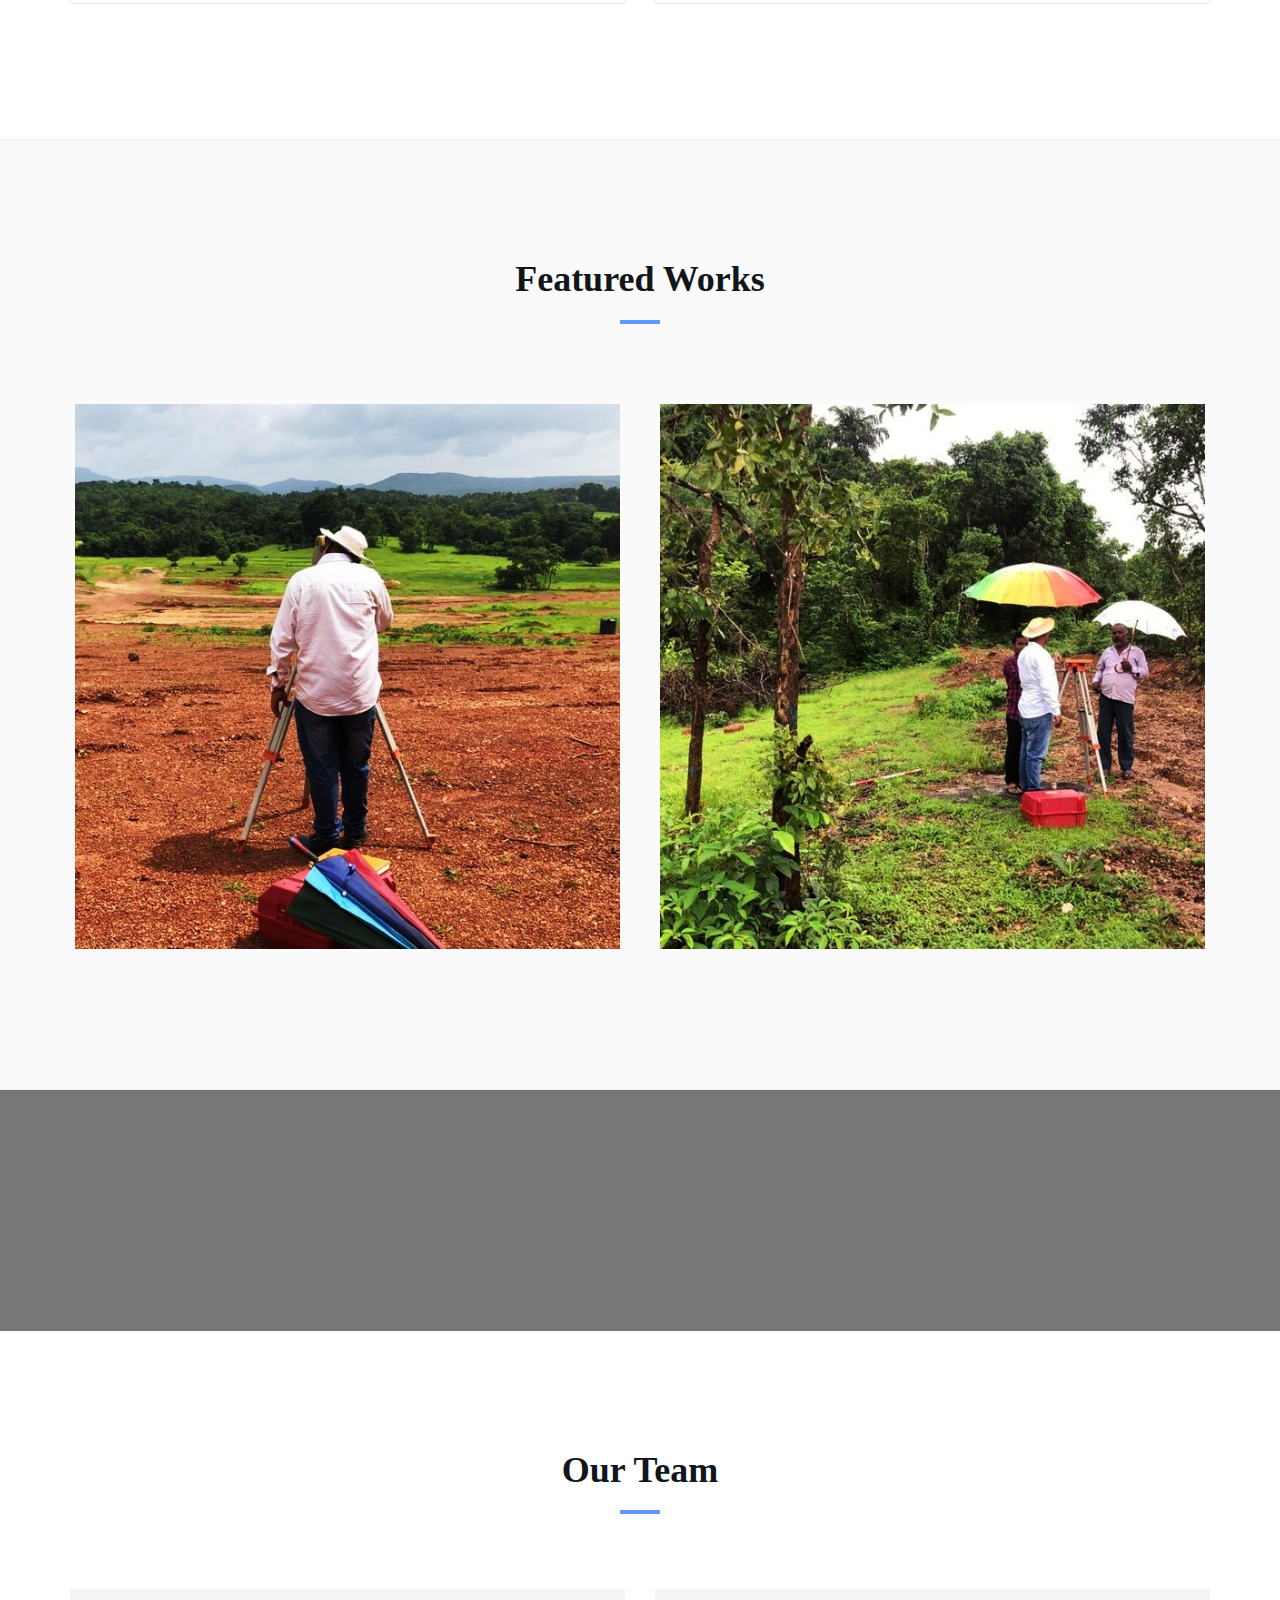
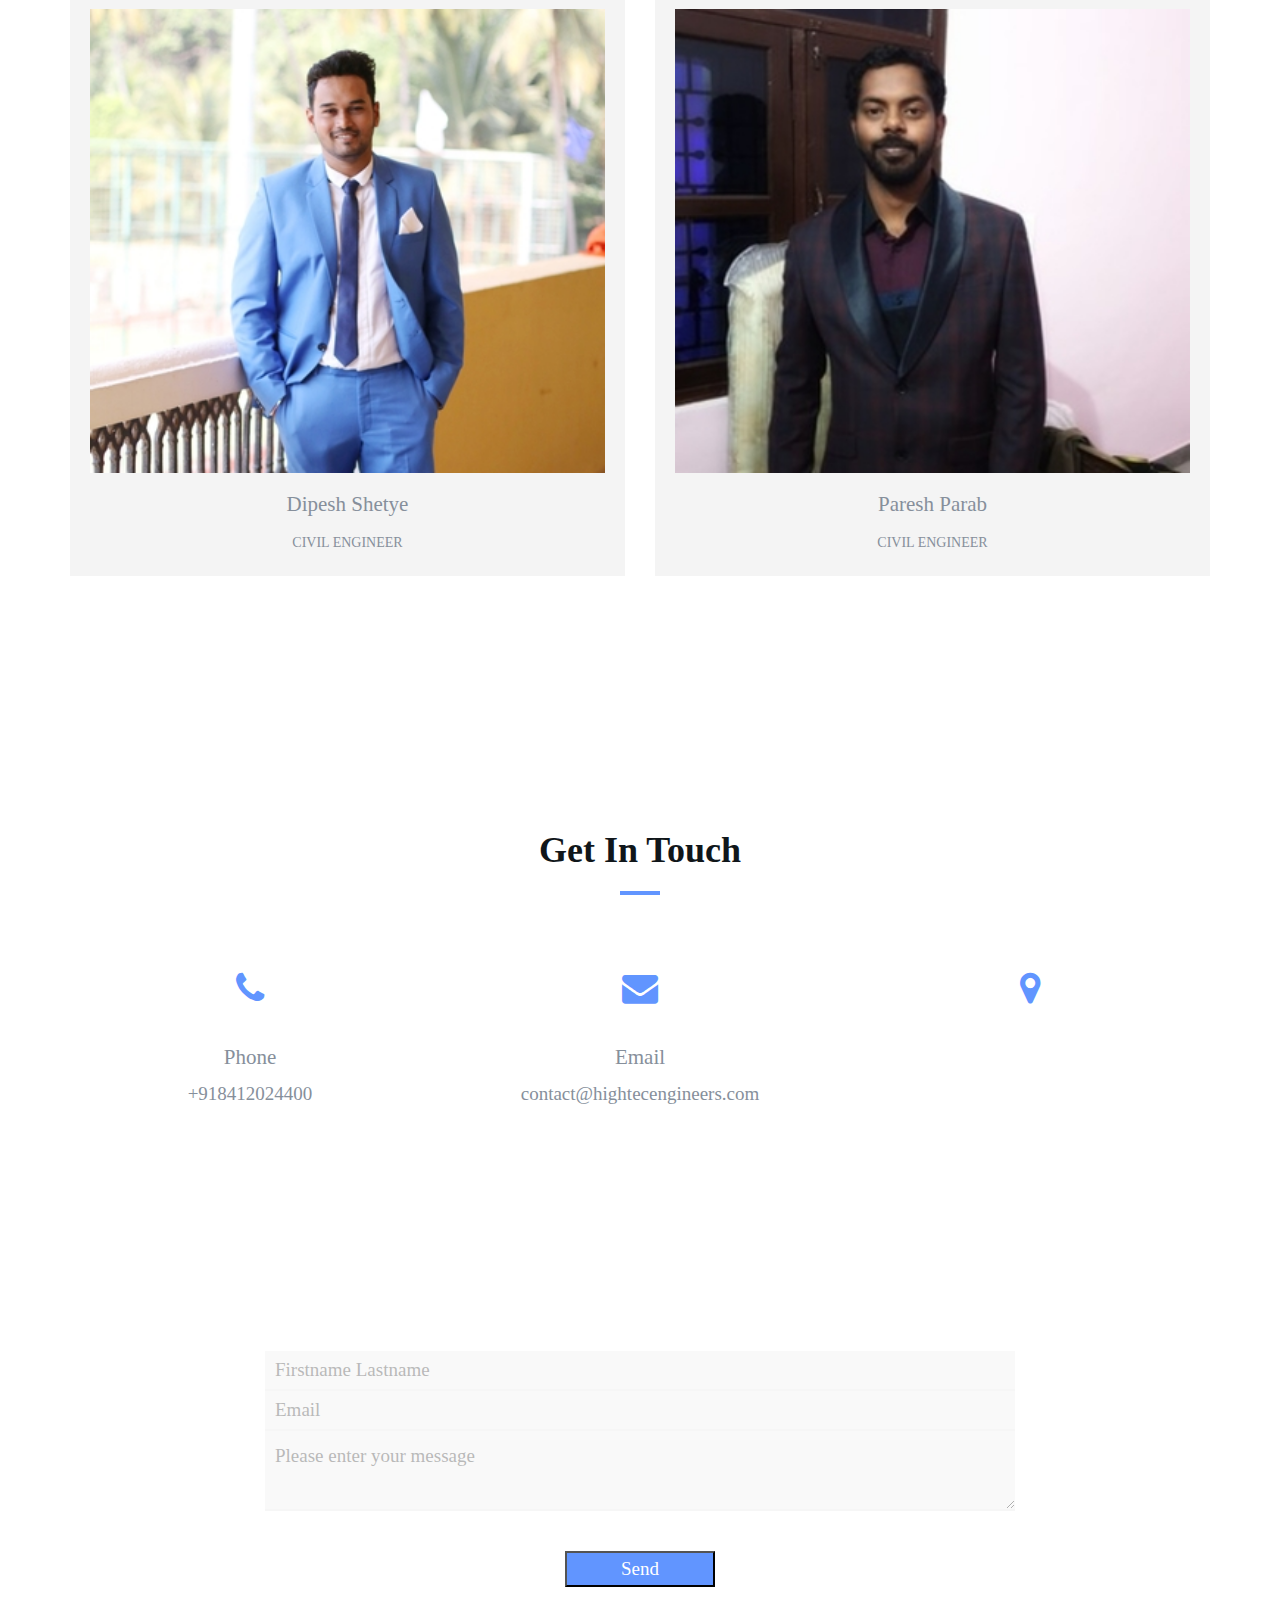
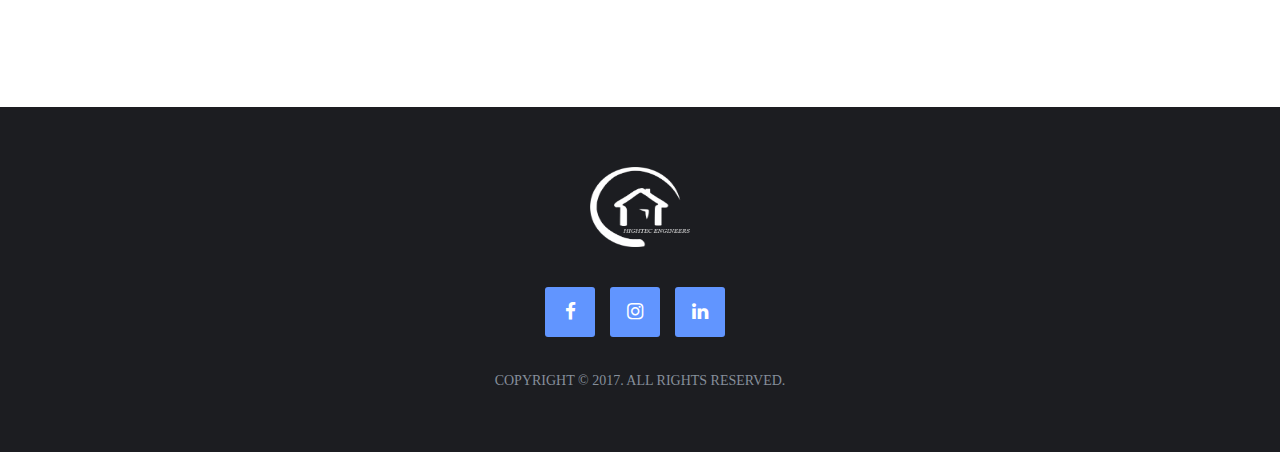
==== commit f56ca8fb: "changes" ====
--- a/index.html
+++ b/index.html
@@ -405,9 +405,13 @@
                <div class="col-md-8 col-md-offset-2">
                   <form  class="contact-form" accept-charset="utf-8"  action="//formspree.io/contact@hightecengineers.com" method="POST">
 					 <input type="text" name="name" id="full-name" placeholder="Firstname Lastname" required="">
+                     </br>
                      <input type="email" name="_replyto" id="email-address" placeholder="Email" required="">
+                     </br>
                      <textarea rows="5" name="message" id="message" placeholder="Please enter your message" required=""></textarea>
+                     </br>
                      <input type="hidden" name="_subject" id="email-subject" value="Contact Form Submission">
+                     </br>
                      <input type="submit" style="background-color: #6195FF; color: #FFF; width: 20%;" value="Send">
                   </form>
                </div>
